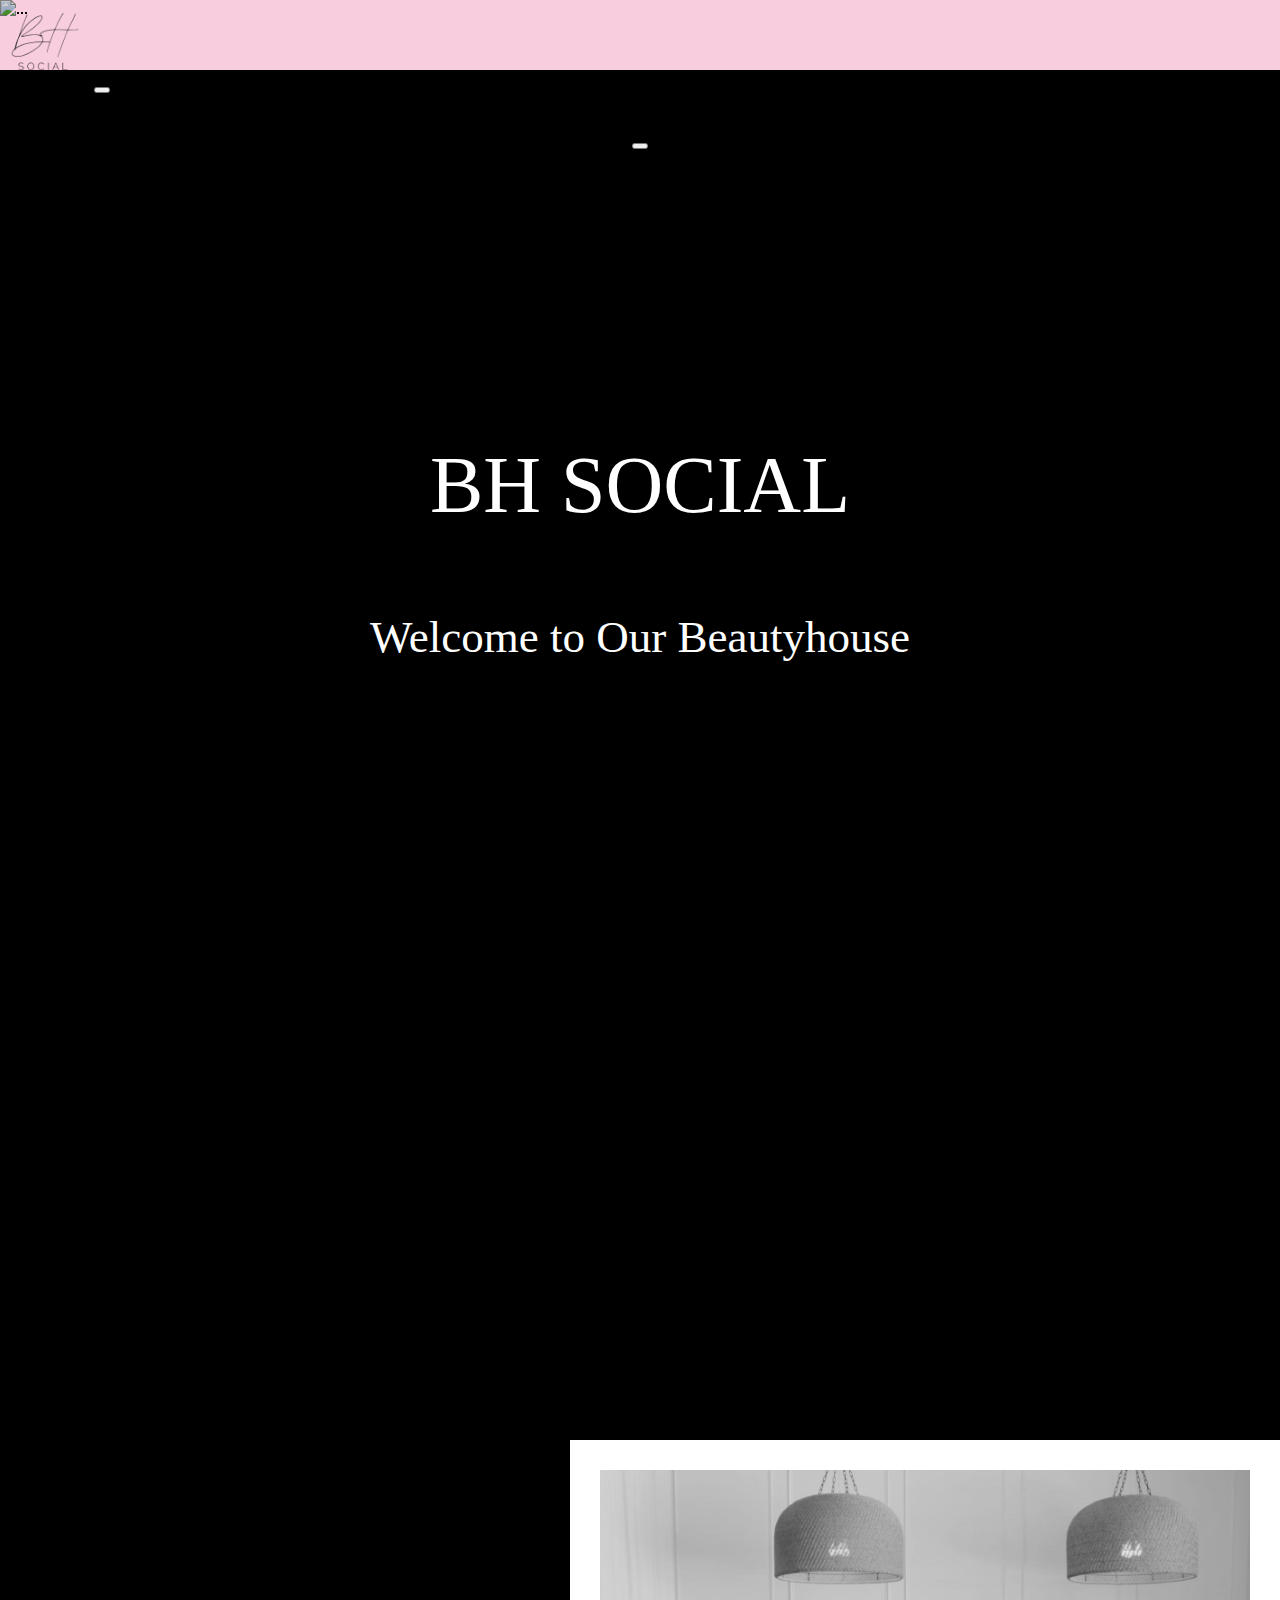
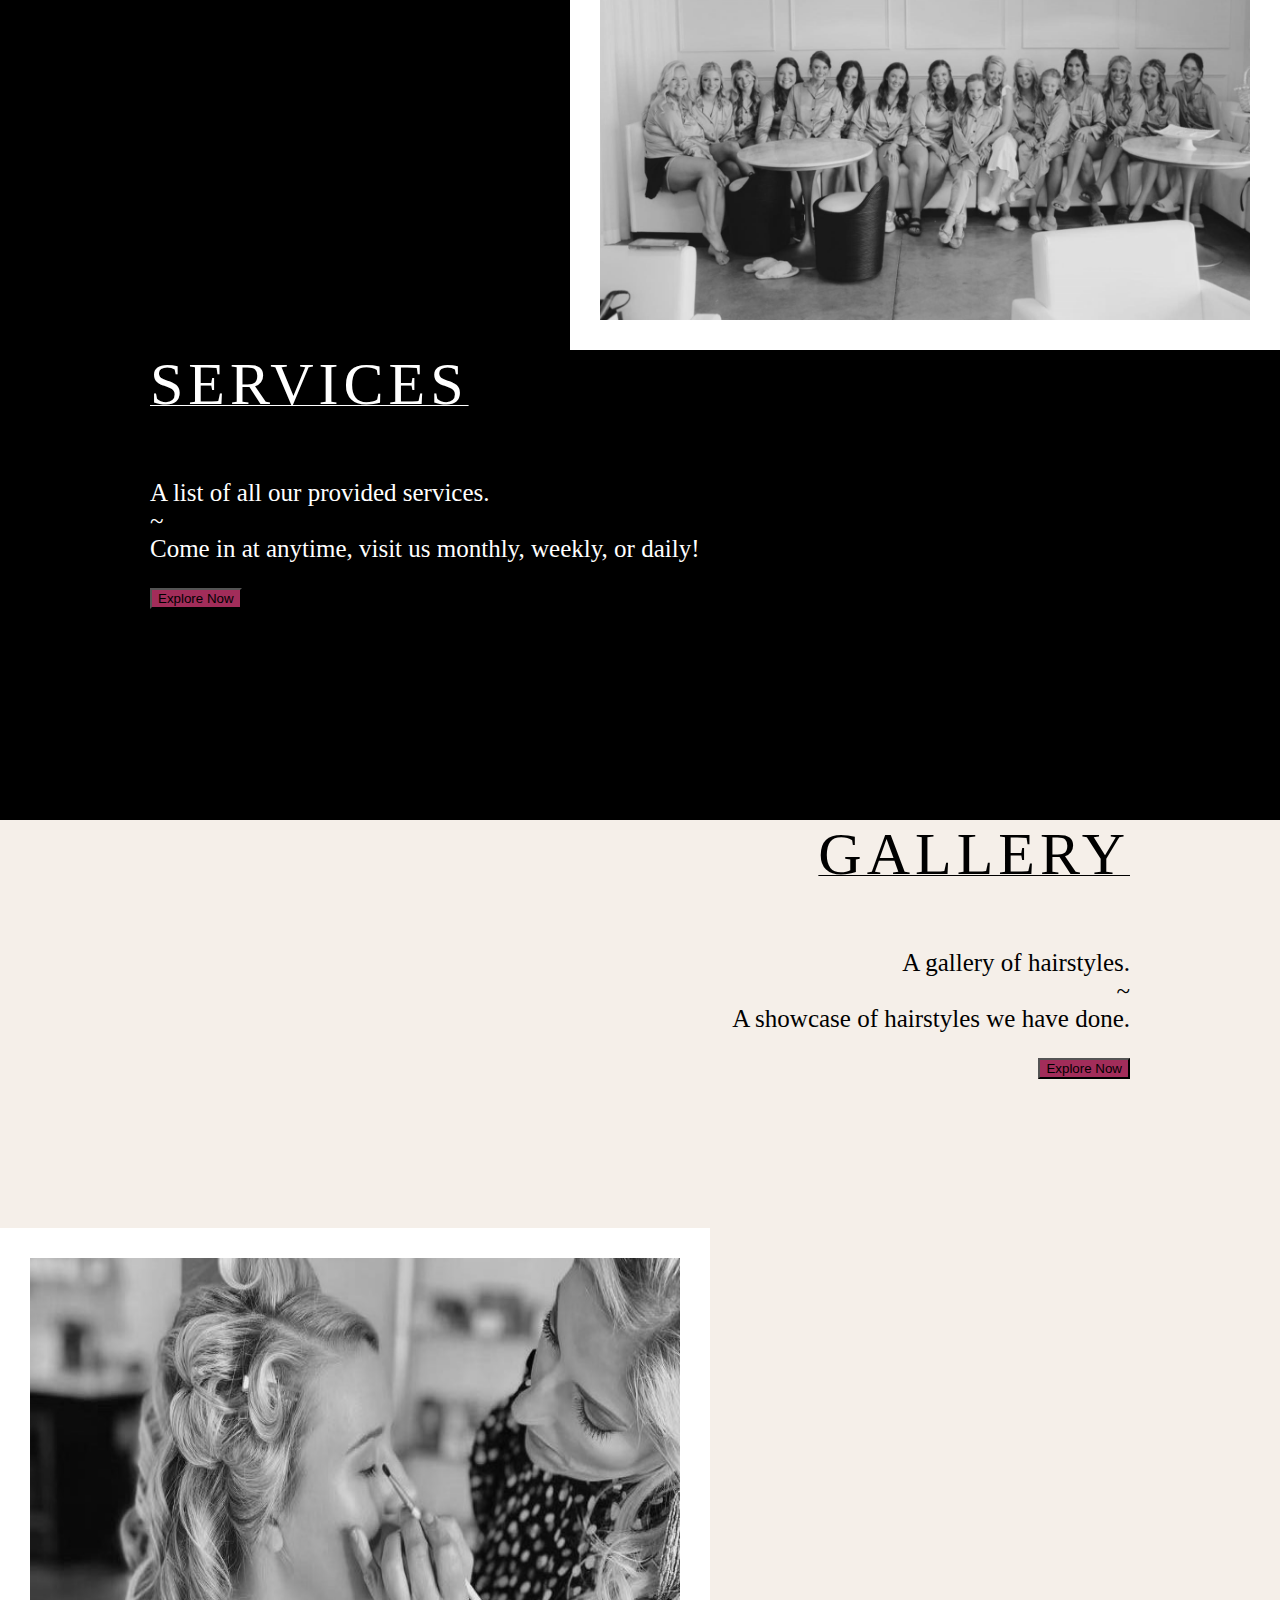
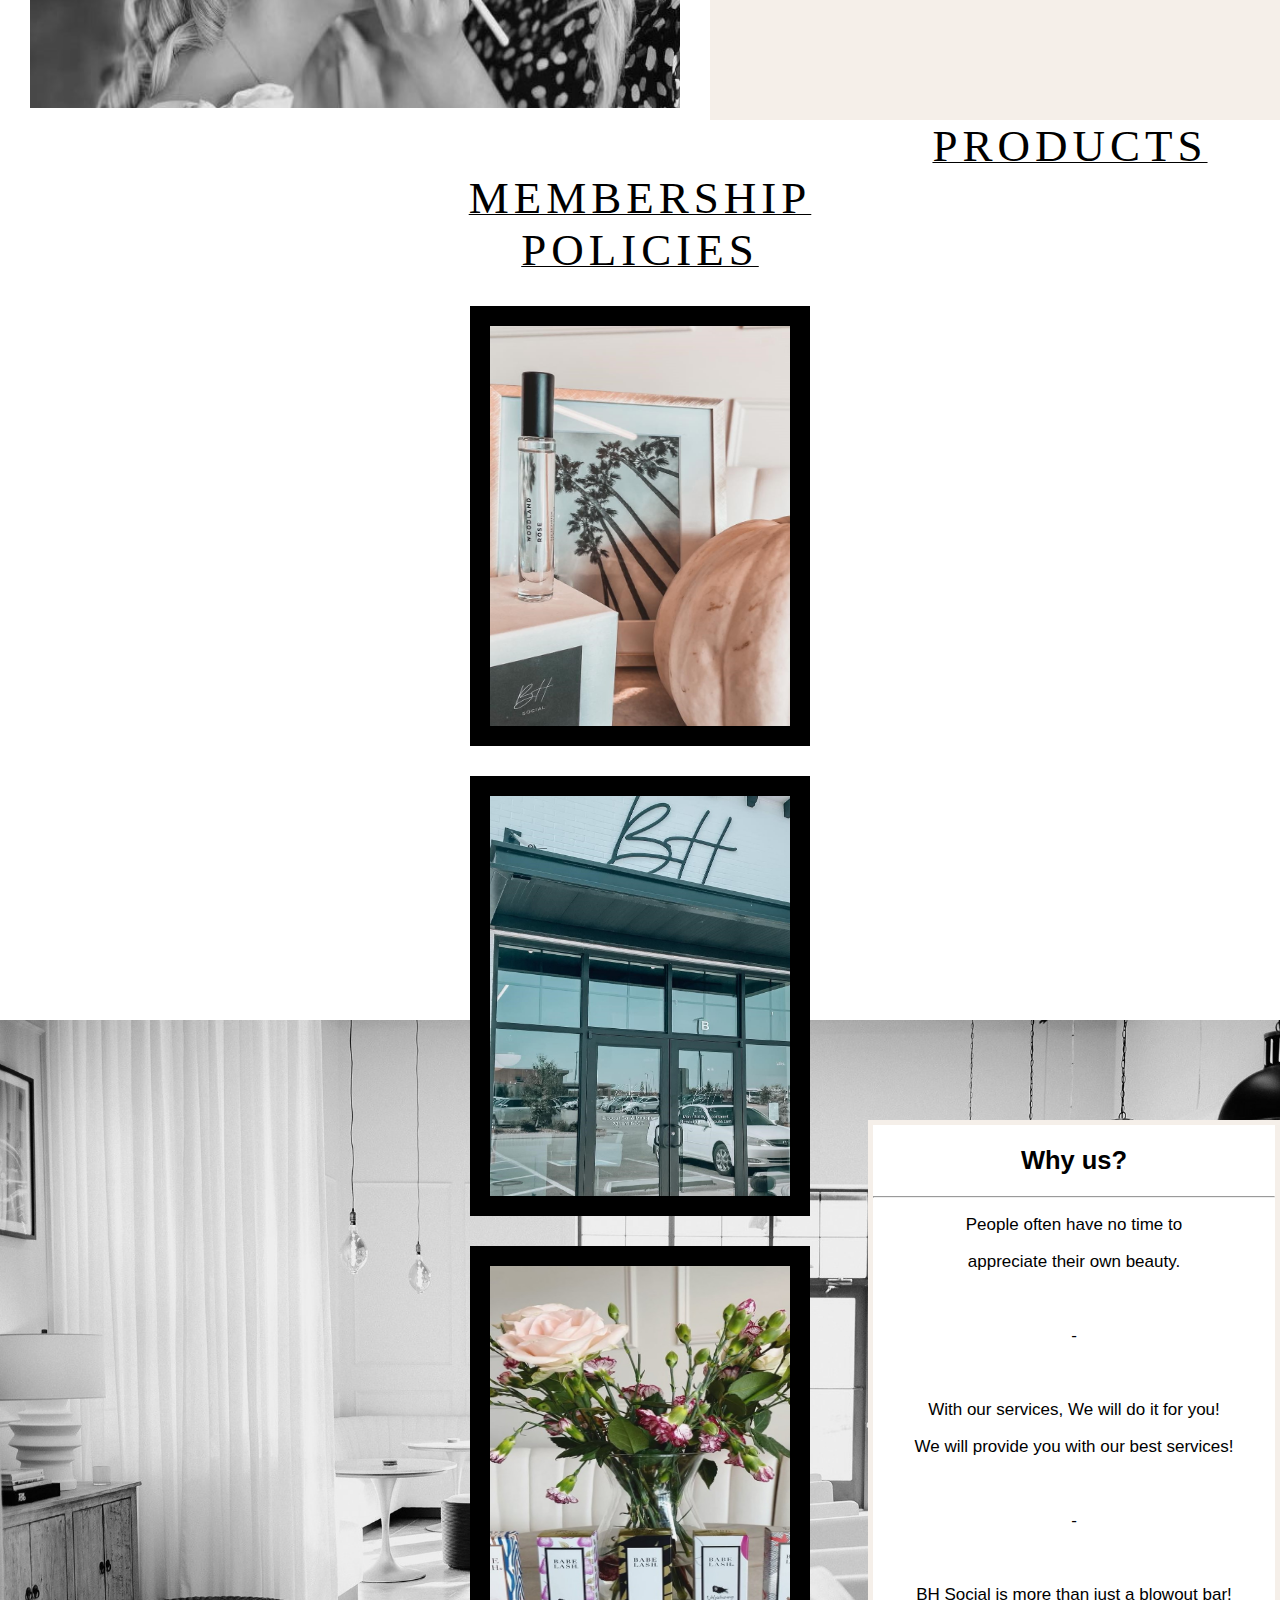
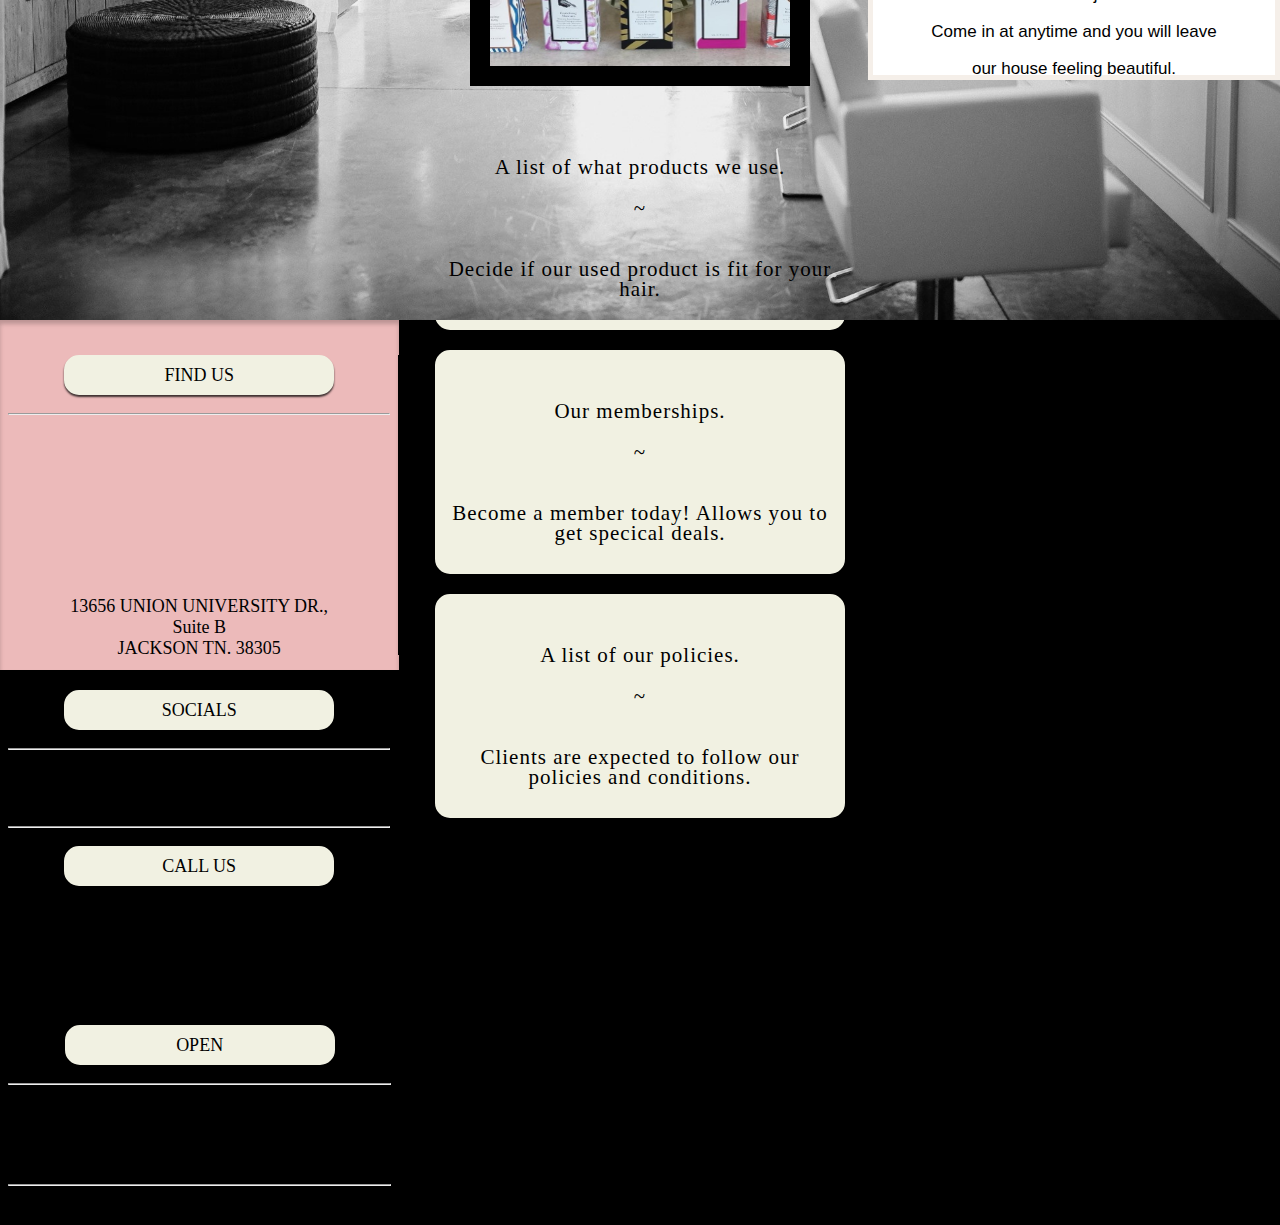
==== index.html @ e9faf334 "dec6six" ====
<!doctype html>
<html lang="en">
  <head>
    <meta charset="utf-8">
    <meta name="viewport" content="width=device-width, initial-scale=1">
    <title>BH Social | Home</title>
    <link href="https://cdn.jsdelivr.net/npm/bootstrap@5.2.2/dist/css/bootstrap.min.css" rel="stylesheet" integrity="sha384-Zenh87qX5JnK2Jl0vWa8Ck2rdkQ2Bzep5IDxbcnCeuOxjzrPF/et3URy9Bv1WTRi" crossorigin="anonymous">
    <link rel="stylesheet" href="style.css">
</head>
  <body>
    <script src="https://cdn.jsdelivr.net/npm/bootstrap@5.2.2/dist/js/bootstrap.bundle.min.js" integrity="sha384-OERcA2EqjJCMA+/3y+gxIOqMEjwtxJY7qPCqsdltbNJuaOe923+mo//f6V8Qbsw3" crossorigin="anonymous"></script>
    
    <button onclick="topFunction()" id="myBtn" title="Go to top">^<br>^<br>^</button>

    <nav class="navbar fixed-top">
        <div class="container-fluid">
          <a href="index.html" class="navbar-brand"><img src="img/logo.png" class="navbar-header-logo"></a>
          <button class="navbar-toggler" type="button" data-bs-toggle="offcanvas" data-bs-target="#offcanvasNavbar" aria-controls="offcanvasNavbar">
            <span class="navbar-toggler-icon"></span>
          </button>
          <div class="offcanvas offcanvas-end" tabindex="-1" id="offcanvasNavbar" aria-labelledby="offcanvasNavbarLabel">
            <div class="offcanvas-header">
              <h5 class="offcanvas-title" id="offcanvasNavbarLabel"></h5>
              <button type="button" class="btn-close" data-bs-dismiss="offcanvas" aria-label="Close"></button>
            </div>
            <div class="offcanvas-body">
              <ul class="navbar-nav justify-content-end flex-grow-1 pe-2"> 
                <img src="img/logo.png">
                <hr>
                <li class="nav-item">
                    <a class="nav-link active" aria-current="page" href="index.html">Home</a>
                  </li>
                <li class="nav-item">
                  <a class="nav-link" href="services.html">Services</a>
                </li>
                <li class="nav-item">
                  <a class="nav-link" href="gallery.html">Gallery</a>
                </li>
                <li class="nav-item">
                    <a class="nav-link" href="products.html">Products</a>
                  </li>
                  <li class="nav-item">
                    <a class="nav-link" href="membership.html">Membership</a>
                  </li>
                  <li class="nav-item">
                    <a class="nav-link" href="policies.html">Policies</a>
                  </li>
              </ul>
            </div>
          </div>
        </div>
      </nav>

    <div id="block-one">
      <div class="overlay">
        <p>BH SOCIAL</p>
        <p class="overlay-subheader">Welcome to Our Beautyhouse</p>
      </div>
      <div id="carouselExampleFade" class="carousel slide carousel-fade" data-bs-ride="carousel">
        <div class="carousel-inner">
          <div class="carousel-item active">
            <img src="https://static.showit.co/1600/mcZAo5TRRI26bjQBbpeEXA/shared/bhsocial2021-0626.jpg" class="d-block vw-100" alt="...">
          </div>
          <div class="carousel-item">
            <img src="https://static.showit.co/1600/m6gMKNsqTyivpcfu-LmpYA/shared/bhsocial2021-0623.jpg" class="d-block vw-100" alt="...">
          </div>
          <div class="carousel-item">
            <img src="https://static.showit.co/1600/-QhkVkiUQ9CaApZSarqsoQ/shared/bhsocial2021-0587.jpg" class="d-block vw-100" alt="...">
          </div>
        </div>
      </div>
    </div>
    
    <div class="container-fluid" id="block-two">
      <div class="row">
        <div class="col-sm-6">
          <img src="img/services.png" alt="...">
        </div>
        <div class="col-sm-6">
          <p class="blocktxt-header">
            SERVICES
            <br>
          </p>
          <p class="b2txt">
            A list of all our provided services. 
            <br>
            ~
            <br>
            Come in at anytime, visit us monthly, weekly, or daily!
          </p>
          <a href="services.html"><button id="servicebtn"type="button" class="btn btn-lg">Explore Now<span class="glyphicon glyphicon-search"></span></button></a>
        </div>
      </div>
    </div>

    <div class="container-fluid" id="block-three">
      <div class="row">
        <div class="col-sm-6">
          <p class="blocktxt-header">
            GALLERY
            <br>
          </p>
          <p class="b3txt">
             A gallery of hairstyles.
            <br>
            ~
            <br>
            A showcase of hairstyles we have done. 
          </p>
          <a href="gallery.html"><button id="gallerybtn"type="button" class="btn btn-lg">Explore Now<span class="glyphicon glyphicon-search"></span></button></a>
        </div>
        <div class="col-sm-6">
          <img src="img/gallery.jpg" alt="...">
        </div>
      </div>
    </div>

    <div class="container-fluid" id="block-four">
      <div class="row b4txtheaderrow">
        <div class="col-sm-4">
          PRODUCTS
        </div>
        <div class="col-sm-4">
          MEMBERSHIP
        </div>
        <div class="col-sm-4">
          POLICIES
        </div>
      </div>
      <div class="row b4image-col">
          <div class="container col-sm-4">
            <img src="img/products.jpg" class="image">
            <div class="middle">
              <div class="text"><a href="products.html"><button id="b4btn"type="button" class="btn btn-lg">VISIT</button></a></div>
            </div>
          </div>
          <div class="container col-sm-4">
            <img src="img/memberships.jpg" class="image">
            <div class="middle">
              <div class="text"><a href="membership.html"><button id="b4btn"type="button" class="btn btn-lg">JOIN US</button></a></div>
            </div>
          </div>
          <div class="container col-sm-4">
            <img src="img/policies.jpg" class="image">
            <div class="middle">
              <div class="text"><a href="policies.html"><button id="b4btn"type="button" class="btn btn-lg">VISIT</button></a></div>
            </div>
          </div>
        </div>
        <div class="row b4txtrow">
          <div class="b4-desctxt">
            <p>
              <br>
              A list of what products we use.
            </p>
            
            ~
            
             <p>
              <br>
              Decide if our used product is fit for your hair.
             </p>
          </div>
          <div class="b4-desctxt">
            <p>
              <br>
              Our memberships.
            </p>
            
            ~
            
             <p>
              <br>
              Become a member today! Allows you to get specical deals.
             </p>
          </div>
          <div class="b4-desctxt">
            <p>
              <br>
              A list of our policies.
            </p>
            ~
            <br>
             <p>
              <br>
              Clients are expected to follow our policies and conditions.
             </p>
          </div>
        </div>
    </div>

    <div class="container-fluid"id="section-split">
      <br>
      <br>
      <br>
      <br>
      <br>
      <div class="section-txt">
        <h2>Why us?</h2> 
        <hr>
          <p>
            People often have no time to
          </p>
        <p>
          appreciate their own beauty.
        </p>
        <br>
          <p>
            -
          </p>
          <br>
          <p>
            With our services, We will do it for you!
          </p>
          <p
          >We will provide you with our best services!
          </p>
          <br>
          <p>
            -
          </p>
          <br>
          <p>
            BH Social is more than just a blowout bar!
          </p>
        <p>
            Come in at anytime and you will leave
        </p>
        <p>
            our house feeling beautiful.
        </p>
      </div>
    </div>

    <div class="container-fluid footer">
        <div class="row">
          <div class="col-sm-4 fter section-footer-1 vl">
            <p class="fter-header">FIND US</p>
            <hr>    
            <iframe src="https://www.google.com/maps/embed?pb=!1m18!1m12!1m3!1d3240.694690485392!2d-88.86637498479942!3d35.684518937399204!2m3!1f0!2f0!3f0!3m2!1i1024!2i768!4f13.1!3m3!1m2!1s0x887ea769d5a84f81%3A0xf9dc0cb30f6c4db6!2sBH%20Social!5e0!3m2!1sen!2sus!4v1669740401954!5m2!1sen!2sus" style="border:0;" allowfullscreen="" loading="lazy" referrerpolicy="no-referrer-when-downgrade"></iframe>
            <p>13656 UNION UNIVERSITY DR.,
              <br>
              Suite B 
              <br>
              JACKSON TN. 38305
            </p>
          </div>
          <div class="col-sm-4 fter section-footer-2 vl">
            <p class="fter-header">SOCIALS</p>
            <hr>
            <a href="https://www.instagram.com/beautyhousesocial/?hl=en"><img src="img/instagram-logo.png" class="logo-fter"></a>
            <a href="https://www.facebook.com/beautyhousesocial/"><img src="img/facebook-4408642-3649924.webp" class="logo-fter"></a>
            <hr>
            <p class="fter-header">CALL US</p>
            <p>731 - 616 - 6660</p>
            <div class="cp-info">
              <p>
                PHOTOS TAKEN FROM @beautyhousesocial ON INSTAGRAM | @BH Social ON FACEBOOK
              </p>
            </div>
          </div>
          <div class="col-sm-4 fter section-footer-3">
            <p class="fter-header">OPEN</p>
            <hr>
            <p>MONDAY
              <br>
              -
              <br>
              SATURDAY
            </p>
            <hr>
            <p>9 A.M. - 5 P.M.</p>
          </div>
        </div>
        
    </div>
    <script>
      
      let mybutton = document.getElementById("myBtn");
      
      window.onscroll = function() {scrollFunction()};
      
      function scrollFunction() {
        if (document.body.scrollTop > 20 || document.documentElement.scrollTop > 20) {
          mybutton.style.display = "block";
        } else {
          mybutton.style.display = "none";
        }
      }
      
      function topFunction() {
        document.body.scrollTop = 0;
        document.documentElement.scrollTop = 0;
      }
      </script>
</body>
</html>
---- style.css ----
html, 
body{
    background-color:black;
    margin: 0;
    height:100%;
    width:100%;
    padding:0;
}
 .carousel-inner{
     height:100%;
}
.footer{
    height: 350px;
    background-color:#ECBABA;
    box-shadow: inset 0px 4px 4px #bb9393;
    position: absolute;
}
.cp-info{
    font-size: 10px;
    font-family: helpa slab;
    margin-left: auto;
    margin-right: auto;
    margin-top: 70px;
}
#myBtn {
    display: none;
    position: fixed;
    bottom: 20px;
    right: 30px;
    z-index: 99;
    font-size: 18px;
    border: none;
    outline: none;
    cursor: pointer;
    padding: 13px;
    border-radius: 10px;
    width: 50px;
    line-height: 8px;
    color: white;
    background-color: black;
    border-width: 10px;
    border-color: white;
  } 
.navbar{
    background-color: #F8CEDE;
    height: 70px;
    align-content: center;
    box-shadow: 2px 2px 10px 8px #F8CEDE;
}
.navbar-header-logo{
    height: 90px;
    width: 90px;
    margin-left: justify;
}
.navbar-brand{
    margin-left: justify;
    margin-right: auto;
    
}
.offcanvas,
.col-form-label{
    background-color: #ECBABA;
    font-family: Helpa Slab;
    font-size: 20px;
    font-weight: 400;
    line-height: 35px;
    letter-spacing: 0em;
    text-align: center;
}
.offcanvas-body img{
    height: 100px;
    width: 100px;
    margin-left: 135px;
    margin-right: auto;
}
.carousel-inner{
    height: 950px;
    width: auto;
    background-color: black;
}
.logo{
    align-items: center;
    size: 640px;
}
.logo-fter{
    height: 55px;
    width: 55px;
}
.logo-fter:hover{
    opacity: 0.70;
}
.overlay { 
    color: white;
    position:absolute;
    z-index:11;
    top:40%;
    left:0;
    width:100%;
    text-align:center;
    font-family: 'Cormorant', serif;
    font-size: 80px;
  }
  .overlay-subheader{
    font-size: 45px;
    font-family: 'Cormorant', serif;
  }
.carousel-item img{
    position: absolute;
    object-fit:cover;
    top: 0;
    left: 0;
    min-height: 500px;
    filter: brightness(80%);
}
.fter{
    text-align: center;
    margin-top: 70px;
    font-family: Helpa Slab;
    font-size: 18px;
    margin-top:35px;
}
.vl{
    border-right: 1px solid black;
    height: 300px;
}
.fter-header{
    font-family: 'Nanum Myeongjo', serif;
    font-size: 18px;
    font-weight: 400;
    line-height: 20px;
    letter-spacing: 0em;
    text-align: center;
    border-style: solid;
    box-shadow: 0px 2px 2px rgba(0, 0, 0, 0.75);
    border-color: rgb(241, 241, 226);
    padding: 7px;
    border-radius: 15px;
    background-color: rgb(241, 241, 226);
    width: 250px;
    height: fit-content;
    margin-left: auto;
    margin-right: auto;
}
.btn{
    background-color: #A22D5A;
}
.btn:hover{
    background-color: #c25d84;
    opacity: 0.85;
}
iframe{
    height: auto;
    width: auto;
}
.a-item{
    height: 480px;
    
}

.a-img {
    height: 100%;
    object-fit:cover;
    filter: brightness(o.6);
}
span, hr{
    color: black;
}
.footer hr{
    color:#ECBABA;
    margin: 8px;
}
#section-split{
    text-align: center;
    font-family:  'Jost', sans-serif;
    font-size: 17px;
    background-image: url('img/home-bg-one.png');
    background-size: cover;
    height: 100%;
    display: block;
}
#section-split hr{
    width: 400px;
    margin-left: auto;
    margin-right: auto;
}
.blocktxt-header{
    letter-spacing: 5px;
    font-size: 60px;
    font-family: 'Oranienbaum', serif;
    margin-left: 150px;
    margin-right: auto;
    margin-top: 250px;
    color: white;
    text-decoration: underline 1px;
}

.b2txt{
    margin-left: 150px;
    color: white;
    font-size: 25px;
    font-family: Helpa Slab;
}

#servicebtn{
    margin-left: 150px;
    color: black;
}
#block-two{
    background-color: black;
    background-size: cover;
    height: 100%;
    width: auto;
}
#block-two img{
    height: 450px;
    width: 650px;
    margin-left: 150px;
    margin-right: auto;
    margin-top: 170px;
    border: white solid 30px;
    max-width: 100%;
    max-height: 100%;
    float: right;
}
#block-three{
    background-color: #f5efe9;
    height: 100%;
    color: white;
    width: auto;
}
#gallerybtn{
    margin-right: 150px;
    float: right;
    color: black;
}
.b3txt{
    margin-right: 150px;
    color: black;
    font-size: 25px;
    font-family: Helpa Slab;
    text-align: right;
}
#block-three .blocktxt-header{
    letter-spacing: 5px;
    font-size: 60px;
    font-family: 'Oranienbaum', serif;
    text-align: right;
    margin-right: 150px;
    margin-top: 250px;
    color: black;
    text-decoration: underline 1px;
}
#block-three img{
    height: 450px;
    width: 650px;
    margin-left: auto;
    margin-right: 150px;
    margin-top: 170px;
    border: white solid 30px;
    max-width: 100%;
    max-height: 100%;
    float: left;
}
#block-four{
    height: 100%;
    background-color:white;
    width: auto;
    margin-left: auto;
    margin-right: auto;
    display: block;
}
.image{
    opacity: 1;
    display: block;
    width: 100%;
    height: auto;
    transition: .5s ease;
    backface-visibility: hidden;
    
}
.middle {
    transition: .5s ease;
    opacity: 0;
    position: absolute;
    top: 50%;	
    left: 50%;
    transform: translate(-50%, -50%);
    -ms-transform: translate(-50%, -50%);
    text-align: center;
}
#b4btn{
    background-color: #A22D5A;
}
.container {
    position: relative;
  }
.container:hover .image {
    opacity: 0.3;
    
}  
.container:hover .middle {
    opacity: 1;
}
.text a{
    padding: 7px;
    background-color: #A22D5A;
    color: black;
    font-size: 23px;
    padding: 16px 32px;
    font-family: 'Noto Serif Display', serif;
    box-shadow: 0px 2px 2px rgba(0, 0, 0, 0.75);
    border-radius: 16px;
}
.text a:hover{
    color: #ECBABA;
}
#block-four img{
    height: 400px;
    width: 300px;
    margin-top: 30px;
    display: block;
    margin-left: auto;
    margin-right: auto;
    border: rgb(0, 0, 0) solid 20px;
    
}
.b4txtrow{
    text-align: center;
    color: black;
    font-size: 25px;
    font-family: Helpa Slab;
}
.b4txtheaderrow{
    letter-spacing: 5px;
    font-size: 45px;
    font-family: 'Oranienbaum', serif;
    margin-left: auto;
    margin-right: auto;
    color: black;
    text-decoration: underline 1px;
    text-align: center;
}
.b4-desctxt{
    font-size: 21px;
    font-family: Helpa Slab;
    font-weight: 400;
    line-height: 20px;
    letter-spacing: 1px;
    text-align: center;
    border-style: solid;
    box-shadow: 0px 2px 2px rgba(0, 0, 0, 0.75);
    border-color: rgb(241, 241, 226);
    padding: 7px;
    border-radius: 15px;
    background-color: rgb(241, 241, 226);
    width: 390px;
    height: fit-content;
    margin-left: auto;
    margin-right: auto;
    margin-top: 20px;
}
.section-txt{
    border: #f5efe9 solid 5px;
    background-color: white;
    width: fit-content;
    height: fit-content;
    margin-left: auto;
    margin-right: auto;
    height: 550px;
    float: inline-end;
}
a{
    text-decoration: none;
    color: black;
}



/**//**//**//**//**//**//**//**//**//**//**/



#gallery-pics{
    background-color: #f5efe9;
    height: 2200px;
    color: white;
    width: auto;
}
.bg-gal{
    background-color: #f5efe9;
}
.gal-header{
    font-size: 60px;
    margin-top: 200px;
    color: #000000;
    font-family: Lora;
    background-color: #ECBABA;
    margin-left: 400px;
    margin-right: auto;
    line-height: 123px;
    text-decoration-line: underline;
    border: #ECBABA solid 1px;
    padding: 4px;
    width: 290px;
}
.rect{
    position: absolute;
    width: 330px;
    height: 70px;
    background: #ECBABA;
    box-shadow: -10px -10px 0px #cca3b2;
    margin-left:300px;
    text-align: right;
}
.galleryrow img{
    margin-left: 80px;
    margin-right: auto;
    margin-bottom: 100px;
    background: url(gallery2.png);
    box-shadow: -24px 24px 0px #000000;
}
#carousel-gallery .carousel-inner{
    background-color: #f5efe9;
}
.galcol img{
    height: 40vh;
    width: 40vh;
}
.top3{
    margin-top: 200px;
    max-width: 100%;
    max-height: 100%;
    background-size: contain;
}
.top2{
    margin-top: 400px;
    max-width: 100%;
    max-height: 100%;
    background-size: contain;
}
.top1{
    margin-top: 600px;
    max-width: 100%;
    max-height: 100%;
    background-size: contain;
}
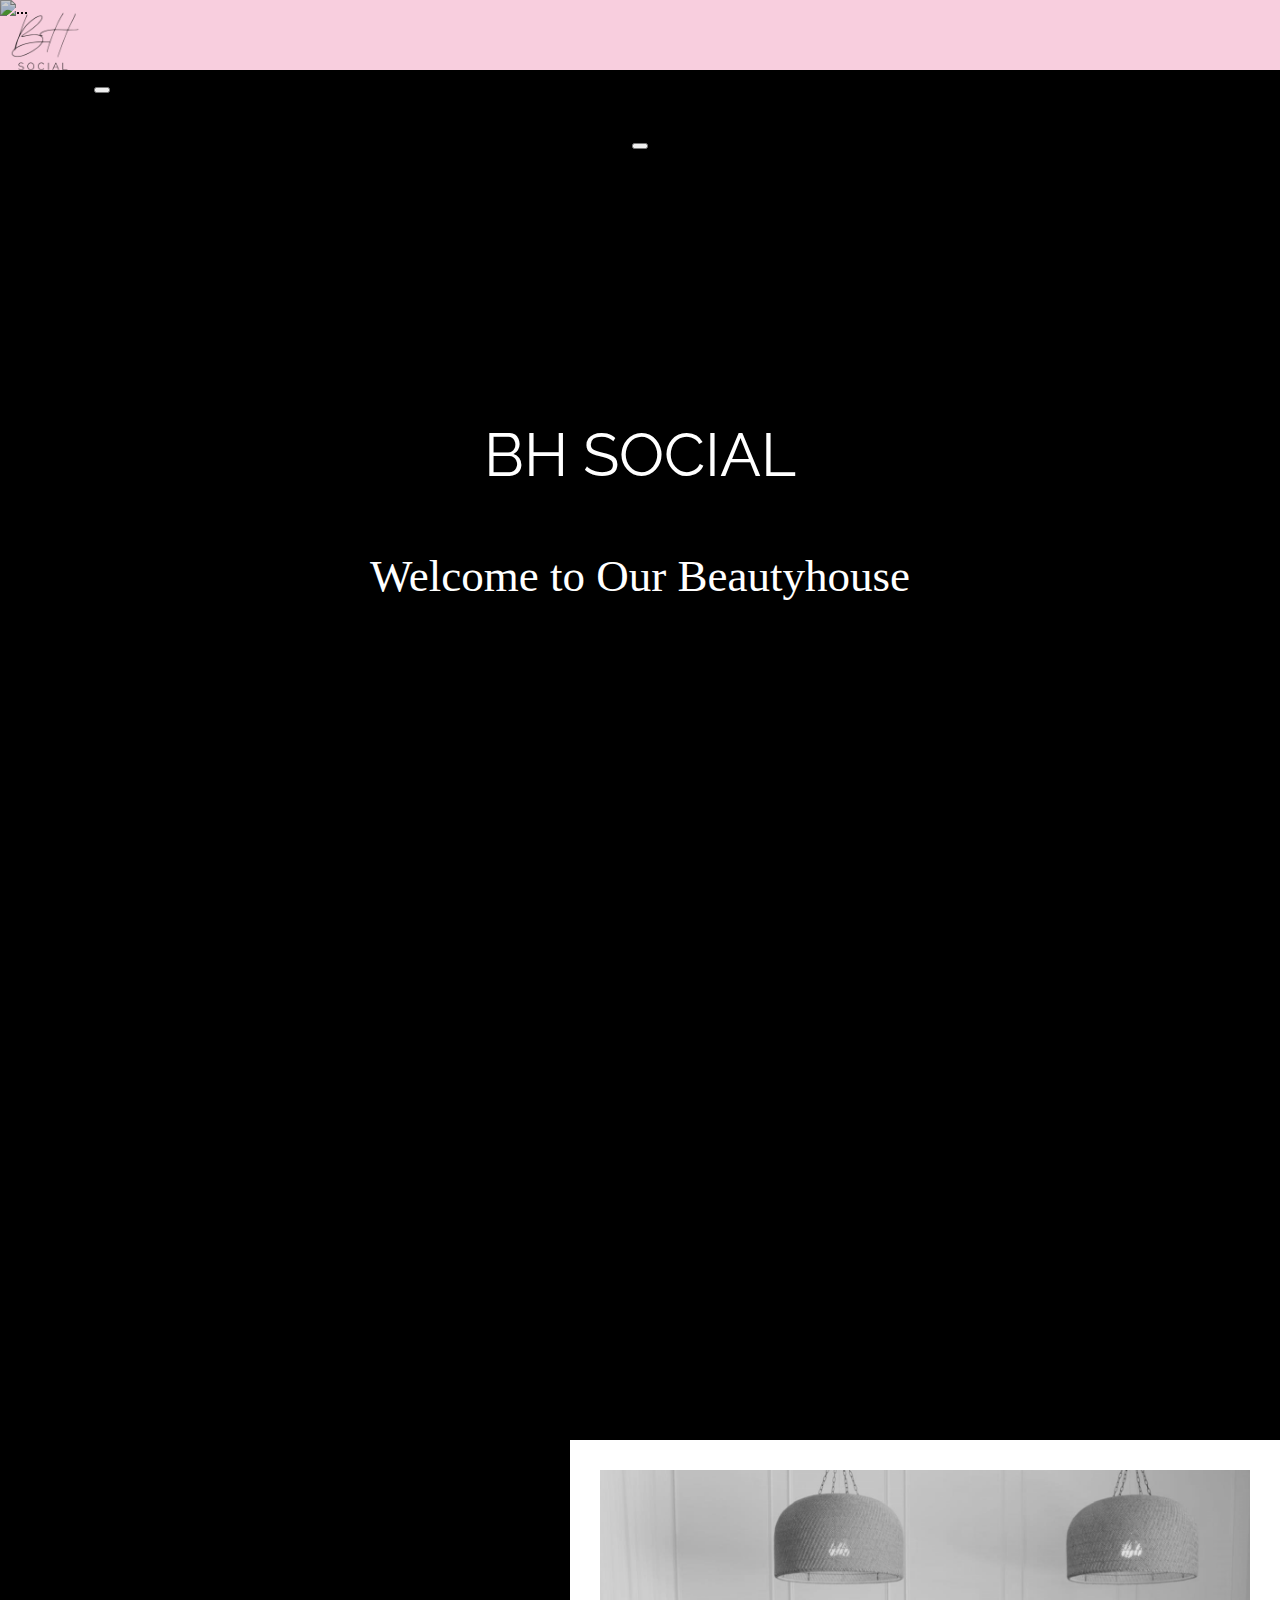
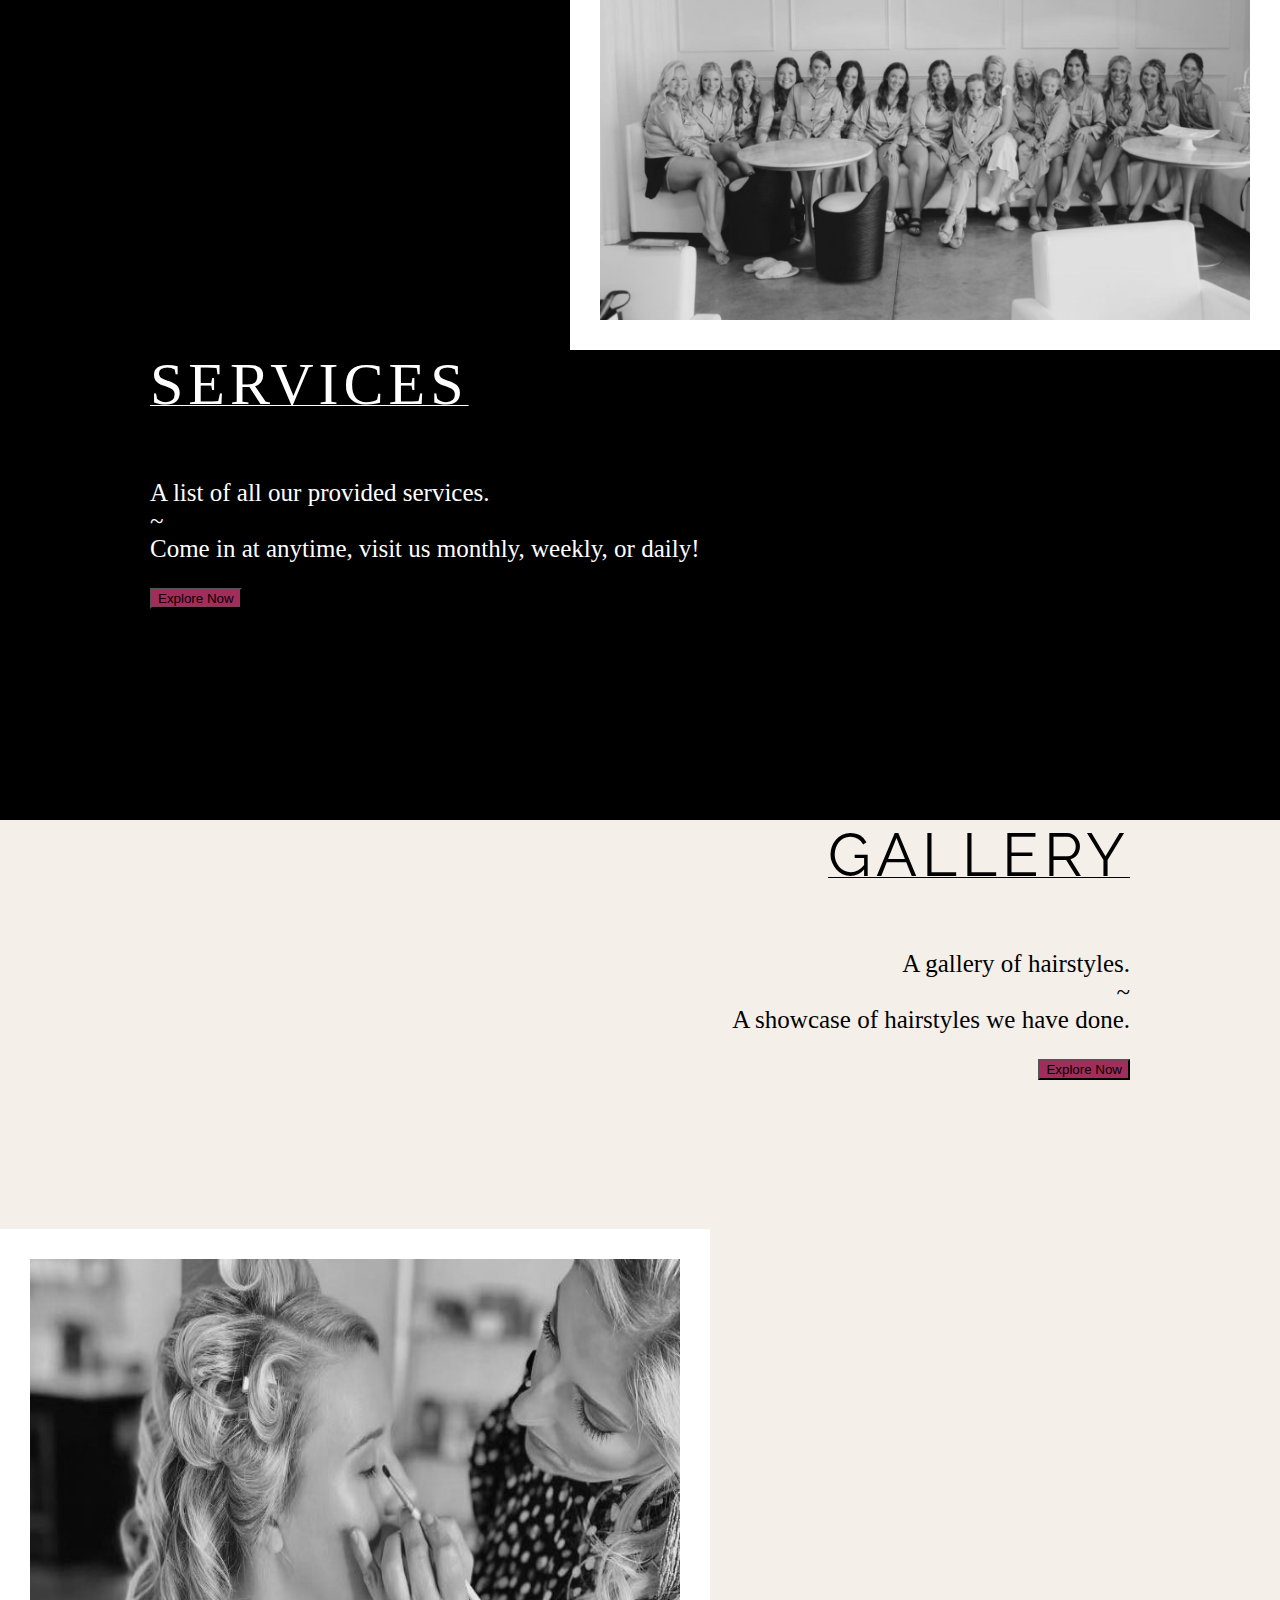
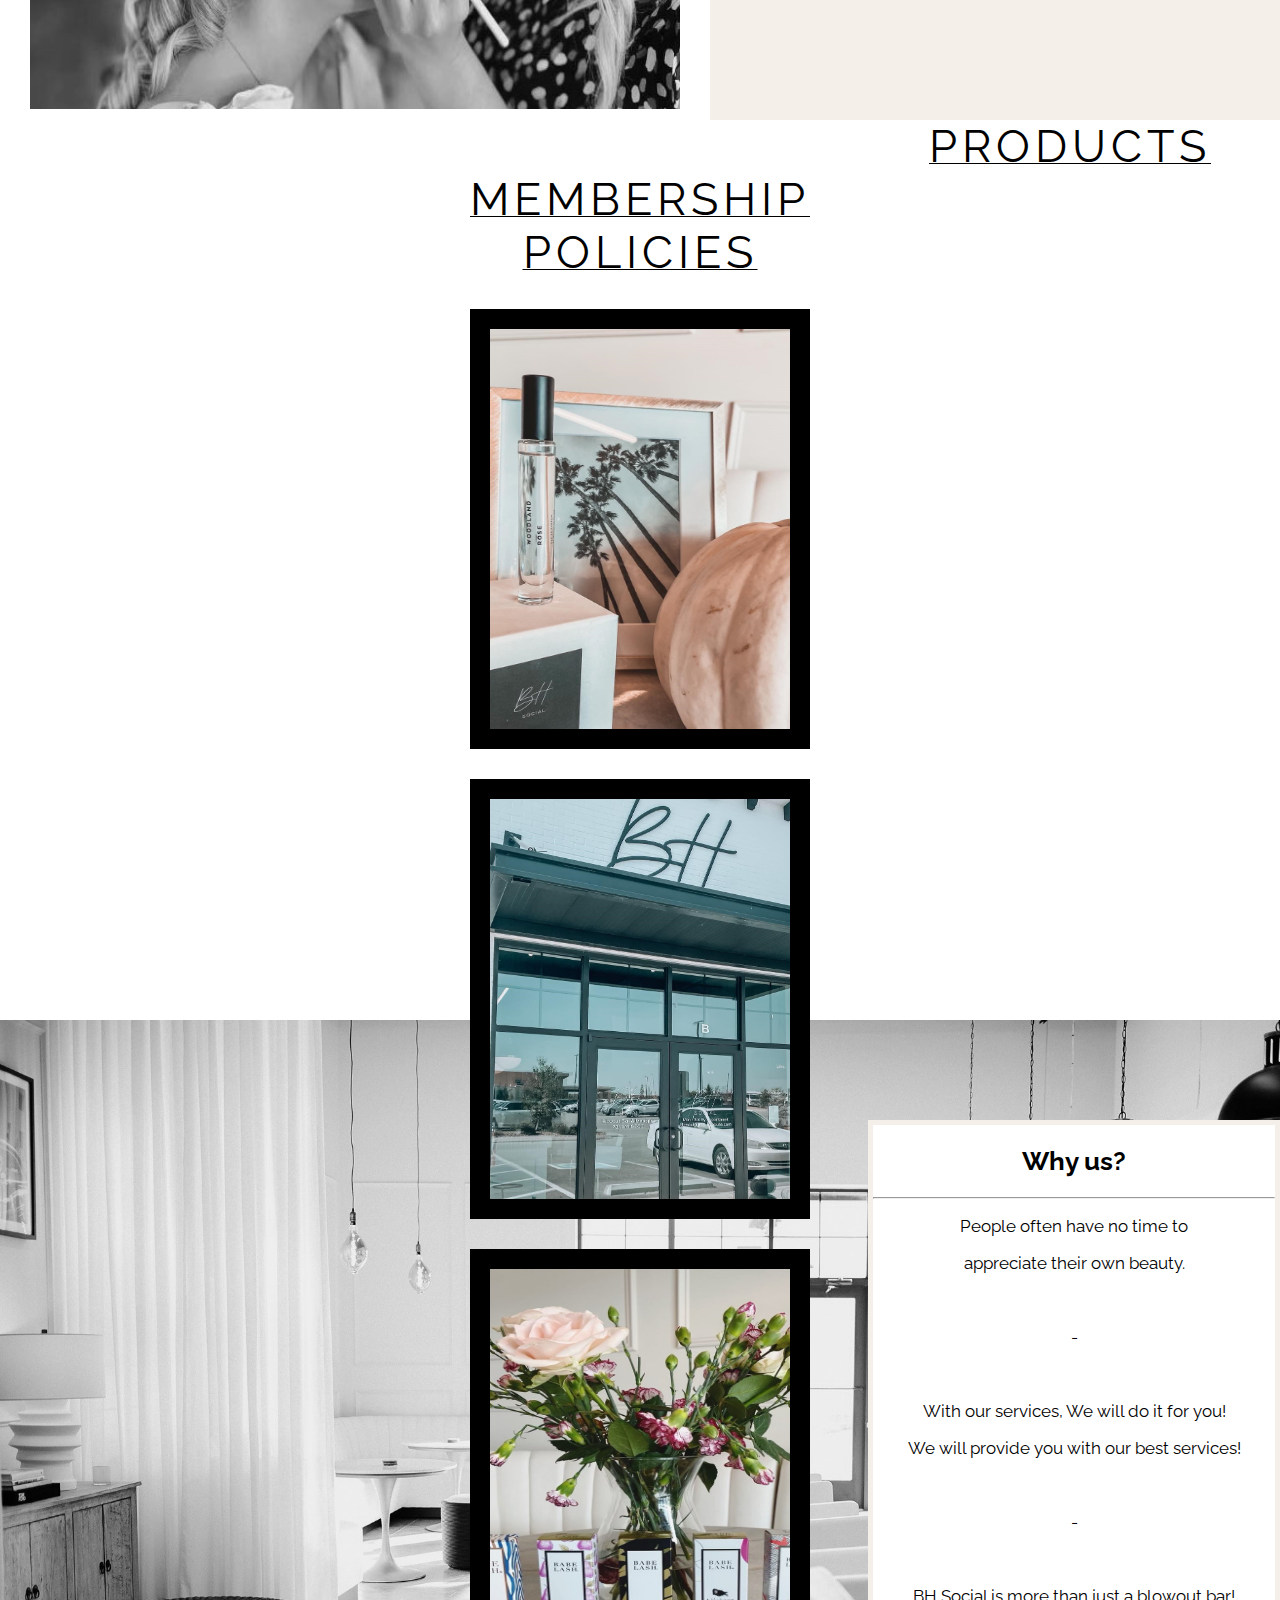
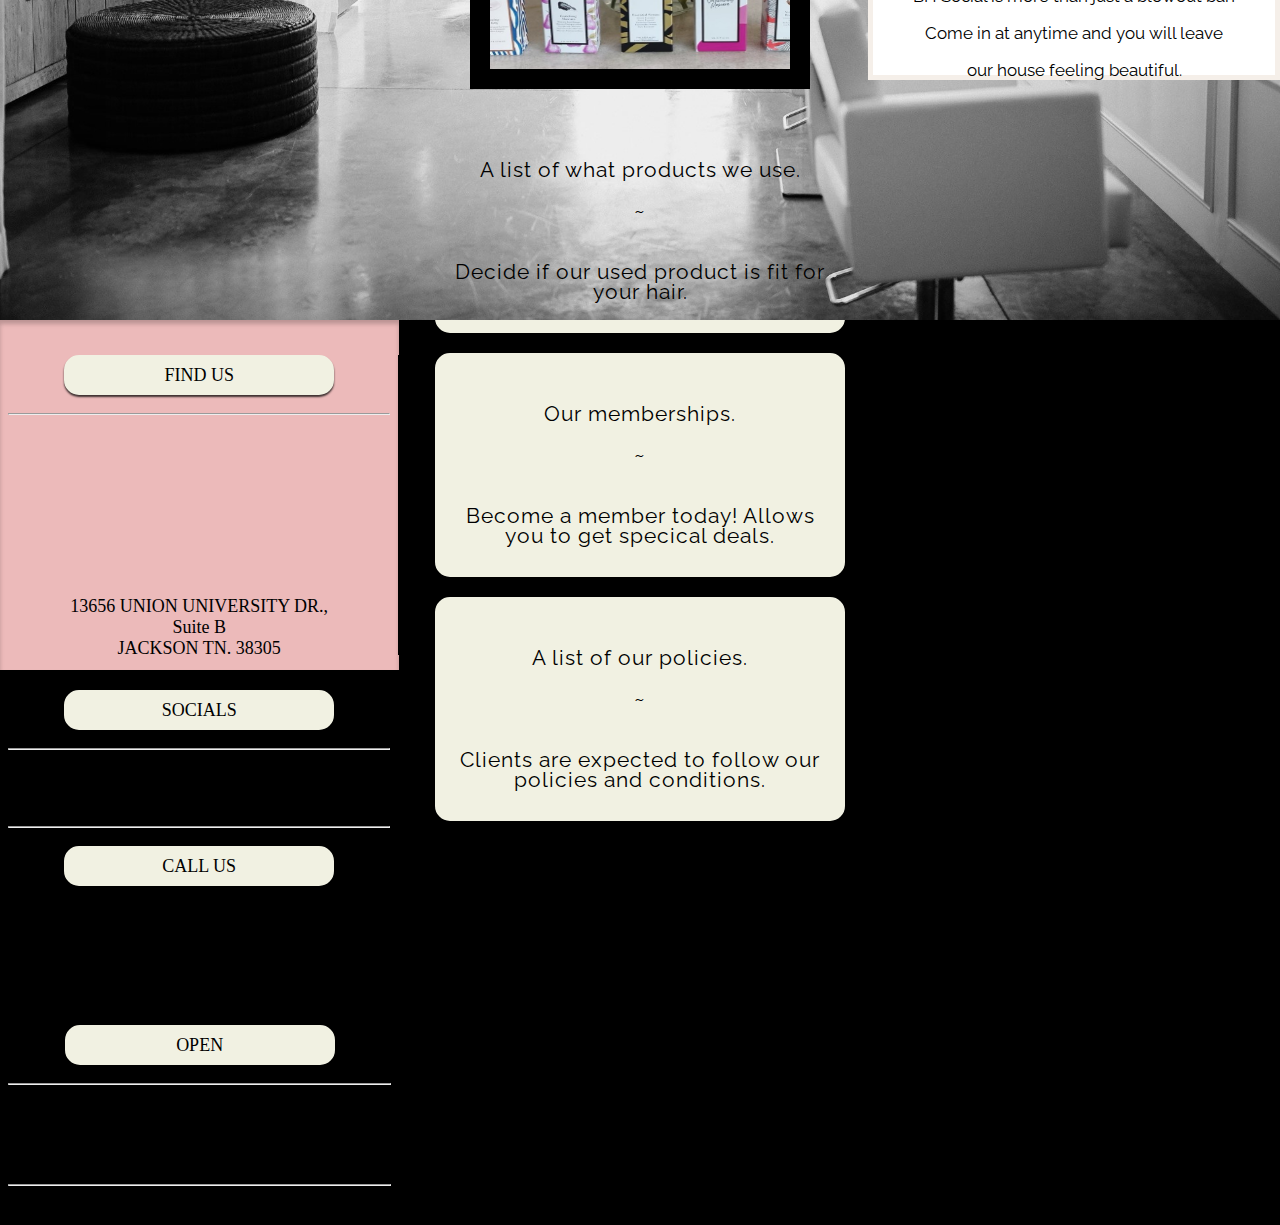
==== commit f81cd697: "sfuiwef" ====
--- a/index.html
+++ b/index.html
@@ -6,9 +6,8 @@
     <title>BH Social | Home</title>
     <link href="https://cdn.jsdelivr.net/npm/bootstrap@5.2.2/dist/css/bootstrap.min.css" rel="stylesheet" integrity="sha384-Zenh87qX5JnK2Jl0vWa8Ck2rdkQ2Bzep5IDxbcnCeuOxjzrPF/et3URy9Bv1WTRi" crossorigin="anonymous">
     <link rel="stylesheet" href="style.css">
-</head>
-  <body>
-    <script src="https://cdn.jsdelivr.net/npm/bootstrap@5.2.2/dist/js/bootstrap.bundle.min.js" integrity="sha384-OERcA2EqjJCMA+/3y+gxIOqMEjwtxJY7qPCqsdltbNJuaOe923+mo//f6V8Qbsw3" crossorigin="anonymous"></script>
+    <link rel="preconnect" href="https://fonts.googleapis.com"><link rel="preconnect" href="https://fonts.gstatic.com" crossorigin><link href="https://fonts.googleapis.com/css2?family=Montserrat:wght@100;200&family=Nunito+Sans:wght@200&family=Raleway:wght@100&display=swap" rel="stylesheet">
+   
     
     <button onclick="topFunction()" id="myBtn" title="Go to top">^<br>^<br>^</button>
 
--- a/style.css
+++ b/style.css
@@ -1,3 +1,6 @@
+
+/**//**//**//**//**//*home page*//**//**//**//**//**/
+
 html, 
 body{
     background-color:black;
@@ -97,8 +100,8 @@
     left:0;
     width:100%;
     text-align:center;
-    font-family: 'Cormorant', serif;
-    font-size: 80px;
+    font-family: 'Raleway', sans-serif;
+    font-size: 60px;
   }
   .overlay-subheader{
     font-size: 45px;
@@ -171,7 +174,7 @@
 }
 #section-split{
     text-align: center;
-    font-family:  'Jost', sans-serif;
+    font-family:  'Raleway', sans-serif;
     font-size: 17px;
     background-image: url('img/home-bg-one.png');
     background-size: cover;
@@ -243,7 +246,7 @@
 #block-three .blocktxt-header{
     letter-spacing: 5px;
     font-size: 60px;
-    font-family: 'Oranienbaum', serif;
+    font-family: 'Raleway', sans-serif;
     text-align: right;
     margin-right: 150px;
     margin-top: 250px;
@@ -307,7 +310,7 @@
     color: black;
     font-size: 23px;
     padding: 16px 32px;
-    font-family: 'Noto Serif Display', serif;
+    font-family: 'Raleway', sans-serif;
     box-shadow: 0px 2px 2px rgba(0, 0, 0, 0.75);
     border-radius: 16px;
 }
@@ -328,12 +331,12 @@
     text-align: center;
     color: black;
     font-size: 25px;
-    font-family: Helpa Slab;
+    font-family: 'Raleway', sans-serif;
 }
 .b4txtheaderrow{
     letter-spacing: 5px;
     font-size: 45px;
-    font-family: 'Oranienbaum', serif;
+    font-family: 'Raleway', sans-serif;
     margin-left: auto;
     margin-right: auto;
     color: black;
@@ -342,7 +345,7 @@
 }
 .b4-desctxt{
     font-size: 21px;
-    font-family: Helpa Slab;
+    font-family: 'Raleway', sans-serif;
     font-weight: 400;
     line-height: 20px;
     letter-spacing: 1px;
@@ -376,7 +379,7 @@
 
 
 
-/**//**//**//**//**//**//**//**//**//**//**/
+/**//**//**//**//**//*gallery page*//**//**//**//**//**/
 
 
 
@@ -408,8 +411,8 @@
     width: 330px;
     height: 70px;
     background: #ECBABA;
-    box-shadow: -10px -10px 0px #cca3b2;
-    margin-left:300px;
+    box-shadow: -10px -10px 0px #ebcbd6;
+    margin-left:250px;
     text-align: right;
 }
 .galleryrow img{
@@ -444,3 +447,32 @@
     max-height: 100%;
     background-size: contain;
 }
+
+
+
+/**//**//**//**//**//*services page*//**//**//**//**//**/
+
+
+
+#bg-ser{
+    background-color: white;
+}
+#service-txt{
+    background-color: white;
+    height: 2000px;
+}
+.ser-txt-top{
+    margin-top: 200px;
+    text-align: center;
+}
+.ser-txt-bottom{
+    margin-top: 50px;
+    text-align: center;
+}
+
+
+
+/**//**//**//**//**//*products page*//**//**//**//**//**/
+
+
+
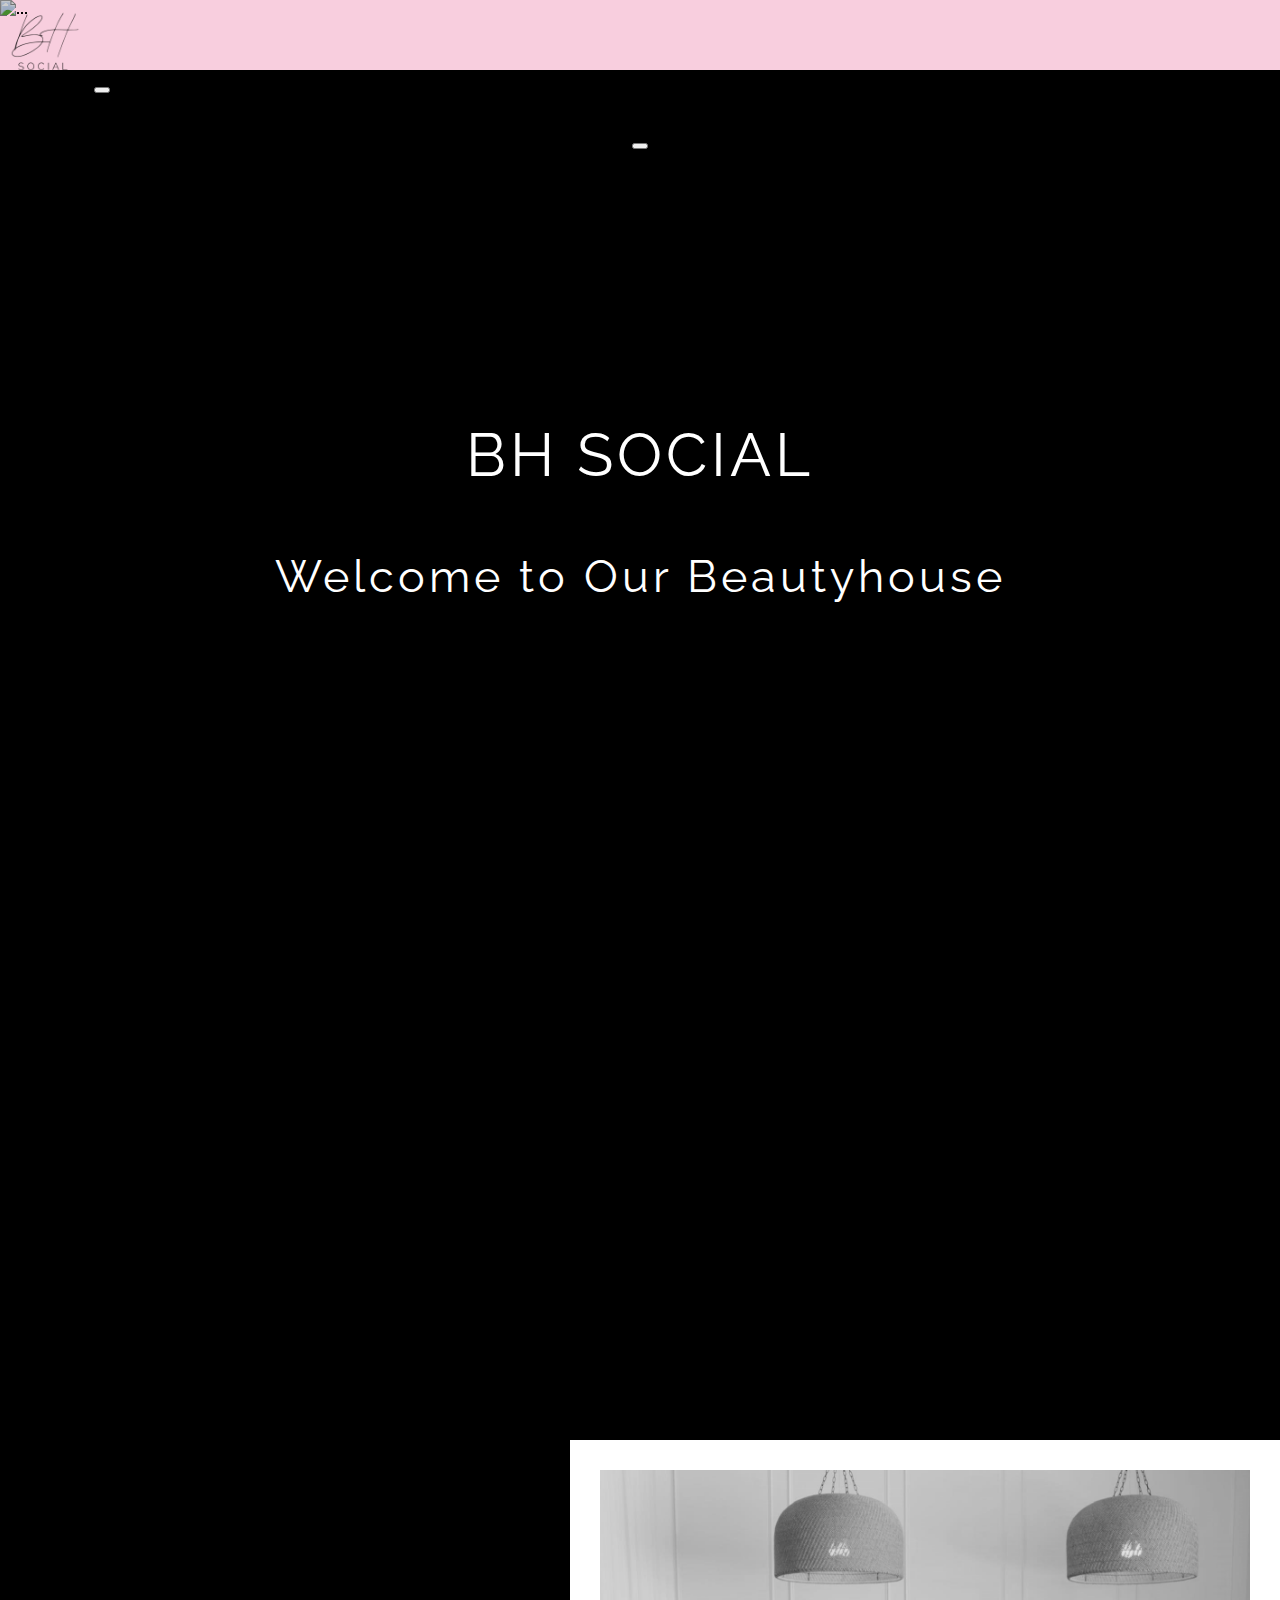
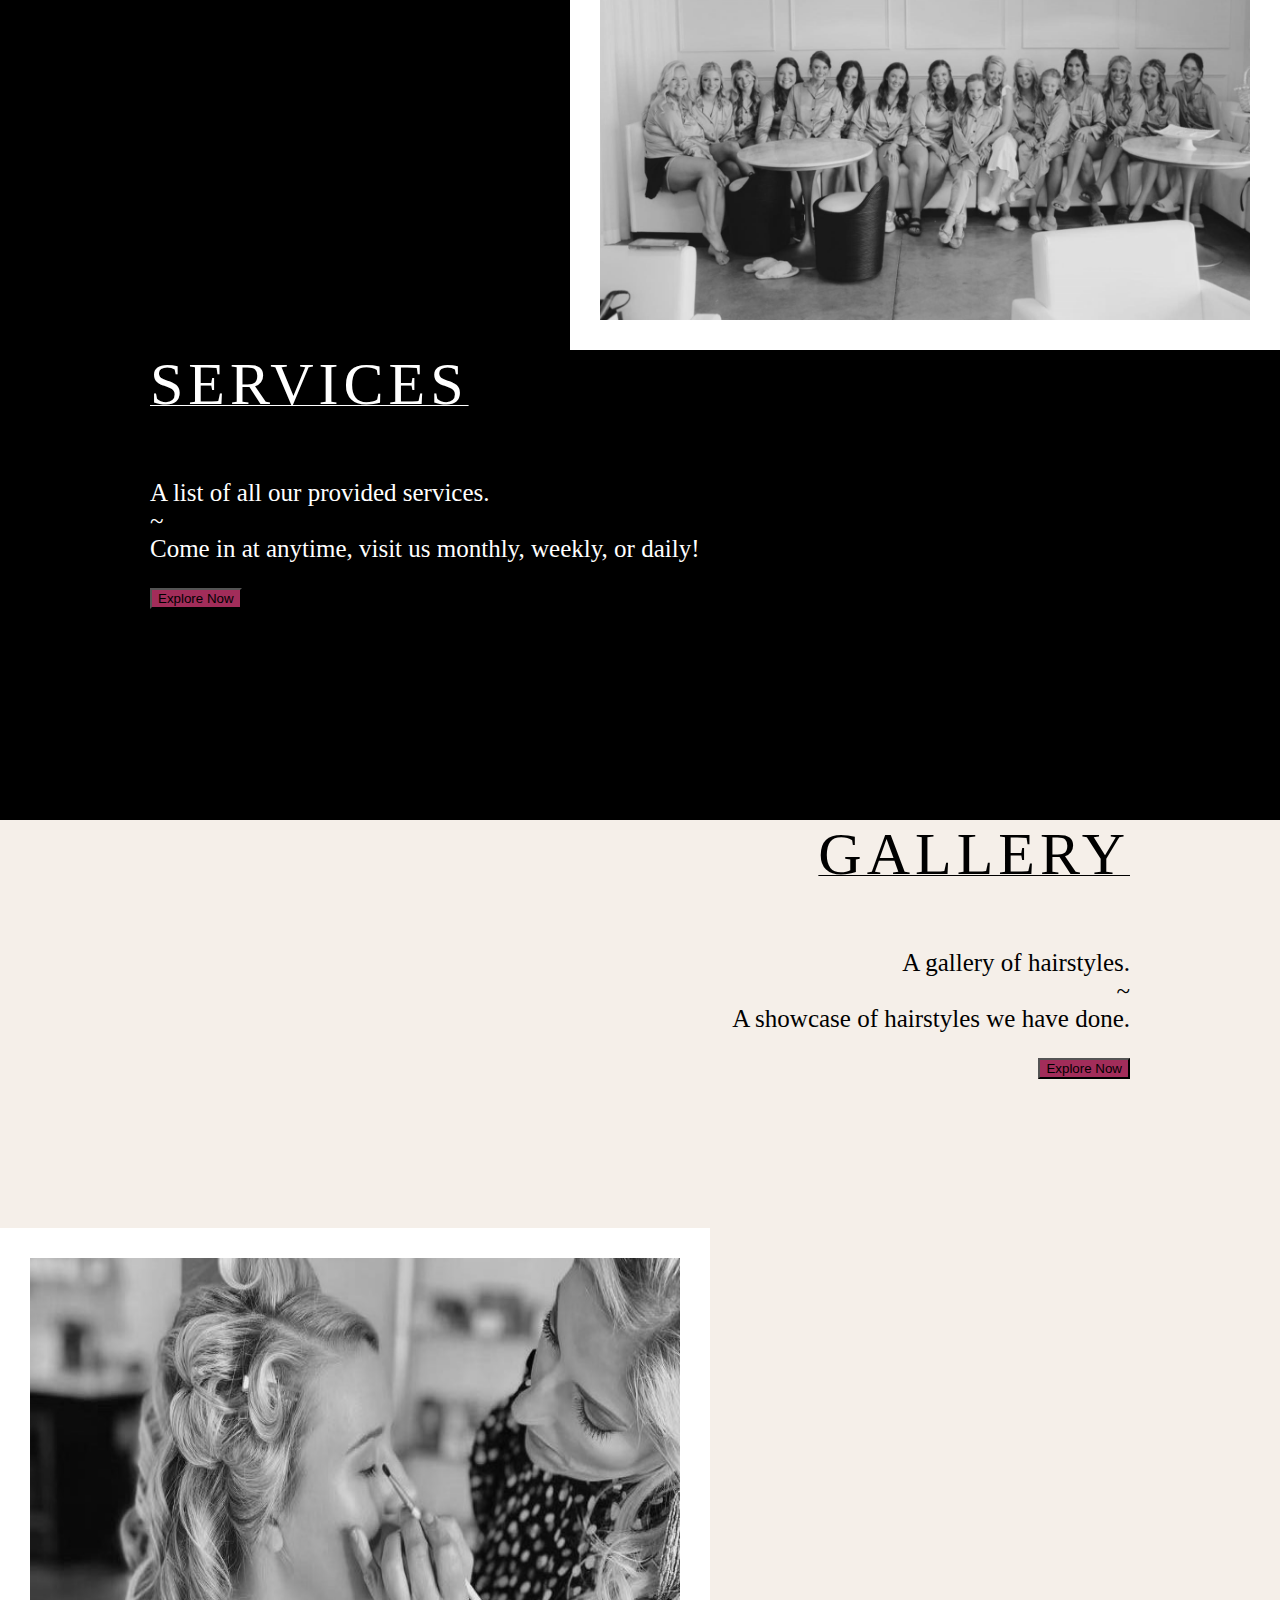
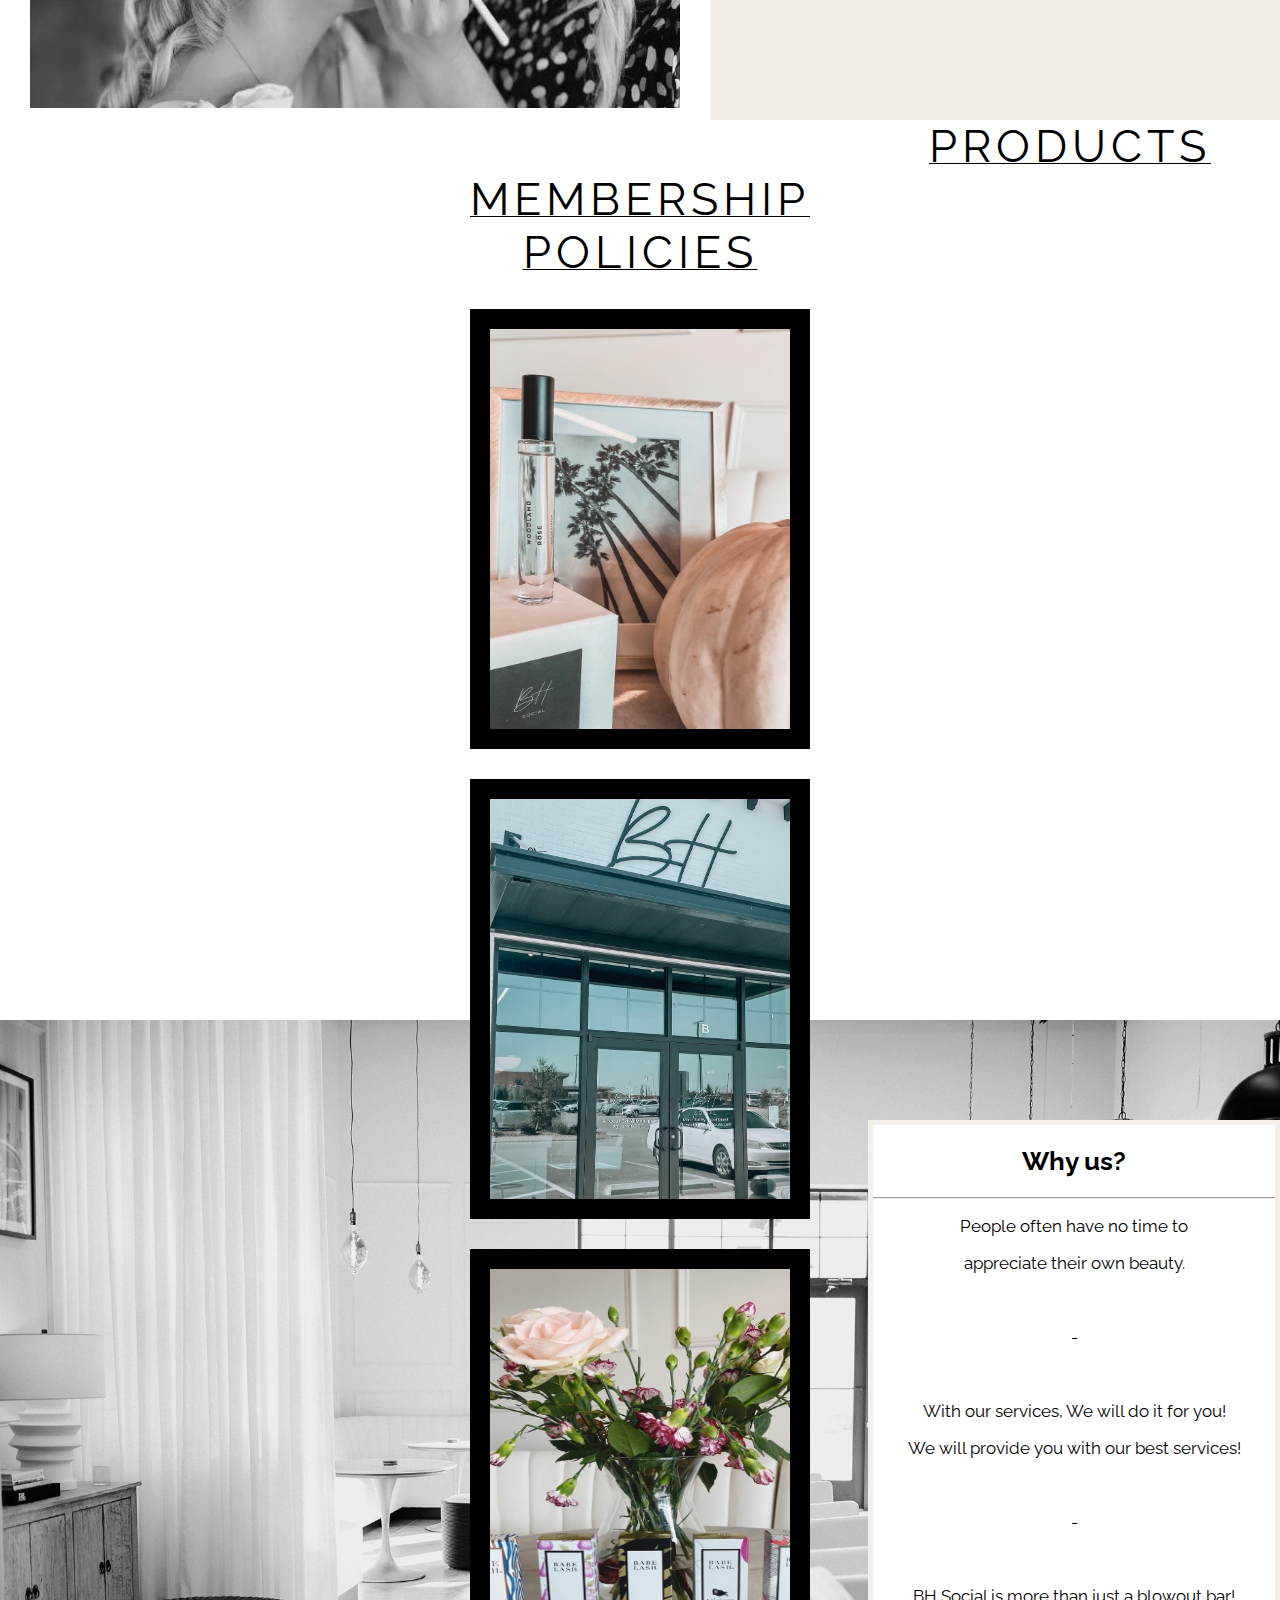
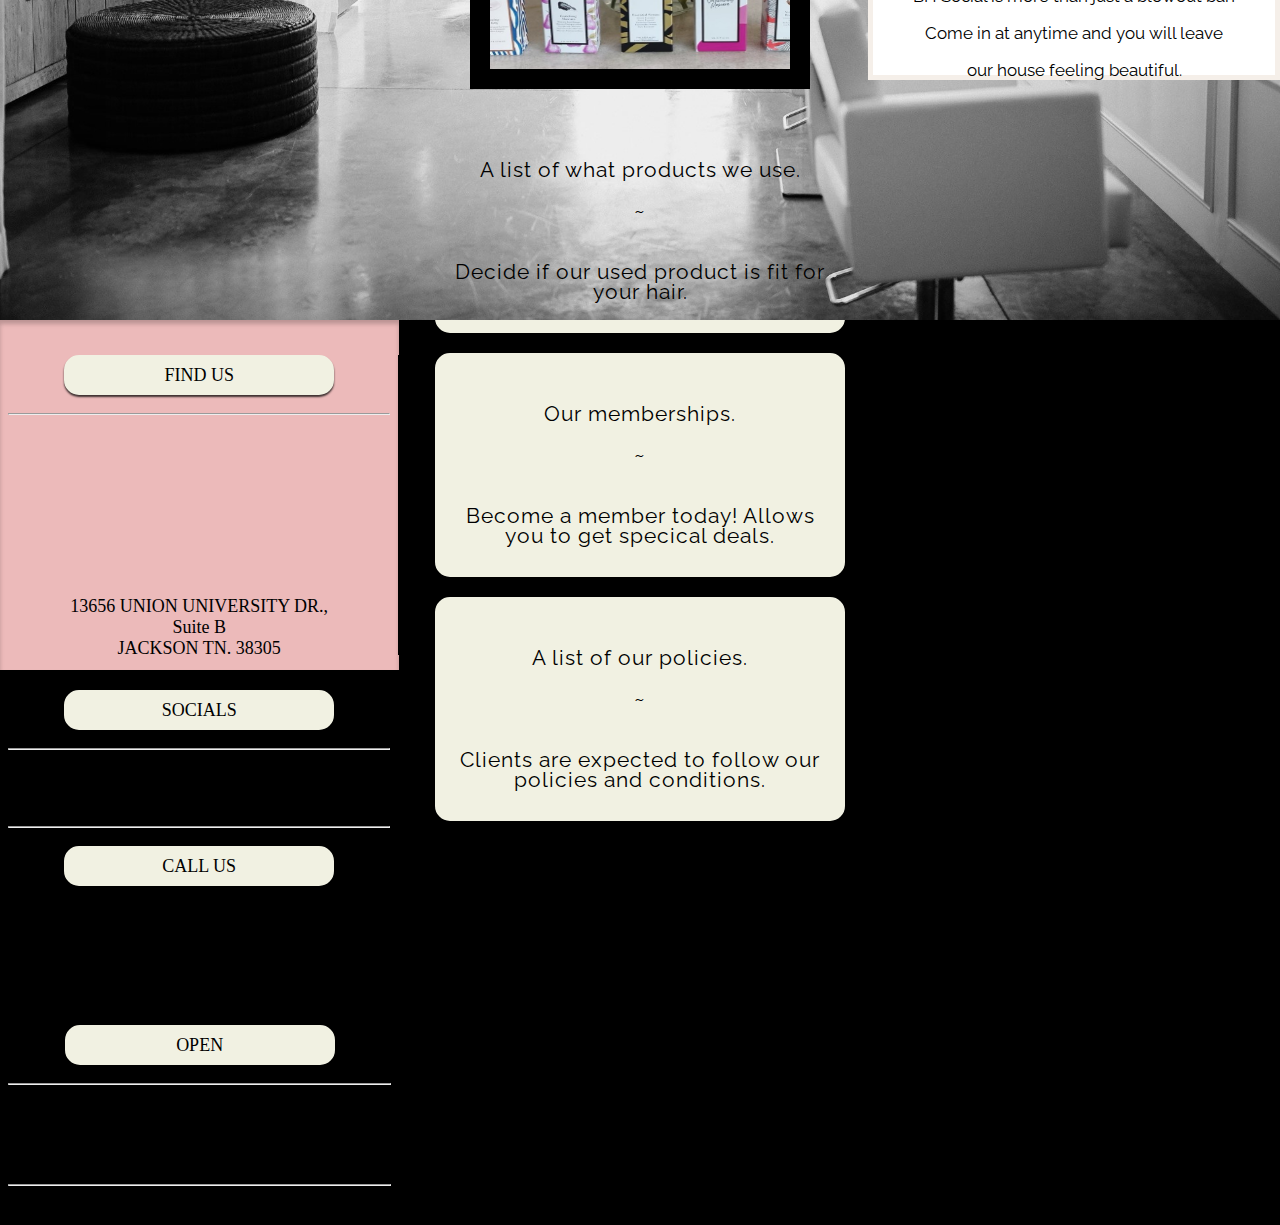
==== commit db363463: "dec8one" ====
--- a/index.html
+++ b/index.html
@@ -12,43 +12,43 @@
     <button onclick="topFunction()" id="myBtn" title="Go to top">^<br>^<br>^</button>
 
     <nav class="navbar fixed-top">
-        <div class="container-fluid">
-          <a href="index.html" class="navbar-brand"><img src="img/logo.png" class="navbar-header-logo"></a>
-          <button class="navbar-toggler" type="button" data-bs-toggle="offcanvas" data-bs-target="#offcanvasNavbar" aria-controls="offcanvasNavbar">
-            <span class="navbar-toggler-icon"></span>
-          </button>
-          <div class="offcanvas offcanvas-end" tabindex="-1" id="offcanvasNavbar" aria-labelledby="offcanvasNavbarLabel">
-            <div class="offcanvas-header">
-              <h5 class="offcanvas-title" id="offcanvasNavbarLabel"></h5>
-              <button type="button" class="btn-close" data-bs-dismiss="offcanvas" aria-label="Close"></button>
-            </div>
-            <div class="offcanvas-body">
-              <ul class="navbar-nav justify-content-end flex-grow-1 pe-2"> 
-                <img src="img/logo.png">
-                <hr>
+      <div class="container-fluid">
+        <a href="index.html" class="navbar-brand"><img src="img/logo.png" class="navbar-header-logo"></a>
+        <button class="navbar-toggler" type="button" data-bs-toggle="offcanvas" data-bs-target="#offcanvasNavbar" aria-controls="offcanvasNavbar">
+          <span class="navbar-toggler-icon"></span>
+        </button>
+        <div class="offcanvas offcanvas-end" tabindex="-1" id="offcanvasNavbar" aria-labelledby="offcanvasNavbarLabel">
+          <div class="offcanvas-header">
+            <h5 class="offcanvas-title" id="offcanvasNavbarLabel"></h5>
+            <button type="button" class="btn-close" data-bs-dismiss="offcanvas" aria-label="Close"></button>
+          </div>
+          <div class="offcanvas-body">
+            <ul class="navbar-nav justify-content-end flex-grow-1 pe-2"> 
+              <img src="img/logo.png">
+              <hr>
+              <li class="nav-item">
+                  <a class="nav-link active" aria-current="page" href="index.html">Home</a>
+                </li>
+              <li class="nav-item">
+                <a class="nav-link" href="services.html">Services</a>
+              </li>
+              <li class="nav-item">
+                <a class="nav-link" href="gallery.html">Gallery</a>
+              </li>
+              <li class="nav-item">
+                  <a class="nav-link" href="products.html">Products</a>
+                </li>
                 <li class="nav-item">
-                    <a class="nav-link active" aria-current="page" href="index.html">Home</a>
-                  </li>
+                  <a class="nav-link" href="membership.html">Membership</a>
+                </li>
                 <li class="nav-item">
-                  <a class="nav-link" href="services.html">Services</a>
-                </li>
-                <li class="nav-item">
-                  <a class="nav-link" href="gallery.html">Gallery</a>
-                </li>
-                <li class="nav-item">
-                    <a class="nav-link" href="products.html">Products</a>
-                  </li>
-                  <li class="nav-item">
-                    <a class="nav-link" href="membership.html">Membership</a>
-                  </li>
-                  <li class="nav-item">
-                    <a class="nav-link" href="policies.html">Policies</a>
-                  </li>
-              </ul>
-            </div>
-          </div>
-        </div>
-      </nav>
+                  <a class="nav-link" href="policies.html">Policies</a>
+                </li>
+            </ul>
+          </div>
+        </div>
+      </div>
+    </nav>
 
     <div id="block-one">
       <div class="overlay">
--- a/style.css
+++ b/style.css
@@ -102,10 +102,12 @@
     text-align:center;
     font-family: 'Raleway', sans-serif;
     font-size: 60px;
+    letter-spacing: 4px;
   }
   .overlay-subheader{
     font-size: 45px;
-    font-family: 'Cormorant', serif;
+    font-family: 'Raleway', sans-serif;
+    letter-spacing: 4px;
   }
 .carousel-item img{
     position: absolute;
@@ -246,7 +248,7 @@
 #block-three .blocktxt-header{
     letter-spacing: 5px;
     font-size: 60px;
-    font-family: 'Raleway', sans-serif;
+    font-family: 'Oranienbaum', serif;
     text-align: right;
     margin-right: 150px;
     margin-top: 250px;
@@ -457,20 +459,64 @@
 #bg-ser{
     background-color: white;
 }
+#ser-txt-header{
+    margin-left: 1300px;
+    text-align: left;
+    margin-top: 90px;
+}
 #service-txt{
     background-color: white;
-    height: 2000px;
-}
+    height: 100%;
+    background-size: cover;
+}
+#service-txt-group{
+    border: #000000 solid 7px;
+    height: auto;
+    margin-top: 100px;
+    width: 500px;
+    height: 500px;
+    margin-left: 350px;
+    margin-right: auto;
+    border-radius: 100%;
+    background-color: #f5efe9;
+}
+.ser-txt-boxlist{
+    height: 600px;
+    width: 400px;
+    border: #c25d84 solid 5px;
+    margin-right: 300px;
+    margin-left: auto;
+}
+
 .ser-txt-top{
-    margin-top: 200px;
-    text-align: center;
+    margin-top: 100px;
+    text-align: left;
+    text-transform: lowercase;
+    color: rgba(0, 0, 0, 0.6);
+    font-family: 'Hepta Slab';
+    font-style: normal;
+    font-weight: 400;
+    font-size: 25px;
+    line-height: 38px;
+    text-transform: lowercase;
+    margin-left: 60px;
 }
 .ser-txt-bottom{
-    margin-top: 50px;
-    text-align: center;
-}
-
-
+    margin-top: 60px;
+    text-align: left;
+    font-family: 'Hepta Slab';
+    font-style: normal;
+    font-weight: 400;
+    font-size: 25px;
+    line-height: 40px;
+    margin-left: 50px;
+}
+
+#ser-block{
+    background-size: cover;
+    height: 100%;
+    background-color: #faf2f6;
+}
 
 /**//**//**//**//**//*products page*//**//**//**//**//**/
 
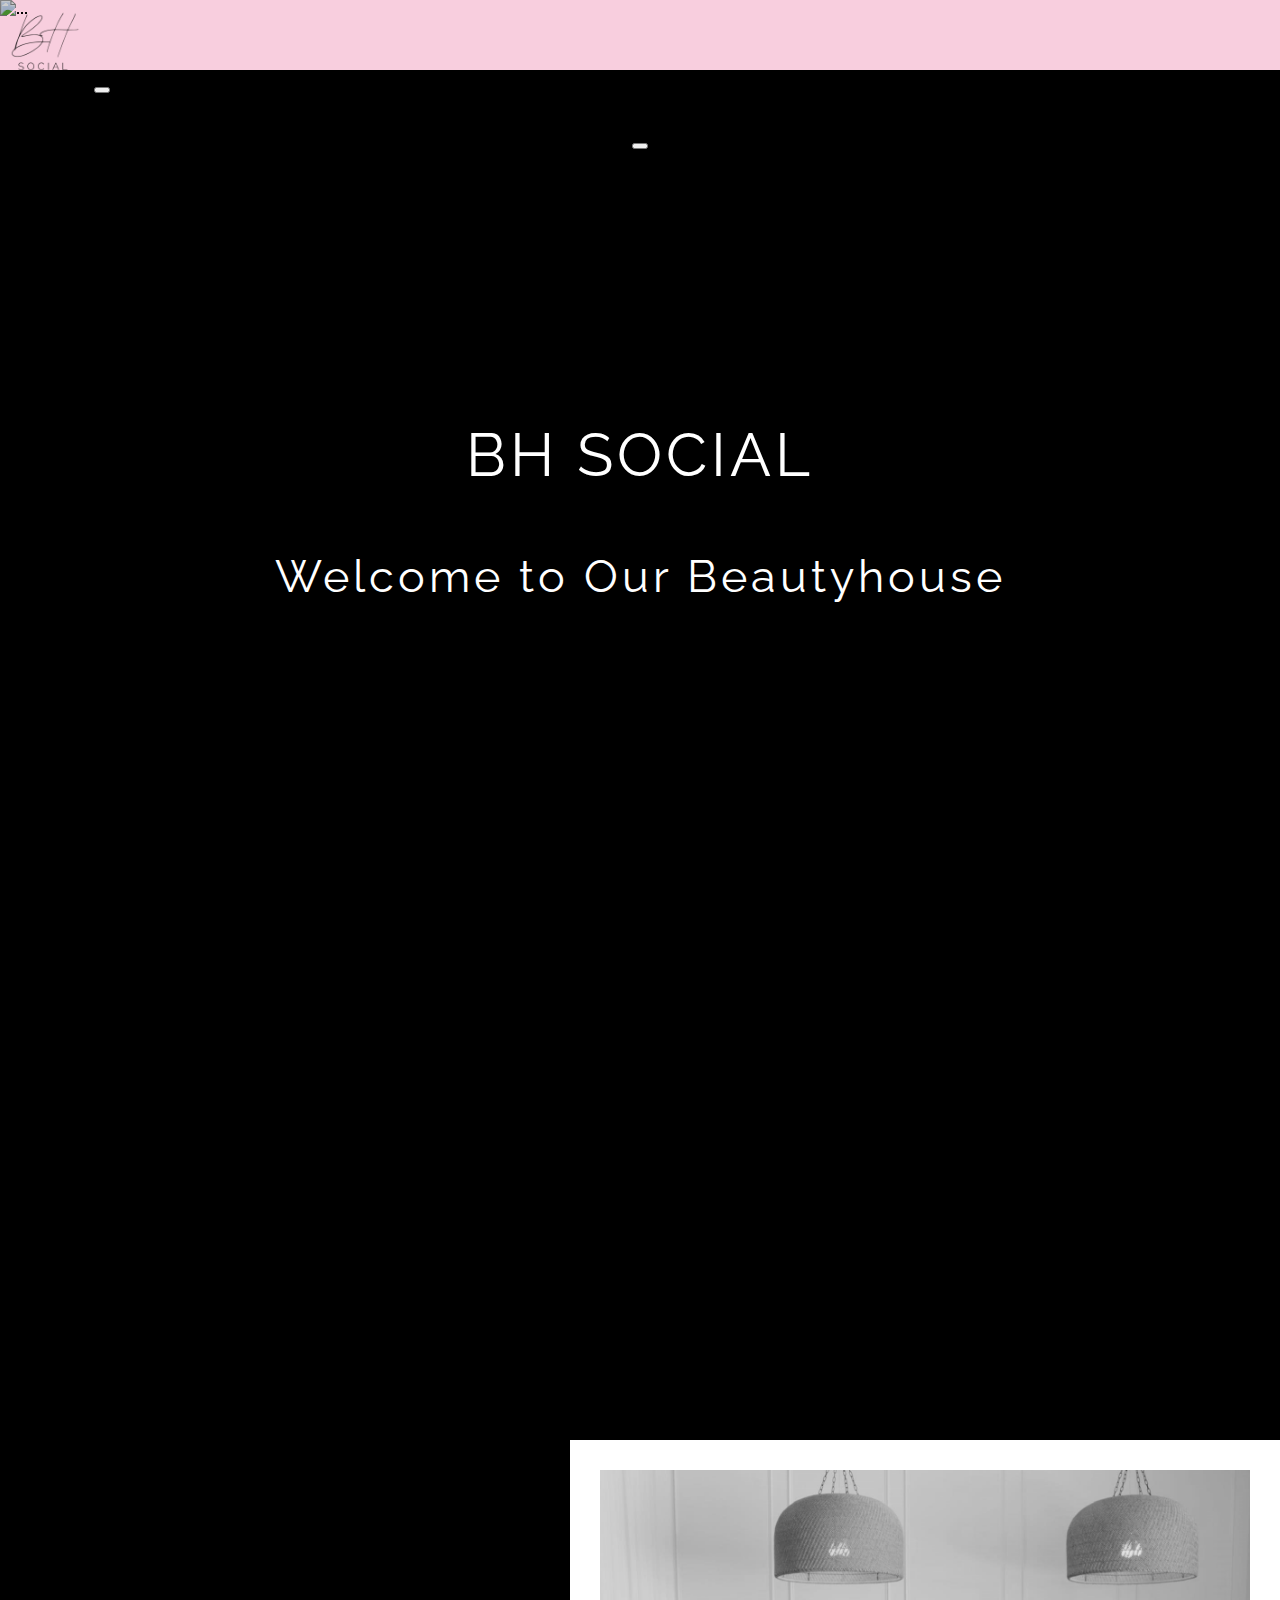
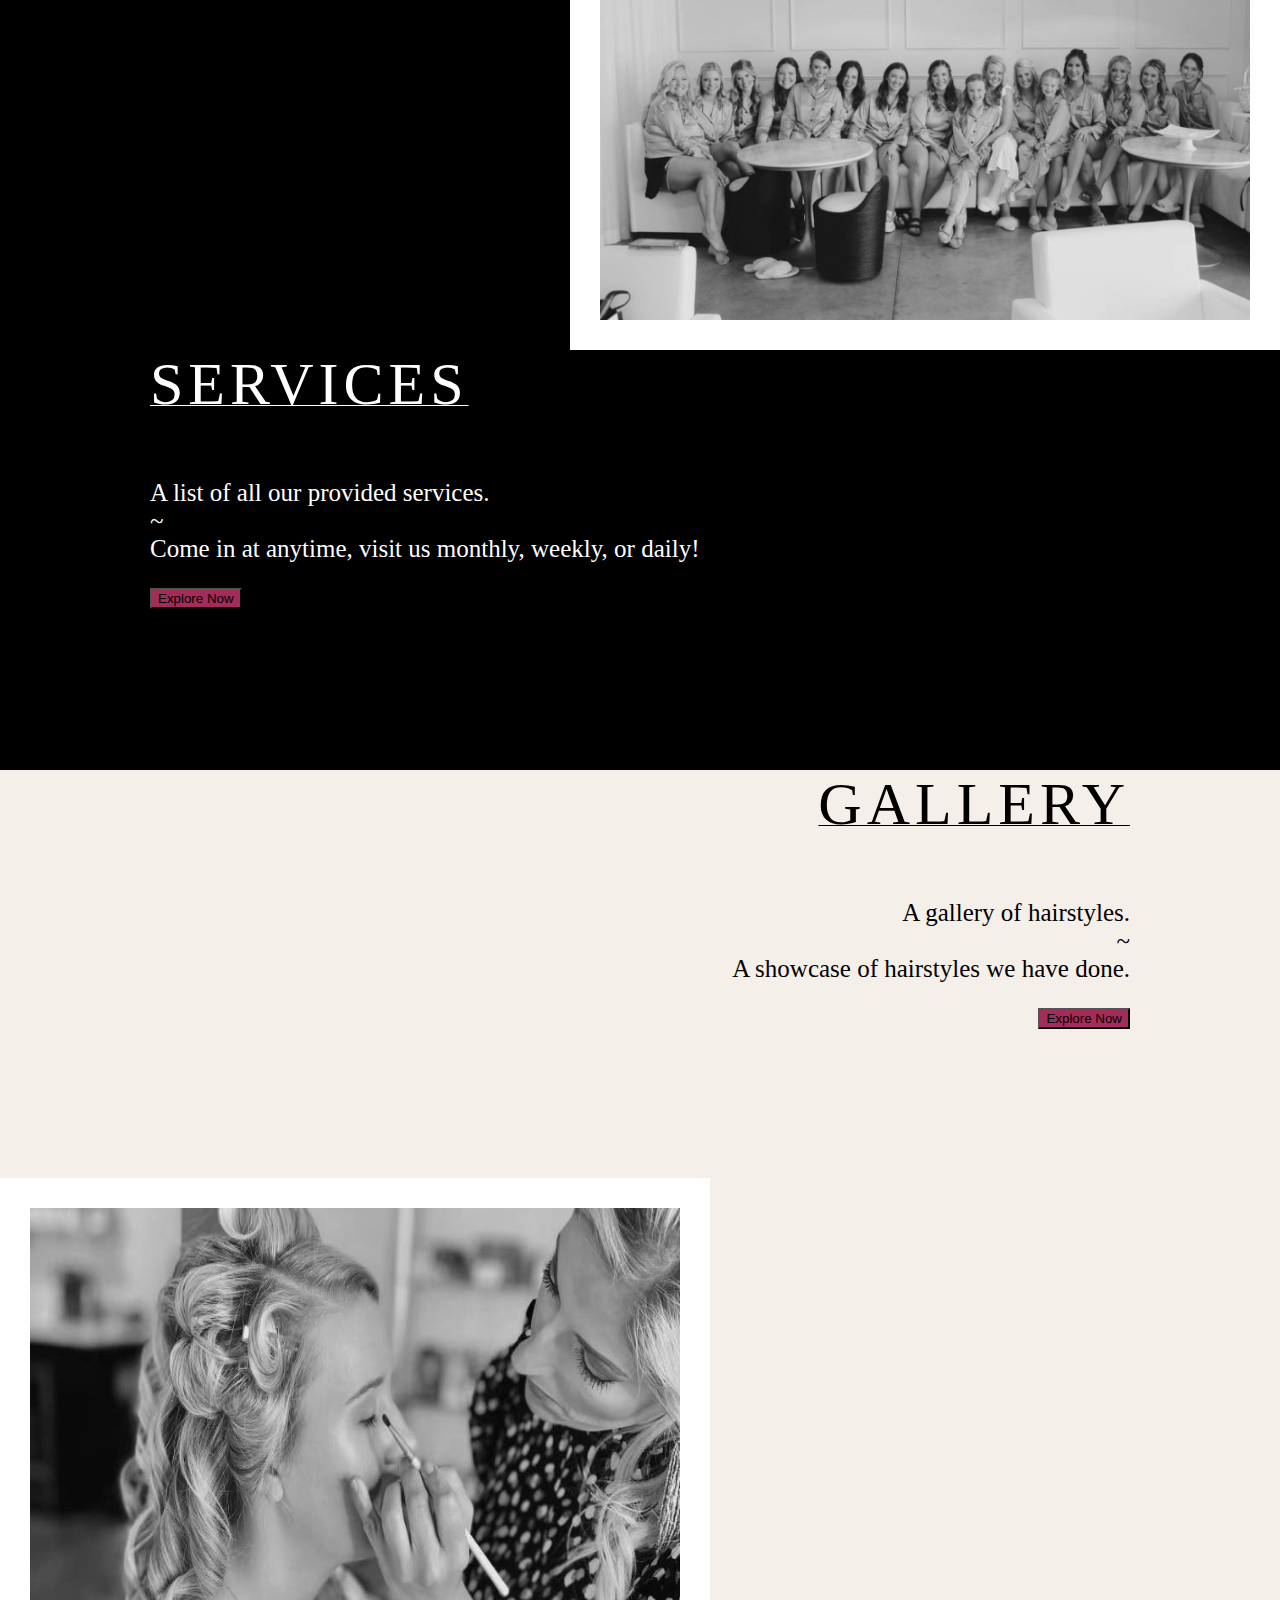
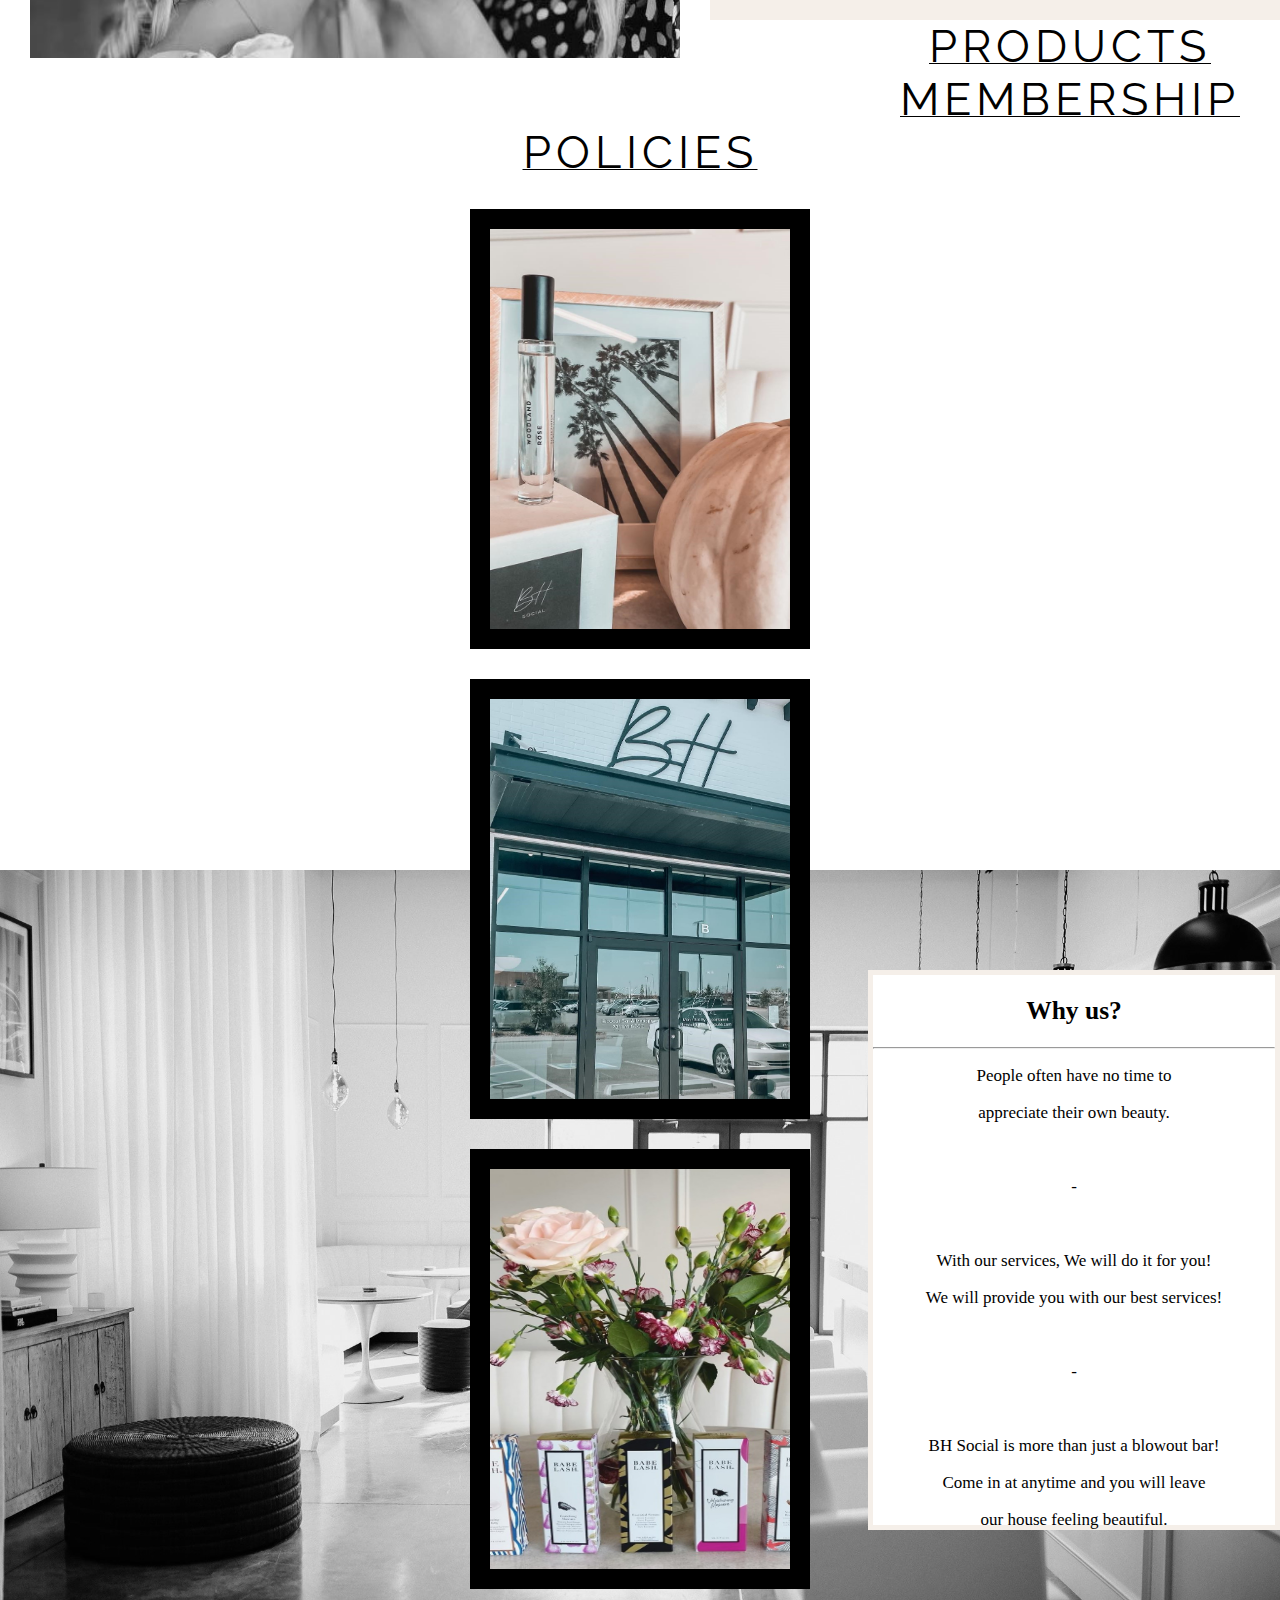
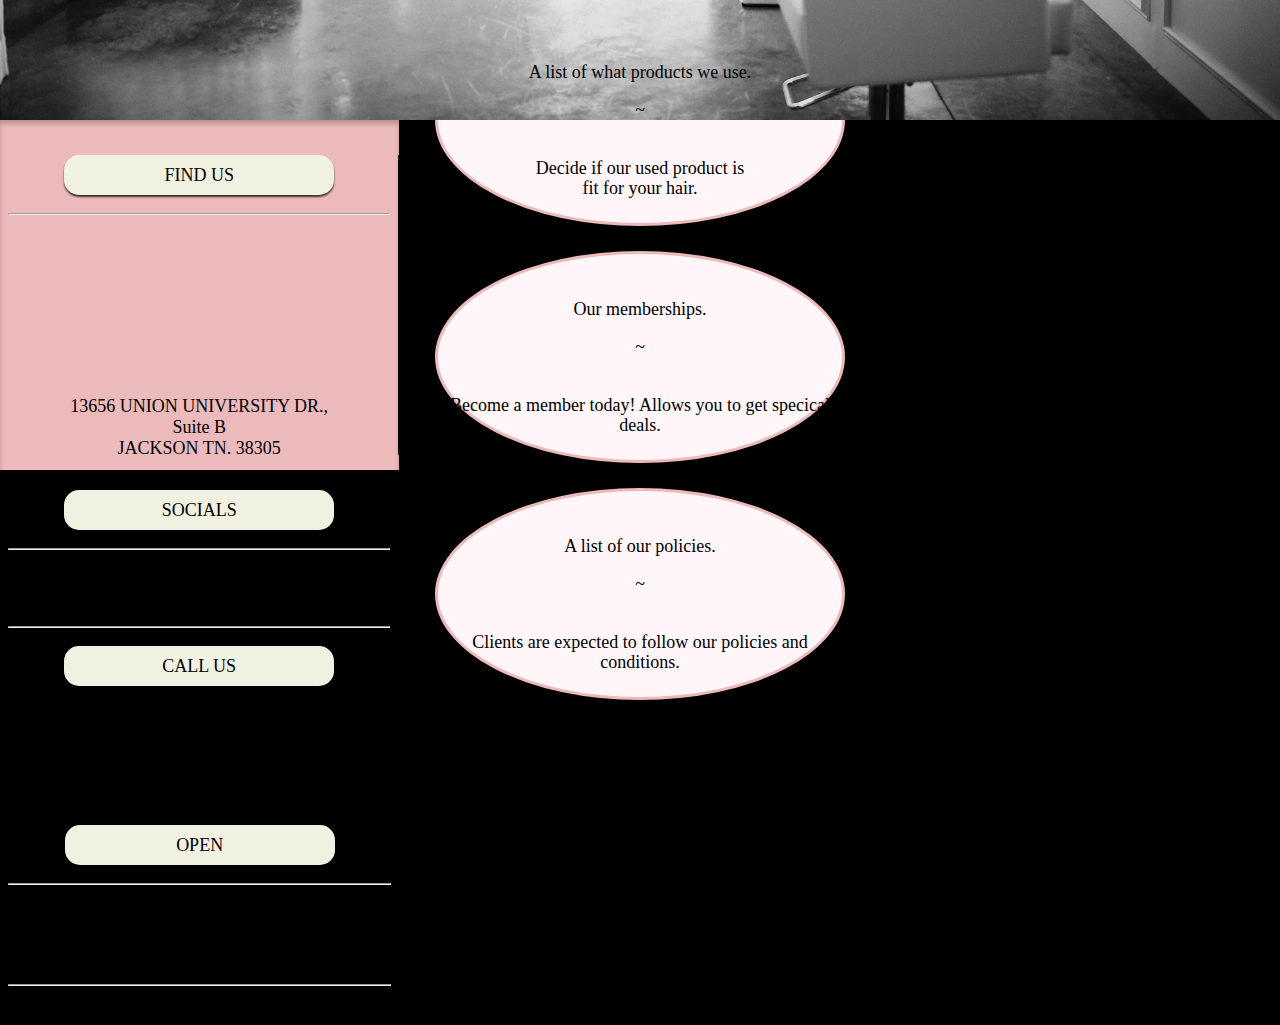
==== commit 78a422aa: "dec9one" ====
--- a/index.html
+++ b/index.html
@@ -7,7 +7,9 @@
     <link href="https://cdn.jsdelivr.net/npm/bootstrap@5.2.2/dist/css/bootstrap.min.css" rel="stylesheet" integrity="sha384-Zenh87qX5JnK2Jl0vWa8Ck2rdkQ2Bzep5IDxbcnCeuOxjzrPF/et3URy9Bv1WTRi" crossorigin="anonymous">
     <link rel="stylesheet" href="style.css">
     <link rel="preconnect" href="https://fonts.googleapis.com"><link rel="preconnect" href="https://fonts.gstatic.com" crossorigin><link href="https://fonts.googleapis.com/css2?family=Montserrat:wght@100;200&family=Nunito+Sans:wght@200&family=Raleway:wght@100&display=swap" rel="stylesheet">
-   
+  </head>
+  <body class="bg-gal">
+    <script src="https://cdn.jsdelivr.net/npm/bootstrap@5.2.2/dist/js/bootstrap.bundle.min.js" integrity="sha384-OERcA2EqjJCMA+/3y+gxIOqMEjwtxJY7qPCqsdltbNJuaOe923+mo//f6V8Qbsw3" crossorigin="anonymous"></script>
     
     <button onclick="topFunction()" id="myBtn" title="Go to top">^<br>^<br>^</button>
 
@@ -56,6 +58,7 @@
         <p class="overlay-subheader">Welcome to Our Beautyhouse</p>
       </div>
       <div id="carouselExampleFade" class="carousel slide carousel-fade" data-bs-ride="carousel">
+        
         <div class="carousel-inner">
           <div class="carousel-item active">
             <img src="https://static.showit.co/1600/mcZAo5TRRI26bjQBbpeEXA/shared/bhsocial2021-0626.jpg" class="d-block vw-100" alt="...">
@@ -157,7 +160,9 @@
             
              <p>
               <br>
-              Decide if our used product is fit for your hair.
+              Decide if our used product is 
+              <br>
+              fit for your hair.
              </p>
           </div>
           <div class="b4-desctxt">
--- a/style.css
+++ b/style.css
@@ -5,11 +5,11 @@
 body{
     background-color:black;
     margin: 0;
-    height:100%;
-    width:100%;
+    height: 90vh;
+    height: calc(100vh - 50px);
     padding:0;
 }
- .carousel-inner{
+.carousel-inner{
      height:100%;
 }
 .footer{
@@ -176,7 +176,6 @@
 }
 #section-split{
     text-align: center;
-    font-family:  'Raleway', sans-serif;
     font-size: 17px;
     background-image: url('img/home-bg-one.png');
     background-size: cover;
@@ -198,14 +197,12 @@
     color: white;
     text-decoration: underline 1px;
 }
-
 .b2txt{
     margin-left: 150px;
     color: white;
     font-size: 25px;
     font-family: Helpa Slab;
 }
-
 #servicebtn{
     margin-left: 150px;
     color: black;
@@ -312,7 +309,8 @@
     color: black;
     font-size: 23px;
     padding: 16px 32px;
-    font-family: 'Raleway', sans-serif;
+    font-family: LORA;
+    font-weight: bolder;
     box-shadow: 0px 2px 2px rgba(0, 0, 0, 0.75);
     border-radius: 16px;
 }
@@ -334,6 +332,7 @@
     color: black;
     font-size: 25px;
     font-family: 'Raleway', sans-serif;
+    font-style: bold;
 }
 .b4txtheaderrow{
     letter-spacing: 5px;
@@ -346,23 +345,21 @@
     text-align: center;
 }
 .b4-desctxt{
-    font-size: 21px;
-    font-family: 'Raleway', sans-serif;
-    font-weight: 400;
+    font-size: 18px;
+    font-family: Helpa Slab;
     line-height: 20px;
-    letter-spacing: 1px;
     text-align: center;
     border-style: solid;
     box-shadow: 0px 2px 2px rgba(0, 0, 0, 0.75);
-    border-color: rgb(241, 241, 226);
+    border-color: #ECBABA;
     padding: 7px;
-    border-radius: 15px;
-    background-color: rgb(241, 241, 226);
+    border-radius: 100%;
+    background-color: #fff6fa;
     width: 390px;
     height: fit-content;
     margin-left: auto;
     margin-right: auto;
-    margin-top: 20px;
+    margin-top: 25px;
 }
 .section-txt{
     border: #f5efe9 solid 5px;
@@ -373,6 +370,7 @@
     margin-right: auto;
     height: 550px;
     float: inline-end;
+    font-family: 'Nanum Myeongjo', serif;
 }
 a{
     text-decoration: none;
@@ -407,6 +405,9 @@
     border: #ECBABA solid 1px;
     padding: 4px;
     width: 290px;
+    display: block;
+    float: left;
+    position: absolute;
 }
 .rect{
     position: absolute;
@@ -459,10 +460,12 @@
 #bg-ser{
     background-color: white;
 }
-#ser-txt-header{
-    margin-left: 1300px;
-    text-align: left;
-    margin-top: 90px;
+#ser-header-txt{
+    text-align: center;
+    font-family: Lora;
+    margin-top: 100px;
+    background-color: white;
+    font-size: 60px;
 }
 #service-txt{
     background-color: white;
@@ -472,22 +475,38 @@
 #service-txt-group{
     border: #000000 solid 7px;
     height: auto;
-    margin-top: 100px;
     width: 500px;
     height: 500px;
-    margin-left: 350px;
-    margin-right: auto;
+    margin-left: auto;
+    margin-right: auto;
+    margin-top: 60px;
     border-radius: 100%;
     background-color: #f5efe9;
-}
-.ser-txt-boxlist{
-    height: 600px;
-    width: 400px;
+    display: block;
+}
+.ser-hr1{
+    width: 660px;
+    margin-left: auto;
+    margin-right: auto;
+}
+#ser-block p{
+    display: block;
+    text-align: right;
+    margin-right: 400px;
+}
+.sertxt2{
+    margin-top: 200px;
+    font-size: 30px;
+    font-family: helpa slab;
+    line-height: 70px;
     border: #c25d84 solid 5px;
-    margin-right: 300px;
-    margin-left: auto;
-}
-
+    height: 430px;
+    width: 250px;
+    text-align: center;
+    float: right;
+    margin-left: 150px;
+    background-color: white;
+}
 .ser-txt-top{
     margin-top: 100px;
     text-align: left;
@@ -511,13 +530,25 @@
     line-height: 40px;
     margin-left: 50px;
 }
-
 #ser-block{
     background-size: cover;
     height: 100%;
     background-color: #faf2f6;
 }
-
+.sertxt2 a{
+    font-family: 'Bad Script';
+}
+#ser-block img{
+    height: 600px;
+    width: 400px;
+    border: 10px solid #000000;
+    filter: drop-shadow(25px 25px 4px rgba(0, 0, 0, 0.5));
+    margin-left: 200px;
+    margin-top: 120px;
+    max-width: 100%;
+    max-height: 100%;
+    display: block;
+}
 /**//**//**//**//**//*products page*//**//**//**//**//**/
 
 
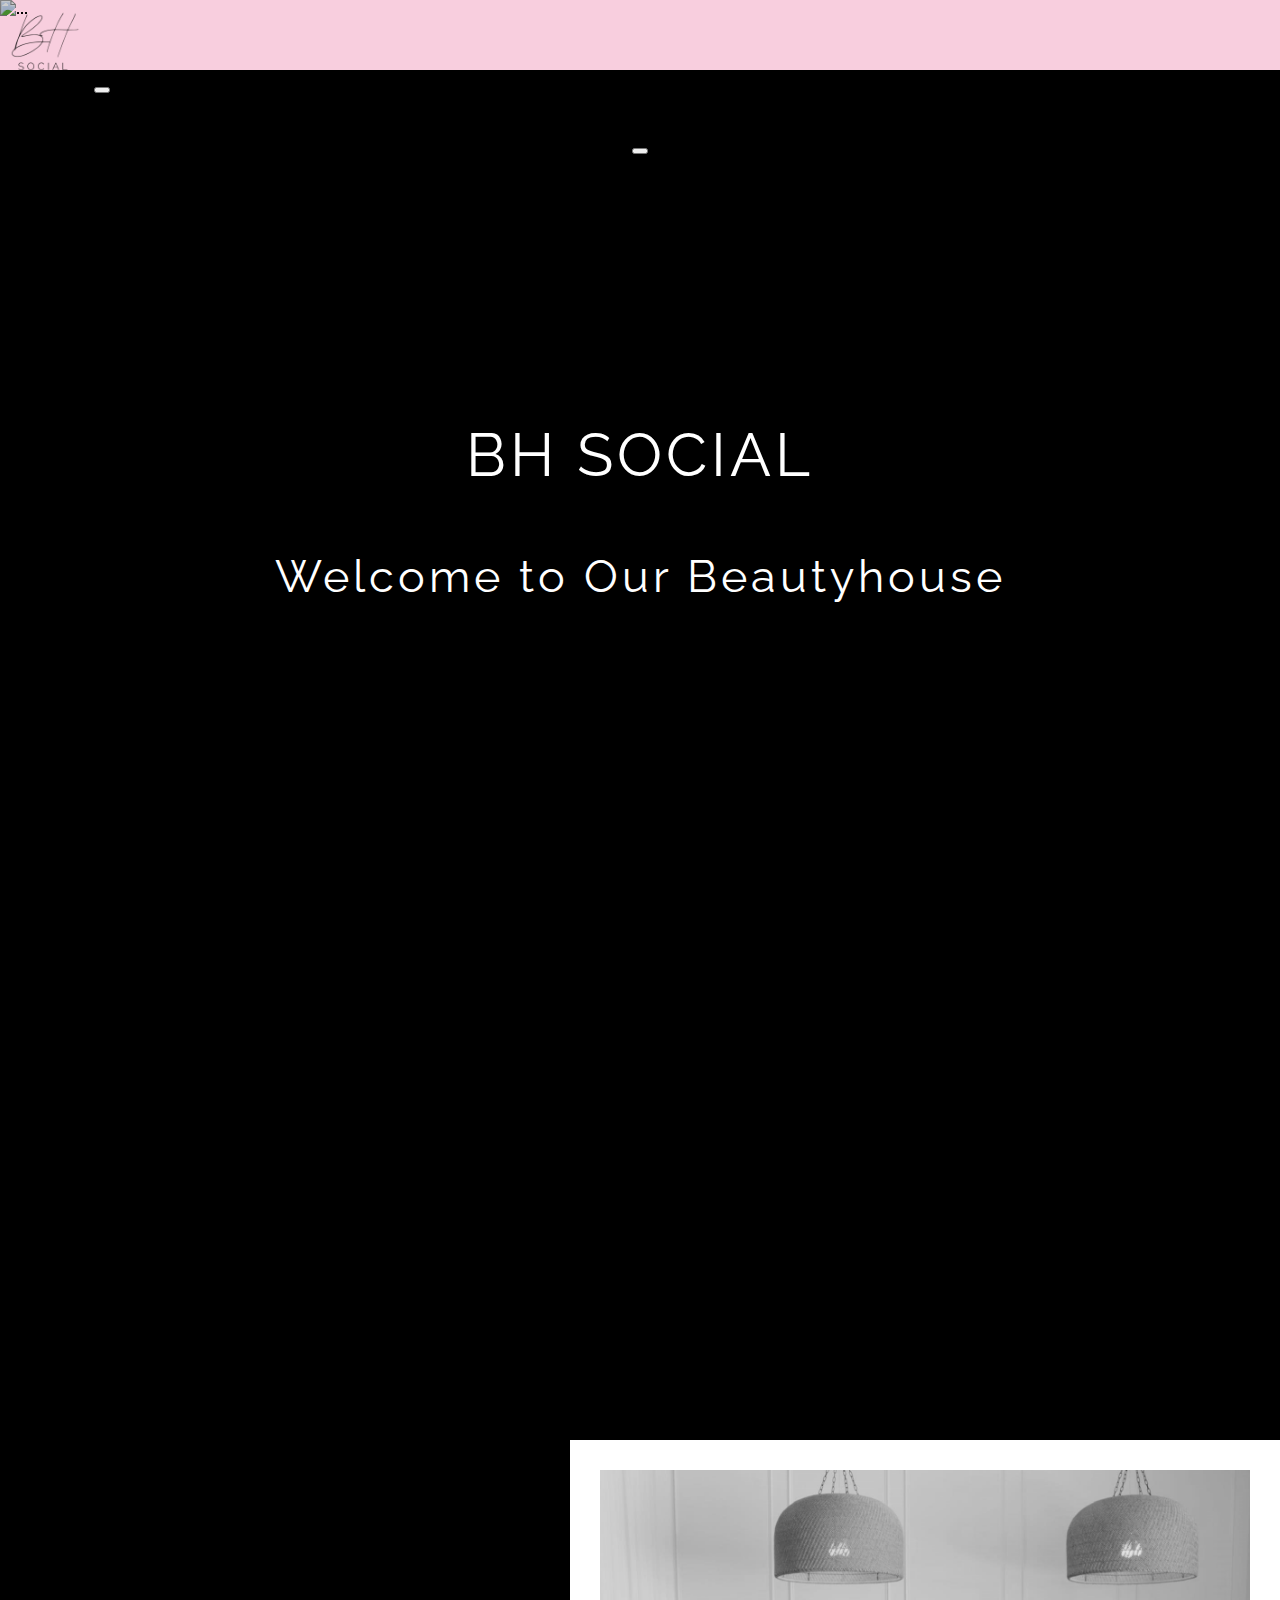
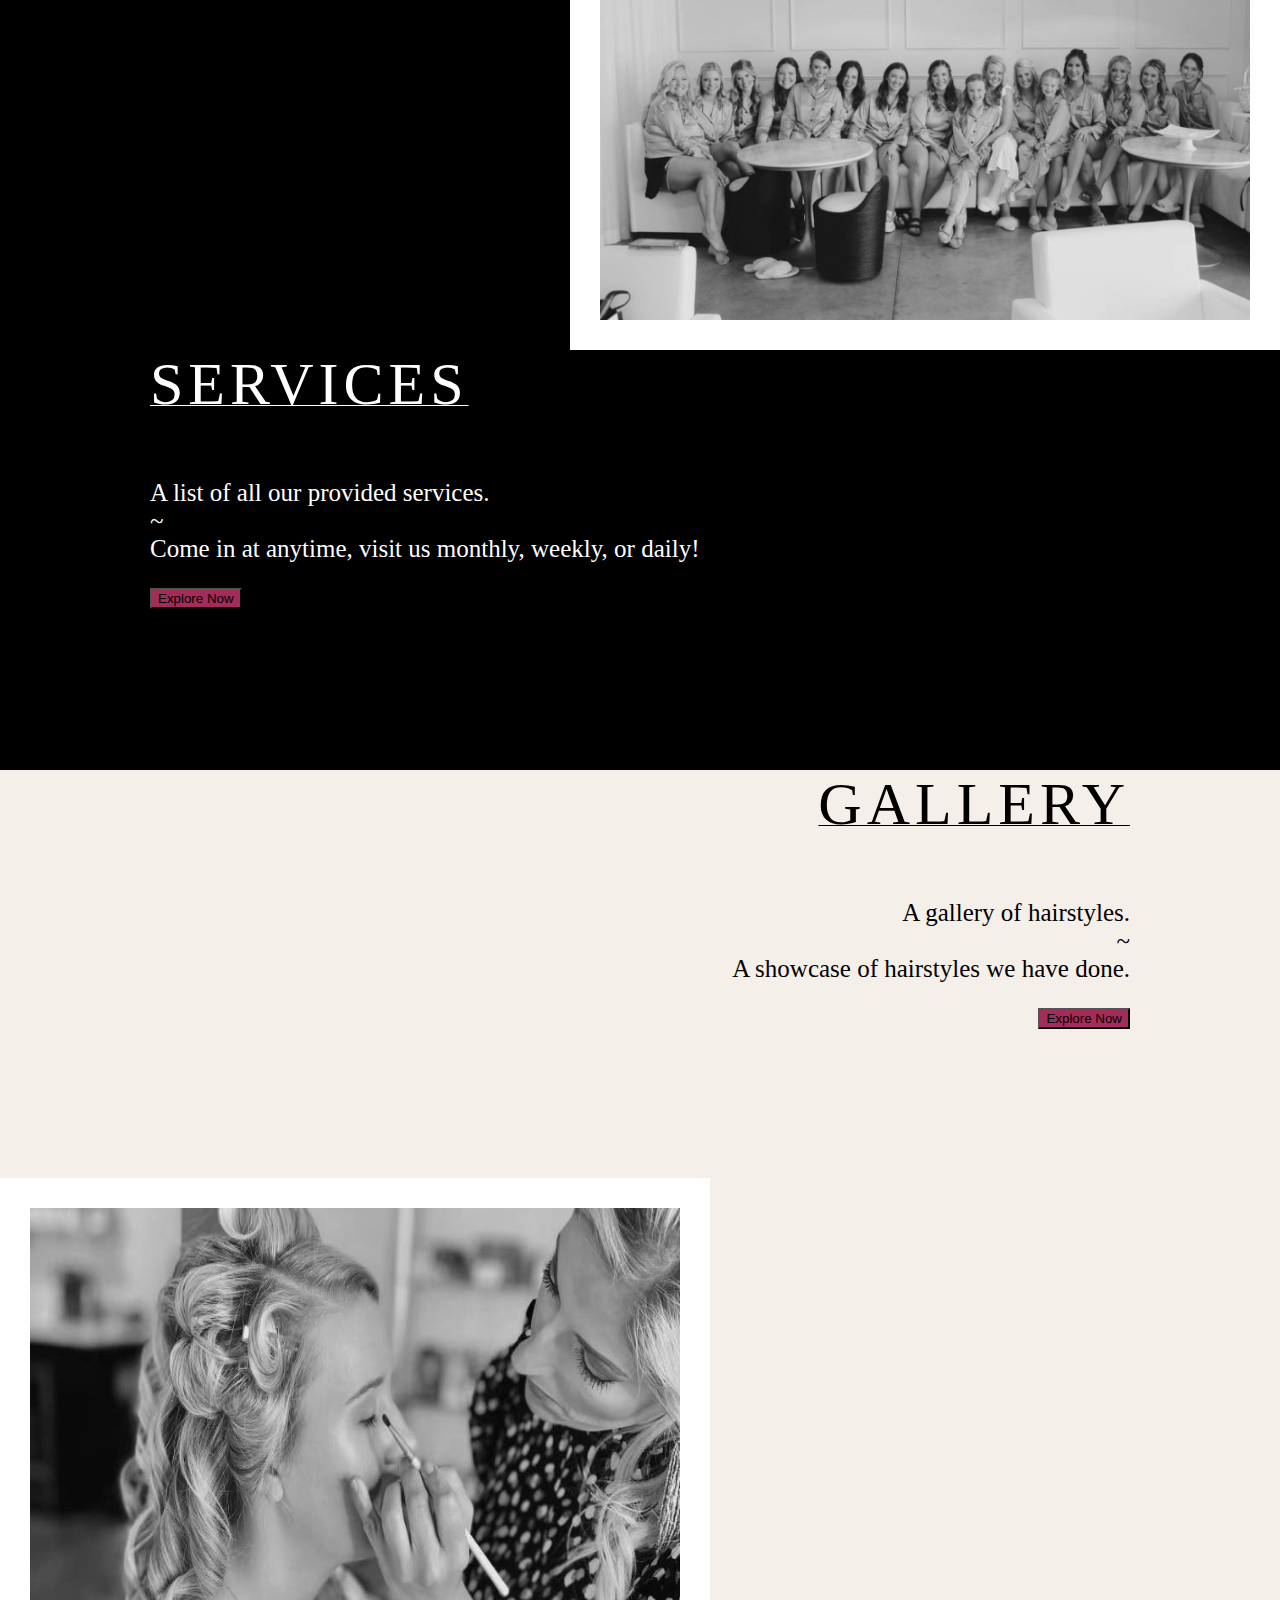
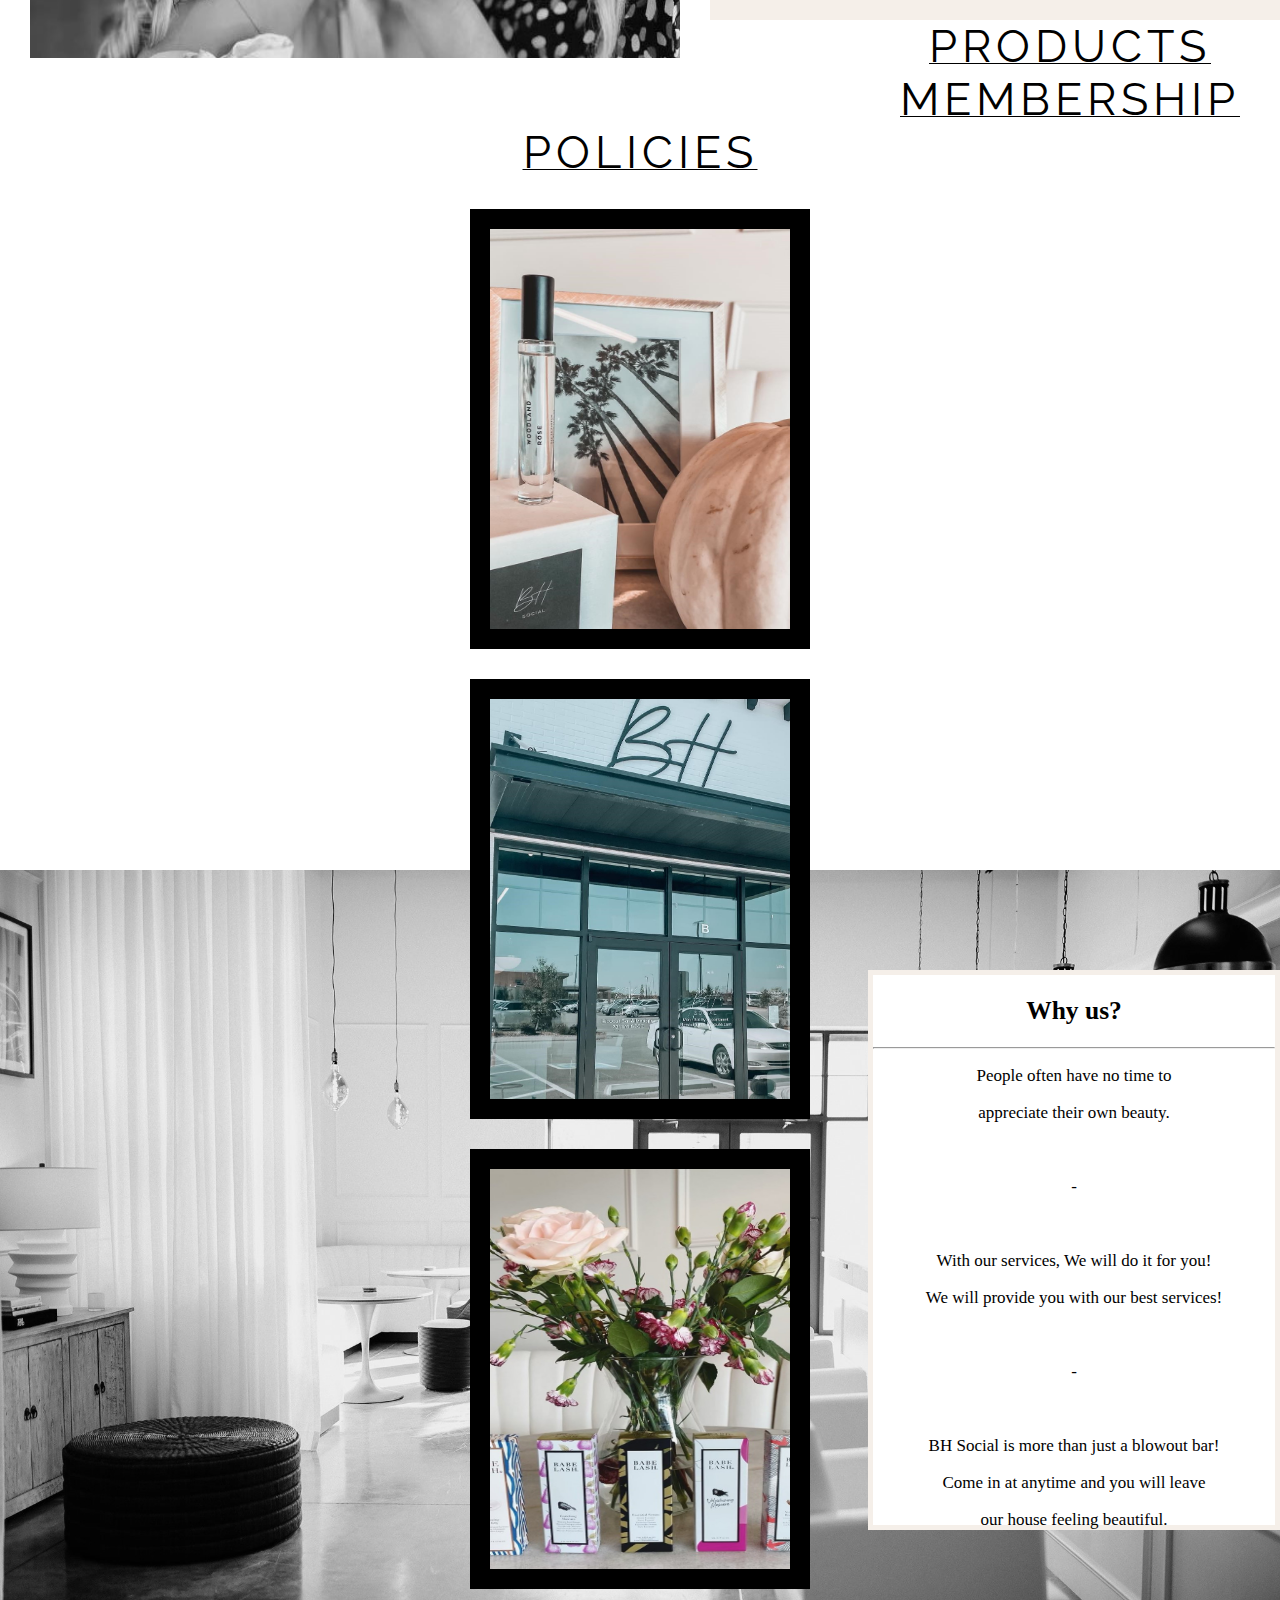
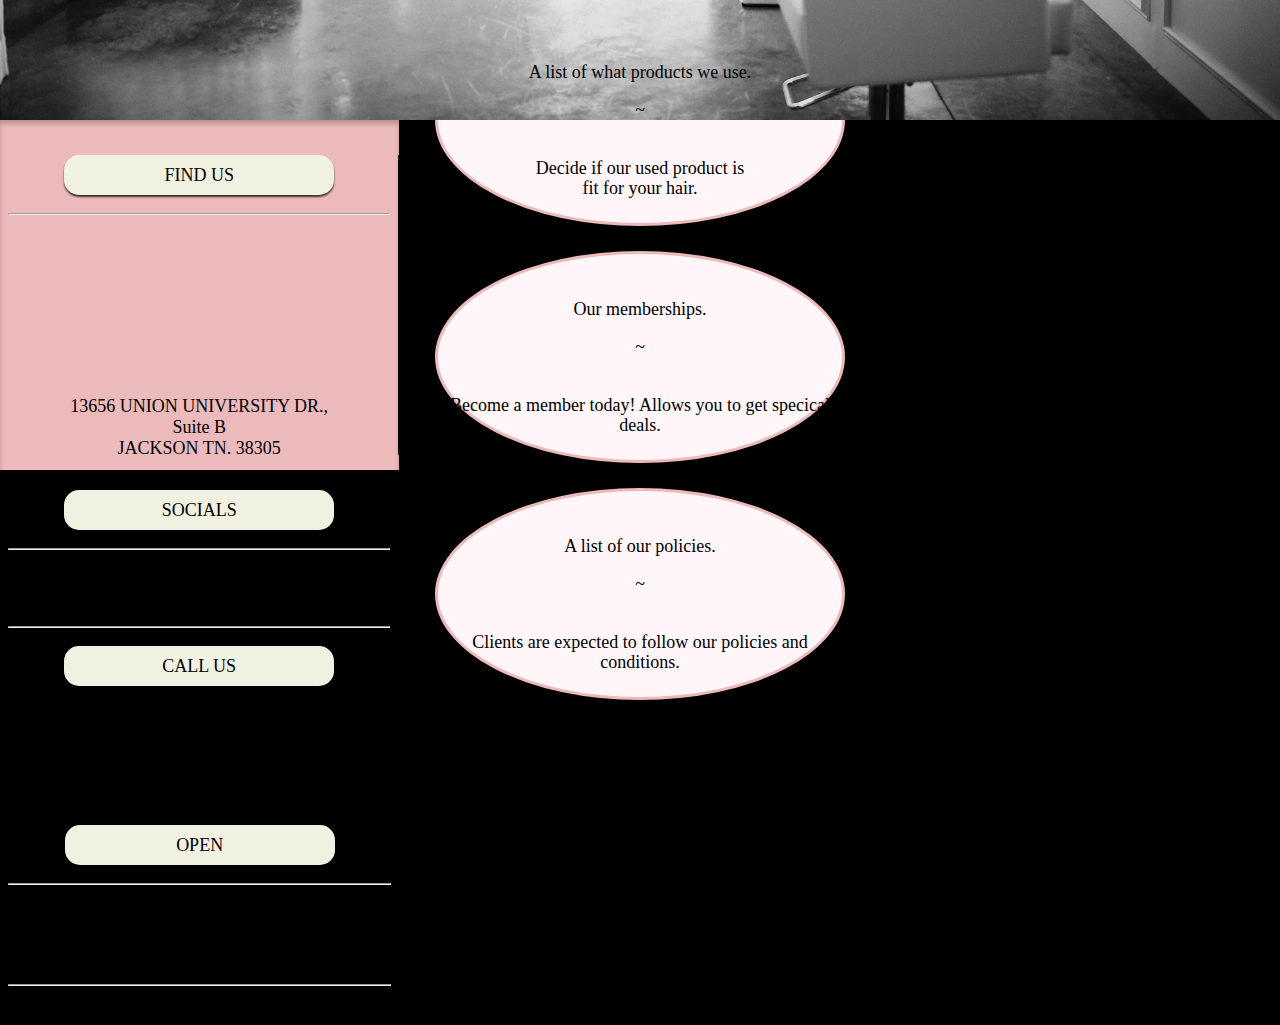
==== commit 2b4a590a: "dec11one" ====
--- a/index.html
+++ b/index.html
@@ -29,10 +29,20 @@
               <img src="img/logo.png">
               <hr>
               <li class="nav-item">
-                  <a class="nav-link active" aria-current="page" href="index.html">Home</a>
+                  <a class="nav-link" aria-current="page" href="index.html">Home</a>
                 </li>
               <li class="nav-item">
-                <a class="nav-link" href="services.html">Services</a>
+                <a class="nav-link dropdown-toggle" href="services.html" role="button" data-bs-toggle="dropdown" aria-expanded="false">
+                   Services
+                </a>
+                <ul class="dropdown-menu">
+                  <li><a class="dropdown-item" href="#">Hair Styling</a></li>
+                  <li><a class="dropdown-item" href="#">Hair Care</a></li>
+                  <li><a class="dropdown-item" href="#">Face</a></li>
+                  <li><a class="dropdown-item" href="#">Make-up</a></li>
+                  <li><a class="dropdown-item" href="#">Eyebrows</a></li>
+                  <li><a class="dropdown-item" href="#">Eyelashes</a></li>
+                </ul>
               </li>
               <li class="nav-item">
                 <a class="nav-link" href="gallery.html">Gallery</a>
@@ -41,7 +51,7 @@
                   <a class="nav-link" href="products.html">Products</a>
                 </li>
                 <li class="nav-item">
-                  <a class="nav-link" href="membership.html">Membership</a>
+                  <a class="nav-link active" href="membership.html">Membership</a>
                 </li>
                 <li class="nav-item">
                   <a class="nav-link" href="policies.html">Policies</a>
@@ -260,6 +270,8 @@
             <div class="cp-info">
               <p>
                 PHOTOS TAKEN FROM @beautyhousesocial ON INSTAGRAM | @BH Social ON FACEBOOK
+                <br>
+                  WEBITE BY TechTip
               </p>
             </div>
           </div>
--- a/style.css
+++ b/style.css
@@ -23,7 +23,7 @@
     font-family: helpa slab;
     margin-left: auto;
     margin-right: auto;
-    margin-top: 70px;
+    margin-top: 60px;
 }
 #myBtn {
     display: none;
@@ -63,10 +63,10 @@
 .offcanvas,
 .col-form-label{
     background-color: #ECBABA;
-    font-family: Helpa Slab;
+    font-family: 'Darker Grotesque', sans-serif;
     font-size: 20px;
     font-weight: 400;
-    line-height: 35px;
+    line-height: 45px;
     letter-spacing: 0em;
     text-align: center;
 }
@@ -80,6 +80,24 @@
     height: 950px;
     width: auto;
     background-color: black;
+}
+.dropdown-menu{
+    width: fit-content;
+    margin-left: auto;
+    margin-right: auto;
+    text-align: center;
+    background-color: #ffe3e3;
+    font-family: 'Darker Grotesque', sans-serif;
+    line-height: 29px;
+    letter-spacing: 1px;
+    font-size: 15px;
+    height: fit-content;
+}
+.dropdown-item:visited{
+    background-color: #f5b3cc;
+}
+.dropdown-item:hover{
+    background-color: #ebcbd6;
 }
 .logo{
     align-items: center;
@@ -161,7 +179,6 @@
     height: 480px;
     
 }
-
 .a-img {
     height: 100%;
     object-fit:cover;
@@ -469,7 +486,7 @@
 }
 #service-txt{
     background-color: white;
-    height: 100%;
+    height: 1100px;
     background-size: cover;
 }
 #service-txt-group{
@@ -479,11 +496,39 @@
     height: 500px;
     margin-left: auto;
     margin-right: auto;
-    margin-top: 60px;
+    
     border-radius: 100%;
     background-color: #f5efe9;
     display: block;
 }
+#service-txt-group2{
+    border: #000000 solid 7px;
+    height: auto;
+    width: 300px;
+    height: 300px;
+    margin-left: auto;
+    margin-right: auto;
+    margin-top: 350px;
+    border-radius: 100%;
+    background-color: #f5efe9;
+    display: block;
+    
+}
+#service-txt-group3{
+    border: #000000 solid 7px;
+    height: auto;
+    width: 300px;
+    height: 300px;
+    margin-left: auto;
+    margin-right: 200px;
+    margin-top: 600px;
+    border-radius: 100%;
+    background-color: #f5efe9;
+    display: block;
+    background-image: url(img/servicesblk1.jpg);
+    background-repeat: no-repeat;
+    background-size: cover;
+}
 .ser-hr1{
     width: 660px;
     margin-left: auto;
@@ -492,7 +537,7 @@
 #ser-block p{
     display: block;
     text-align: right;
-    margin-right: 400px;
+    margin-right: 250px;
 }
 .sertxt2{
     margin-top: 200px;
@@ -500,11 +545,13 @@
     font-family: helpa slab;
     line-height: 70px;
     border: #c25d84 solid 5px;
+    box-shadow: 15px 15px 5px #db9fb6;
     height: 430px;
     width: 250px;
     text-align: center;
     float: right;
-    margin-left: 150px;
+
+    margin-left: 200px;
     background-color: white;
 }
 .ser-txt-top{
@@ -530,6 +577,29 @@
     line-height: 40px;
     margin-left: 50px;
 }
+.ser-txt-top2{
+    margin-top: 25px;
+    text-align: right;
+    text-transform: lowercase;
+    color: rgba(0, 0, 0, 0.6);
+    font-family: 'Hepta Slab';
+    font-style: normal;
+    font-weight: 400;
+    font-size: 23px;
+    margin-right: 55px;
+}
+.ser-txt-bottom2{
+    margin-top: 50px;
+    text-align: right;
+    font-family: 'Hepta Slab';
+    font-style: normal;
+    font-weight: 400;
+    font-size: 18px;
+    margin-right: 30px;
+}
+a:hover{
+    color: #887d82;
+}
 #ser-block{
     background-size: cover;
     height: 100%;
@@ -544,12 +614,54 @@
     border: 10px solid #000000;
     filter: drop-shadow(25px 25px 4px rgba(0, 0, 0, 0.5));
     margin-left: 200px;
-    margin-top: 120px;
+    margin-top: 100px;
     max-width: 100%;
     max-height: 100%;
     display: block;
 }
-/**//**//**//**//**//*products page*//**//**//**//**//**/
-
-
-
+
+
+
+/**//**//**//**//**//*service list page*//**//**//**//**//**/
+
+
+
+#serlist{
+    background-color: white;
+    height: 4000px;
+    background-size: cover;
+}
+.serlist-txt{
+    margin-top: 200px;
+}
+.serlist-header{
+    margin-top: 150px;
+    margin-left: auto;
+    margin-right: aut;
+}
+
+
+
+/**//**//**//**//**//*Products page*//**//**//**//**//**/
+
+
+.prodtxt2{
+    margin-top: 200px;
+    font-size: 30px;
+    font-family: helpa slab;
+    line-height: 70px;
+    border: #c25d84 solid 5px;
+    box-shadow: 15px 15px 5px #db9fb6;
+    height: 430px;
+    width: 400px;
+    text-align: center;
+    float: right;
+
+    margin-left: 200px;
+    background-color: white;
+}
+#prod-block p{
+    display: block;
+    text-align: center;
+    margin-right: 890px;
+}
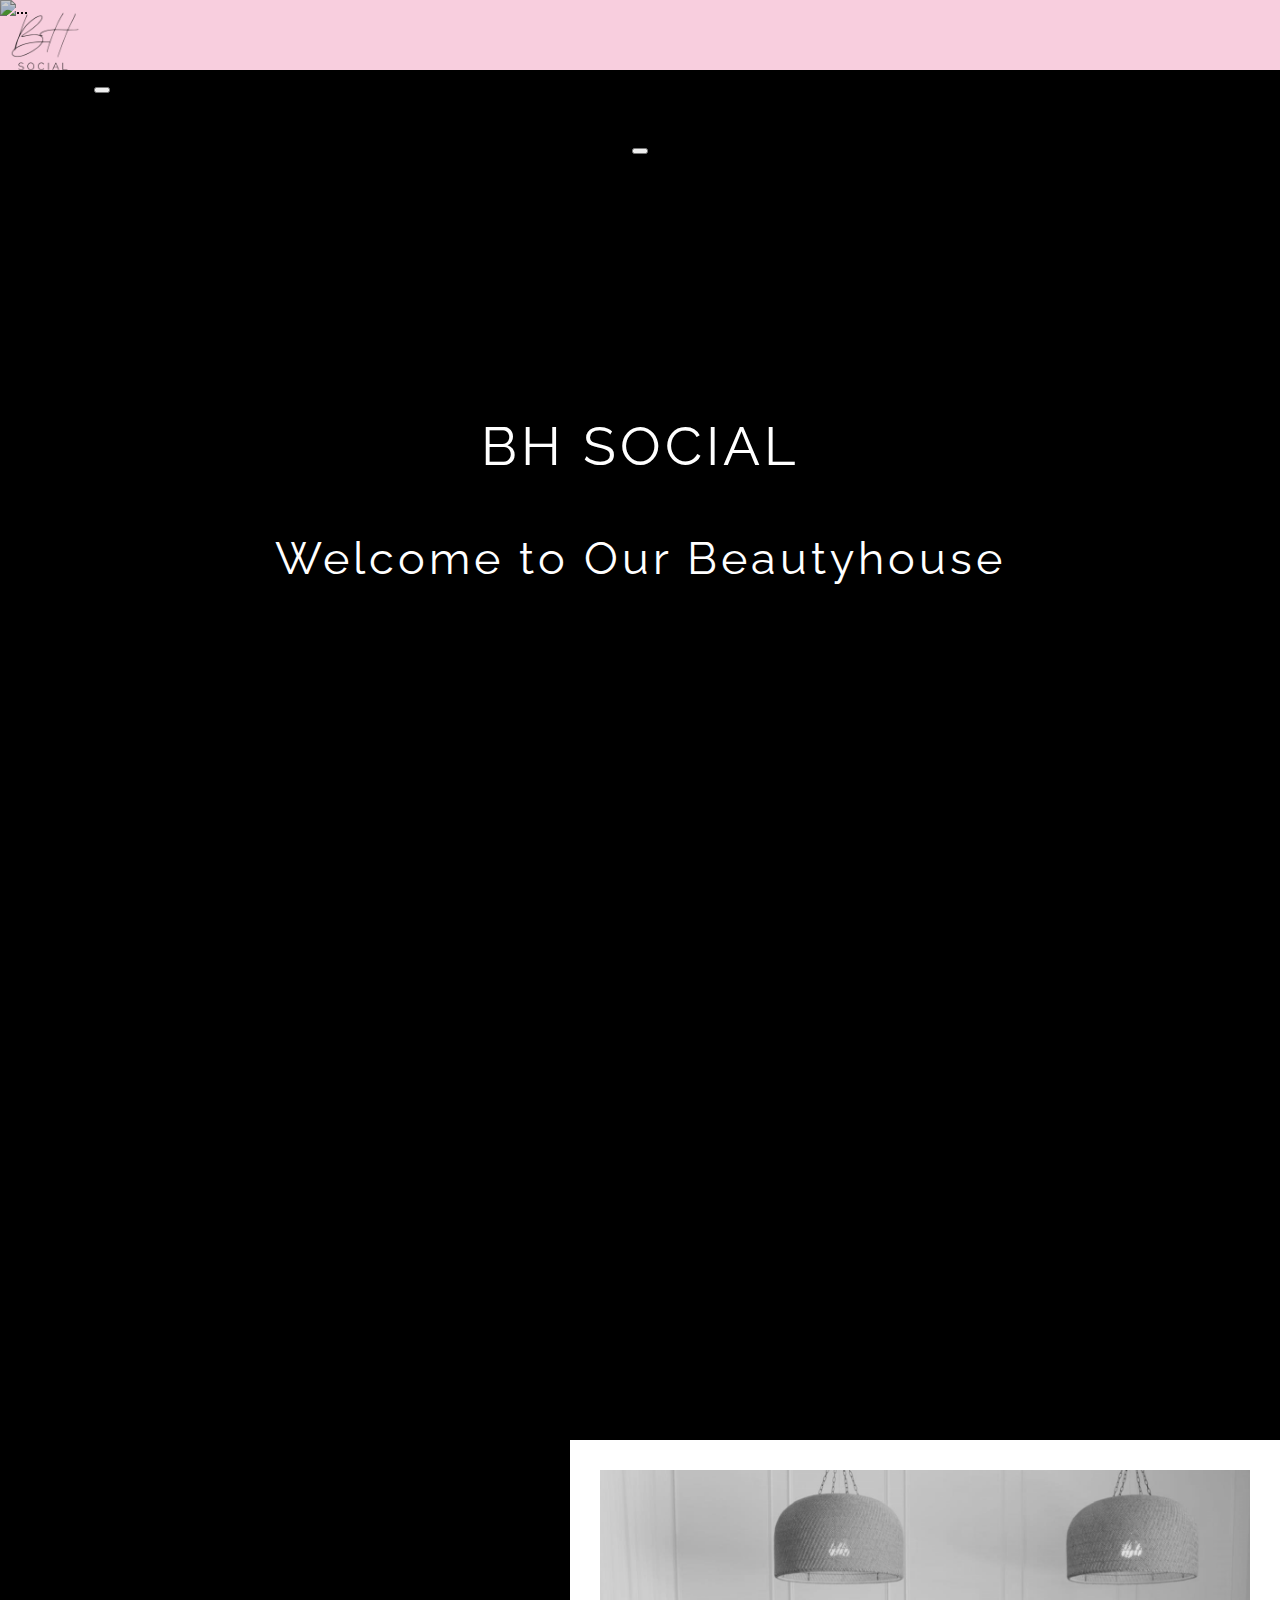
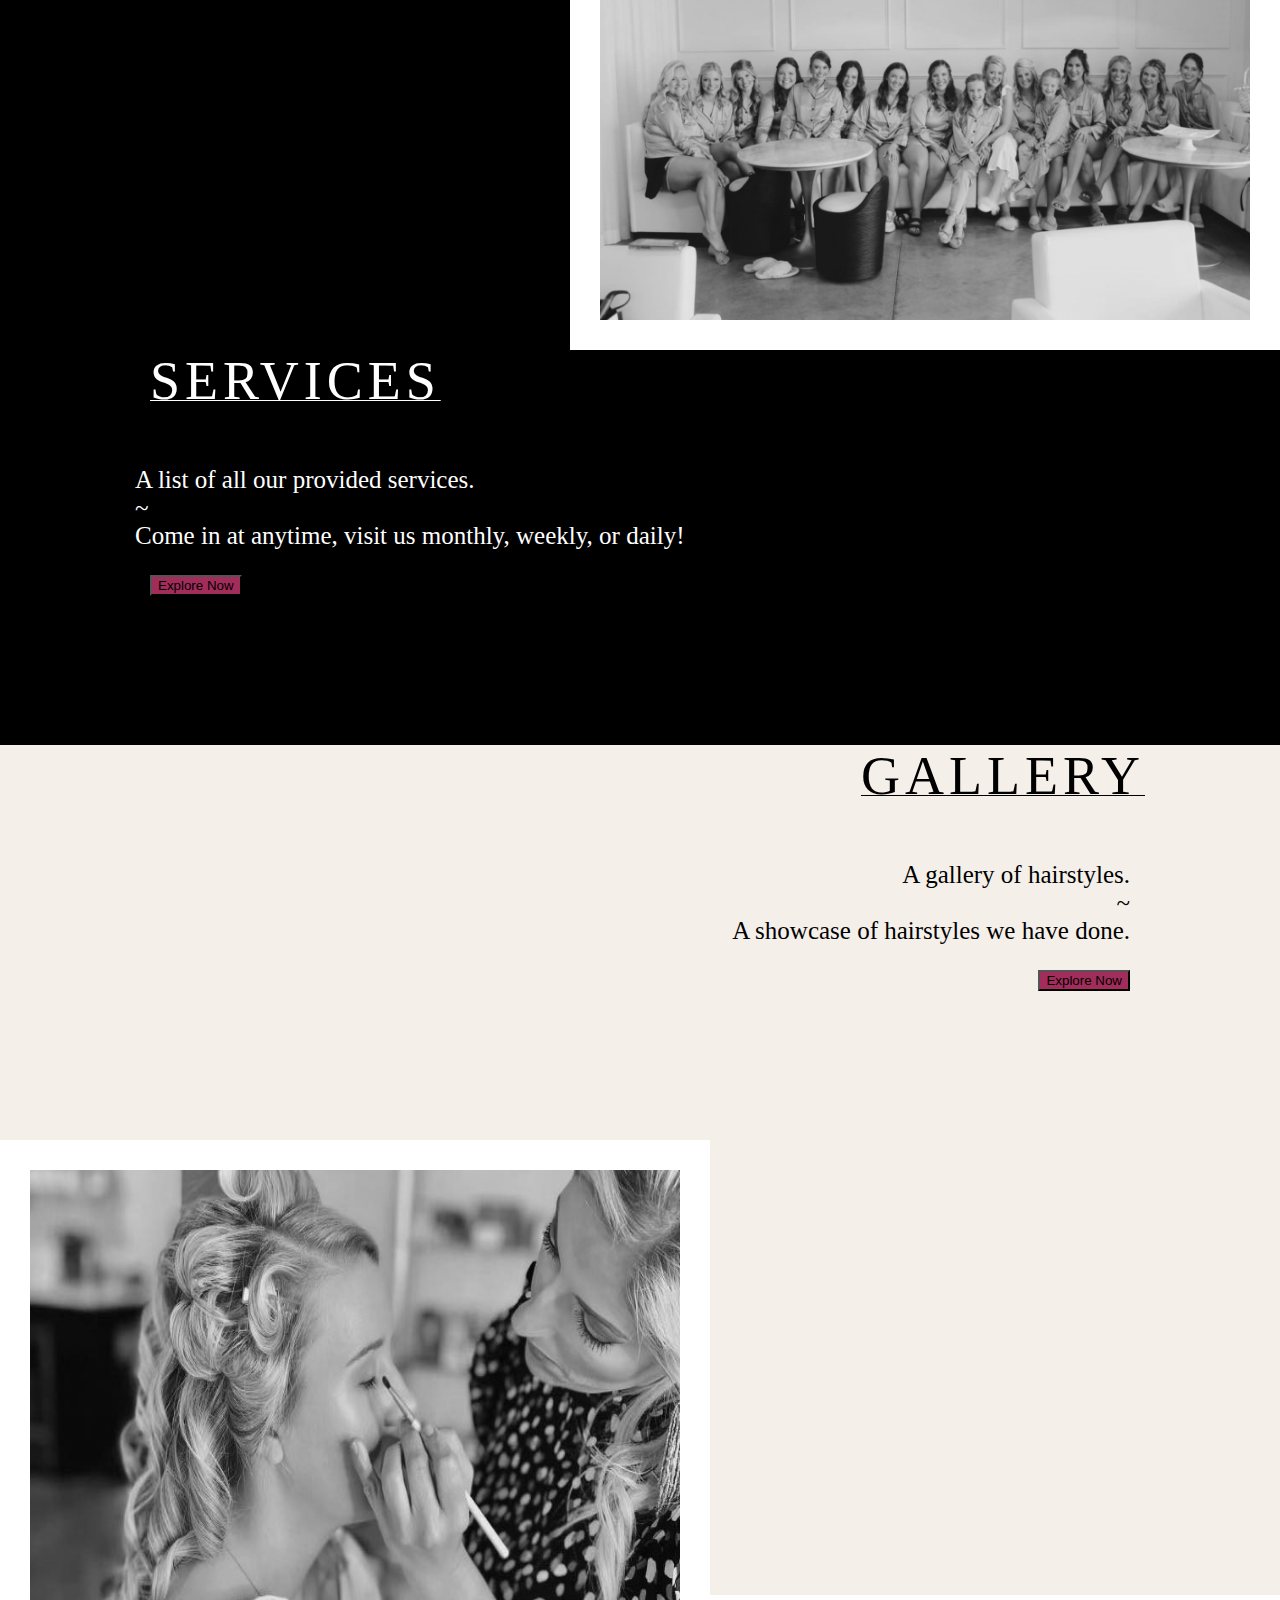
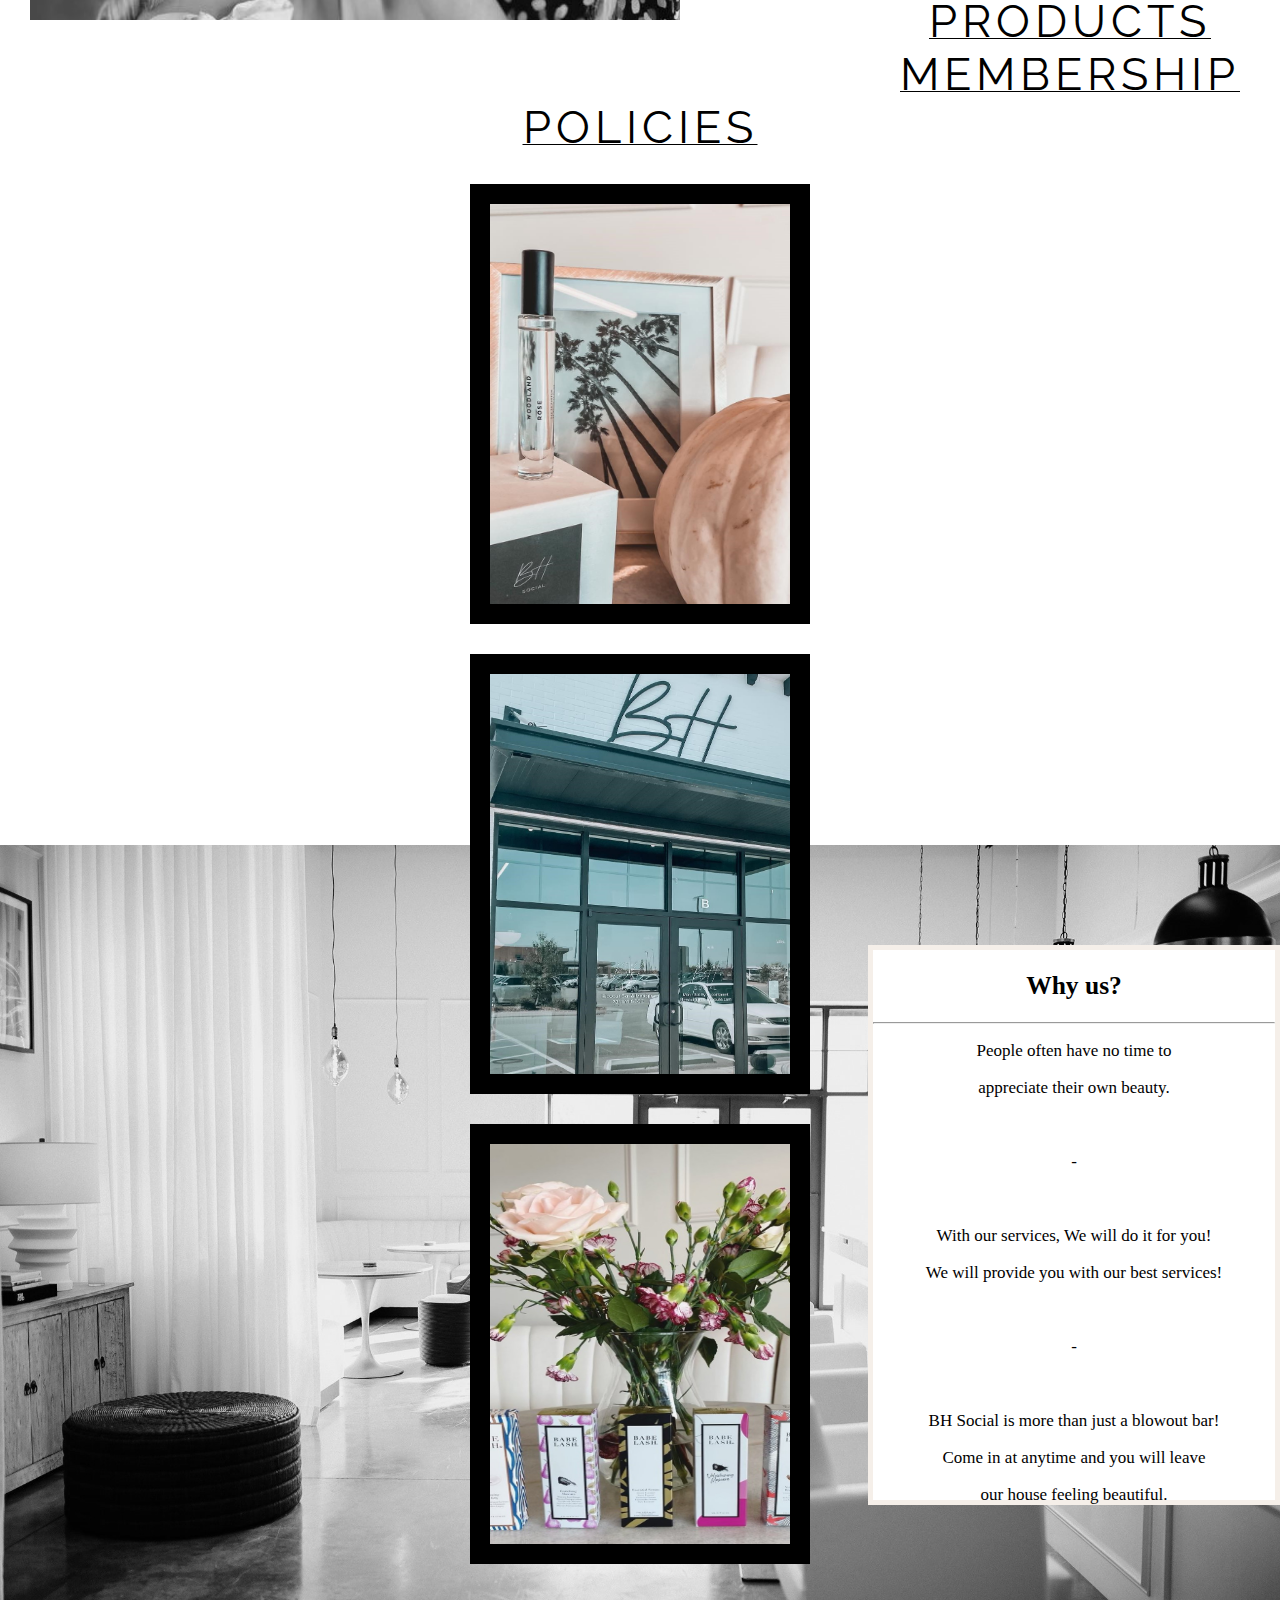
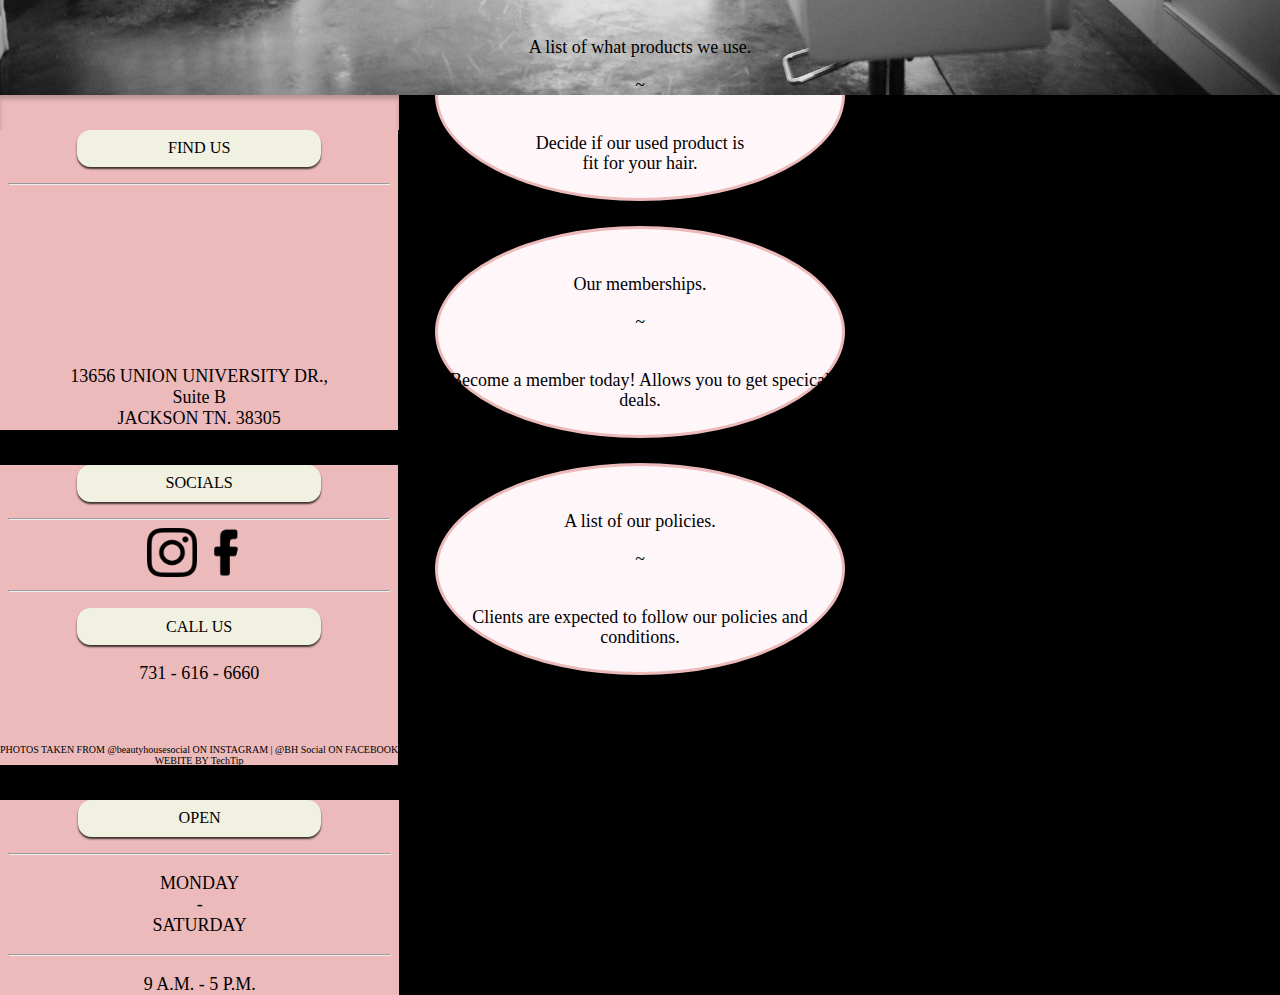
==== commit 25c72052: "dec15one" ====
--- a/index.html
+++ b/index.html
@@ -29,7 +29,7 @@
               <img src="img/logo.png">
               <hr>
               <li class="nav-item">
-                  <a class="nav-link" aria-current="page" href="index.html">Home</a>
+                  <a class="nav-link active" aria-current="page" href="index.html">Home</a>
                 </li>
               <li class="nav-item">
                 <a class="nav-link dropdown-toggle" href="services.html" role="button" data-bs-toggle="dropdown" aria-expanded="false">
@@ -51,7 +51,7 @@
                   <a class="nav-link" href="products.html">Products</a>
                 </li>
                 <li class="nav-item">
-                  <a class="nav-link active" href="membership.html">Membership</a>
+                  <a class="nav-link" href="membership.html">Membership</a>
                 </li>
                 <li class="nav-item">
                   <a class="nav-link" href="policies.html">Policies</a>
--- a/style.css
+++ b/style.css
@@ -13,10 +13,19 @@
      height:100%;
 }
 .footer{
-    height: 350px;
+    height: 35vh;
     background-color:#ECBABA;
     box-shadow: inset 0px 4px 4px #bb9393;
     position: absolute;
+    max-width: 100%;
+    max-height: 100%;
+}
+.section-footer-2,
+.section-footer-1,
+.section-footer-3{
+    background-color: #ECBABA;
+    max-width: 100%;
+    max-height: 100%;
 }
 .cp-info{
     font-size: 10px;
@@ -104,8 +113,10 @@
     size: 640px;
 }
 .logo-fter{
-    height: 55px;
-    width: 55px;
+    height: 5.5vh;
+    width: 5.5vh;
+    max-width: 100%;
+    max-height: 100%;
 }
 .logo-fter:hover{
     opacity: 0.70;
@@ -113,14 +124,16 @@
 .overlay { 
     color: white;
     position:absolute;
-    z-index:11;
-    top:40%;
+    z-index:2;
+    top:40vh;
     left:0;
     width:100%;
     text-align:center;
     font-family: 'Raleway', sans-serif;
-    font-size: 60px;
+    font-size: 6vh;
     letter-spacing: 4px;
+    max-width: 100%;
+    max-height: 100%;
   }
   .overlay-subheader{
     font-size: 45px;
@@ -132,7 +145,7 @@
     object-fit:cover;
     top: 0;
     left: 0;
-    min-height: 500px;
+    min-height: 50vh;
     filter: brightness(80%);
 }
 .fter{
@@ -141,6 +154,8 @@
     font-family: Helpa Slab;
     font-size: 18px;
     margin-top:35px;
+    max-width: 100%;
+    max-height: 100%;
 }
 .vl{
     border-right: 1px solid black;
@@ -148,21 +163,23 @@
 }
 .fter-header{
     font-family: 'Nanum Myeongjo', serif;
-    font-size: 18px;
+    font-size: 1.8vh;
     font-weight: 400;
-    line-height: 20px;
+    line-height: 2vh;
     letter-spacing: 0em;
     text-align: center;
     border-style: solid;
     box-shadow: 0px 2px 2px rgba(0, 0, 0, 0.75);
     border-color: rgb(241, 241, 226);
-    padding: 7px;
-    border-radius: 15px;
+    padding: .7vh;
+    border-radius: 1.5vh;
     background-color: rgb(241, 241, 226);
-    width: 250px;
+    width: 25vh;
     height: fit-content;
     margin-left: auto;
     margin-right: auto;
+    max-width: 100%;
+    max-height: 100%;
 }
 .btn{
     background-color: #A22D5A;
@@ -176,7 +193,7 @@
     width: auto;
 }
 .a-item{
-    height: 480px;
+    height: 48vh;
     
 }
 .a-img {
@@ -206,7 +223,7 @@
 }
 .blocktxt-header{
     letter-spacing: 5px;
-    font-size: 60px;
+    font-size: 6vh;
     font-family: 'Oranienbaum', serif;
     margin-left: 150px;
     margin-right: auto;
@@ -215,7 +232,7 @@
     text-decoration: underline 1px;
 }
 .b2txt{
-    margin-left: 150px;
+    margin-left: 15vh;
     color: white;
     font-size: 25px;
     font-family: Helpa Slab;
@@ -229,6 +246,8 @@
     background-size: cover;
     height: 100%;
     width: auto;
+    max-width: 100%;
+    max-height: 100%;
 }
 #block-two img{
     height: 450px;
@@ -246,6 +265,8 @@
     height: 100%;
     color: white;
     width: auto;
+    max-width: 100%;
+    max-height: 100%;
 }
 #gallerybtn{
     margin-right: 150px;
@@ -261,11 +282,11 @@
 }
 #block-three .blocktxt-header{
     letter-spacing: 5px;
-    font-size: 60px;
+    font-size: 6vh;
     font-family: 'Oranienbaum', serif;
     text-align: right;
-    margin-right: 150px;
-    margin-top: 250px;
+    margin-right: 15vh;
+    margin-top: 25vh;
     color: black;
     text-decoration: underline 1px;
 }
@@ -496,7 +517,8 @@
     height: 500px;
     margin-left: auto;
     margin-right: auto;
-    
+    max-width: 100%;
+    max-height: 100%;
     border-radius: 100%;
     background-color: #f5efe9;
     display: block;
@@ -512,7 +534,8 @@
     border-radius: 100%;
     background-color: #f5efe9;
     display: block;
-    
+    max-width: 100%;
+    max-height: 100%;
 }
 #service-txt-group3{
     border: #000000 solid 7px;
@@ -528,6 +551,8 @@
     background-image: url(img/servicesblk1.jpg);
     background-repeat: no-repeat;
     background-size: cover;
+    max-width: 100%;
+    max-height: 100%;
 }
 .ser-hr1{
     width: 660px;
@@ -631,18 +656,41 @@
     height: 4000px;
     background-size: cover;
 }
-.serlist-txt{
-    margin-top: 200px;
-}
 .serlist-header{
     margin-top: 150px;
     margin-left: auto;
-    margin-right: aut;
-}
+    margin-right: auto;
+    text-align: center;
+    font-size: 60px;
+    font-family: Lora;
+}
+.service-list-alltxt{
+    font-family: helpa slab;
+    line-height: 45px;
+}
+.serlist-txt{
+    border: #000000 solid 2px;
+    width: 400px;
+    height: 150px;
+    margin-top: 2vw;
+    margin-left: 2vw;
+    margin-right: 0;
+    box-shadow: 0px 2px 2px rgba(0, 0, 0, 0.50);
+}
+.serlist-txtblock{
+    margin-right: auto;
+    margin-left: auto;
+}
+.serlist-txt-header{
+    margin-left: 20vh;
+    margin-top: 10vh;
+}
+
 
 
 
 /**//**//**//**//**//*Products page*//**//**//**//**//**/
+
 
 
 .prodtxt2{
@@ -656,7 +704,6 @@
     width: 400px;
     text-align: center;
     float: right;
-
     margin-left: 200px;
     background-color: white;
 }
@@ -664,4 +711,139 @@
     display: block;
     text-align: center;
     margin-right: 890px;
-}
+    background-color: white;
+}
+.prod-txt-top{
+    margin-top: 100px;
+    text-align: left;
+    text-transform: lowercase;
+    color: rgba(0, 0, 0, 0.6);
+    font-family: 'Hepta Slab';
+    font-style: normal;
+    font-weight: 400;
+    font-size: 25px;
+    line-height: 38px;
+    text-transform: lowercase;
+    margin-left: 60px;
+}
+#prod-txt-group{
+    border: #000000 solid 7px;
+    height: auto;
+    width: 500px;
+    height: 500px;
+    margin-left: auto;
+    margin-right: auto;
+    
+    border-radius: 100%;
+    background-color: #f5efe9;
+    display: block;
+}
+#prod-block{
+    background-size: cover;
+    height: 100%;
+    background-color: #faf2f6;
+}
+.prod-header{
+    margin-top: 150px;
+    margin-left: auto;
+    margin-right: auto;
+    text-align: center;
+    font-size: 60px;
+    font-family: Lora;
+
+}
+.products-list-alltxt{
+    font-family: helpa slab;
+    line-height: 45px;
+}
+.bg-prod{
+    background-color: #f5efe9;
+}
+
+
+
+/**//**//**//**//**//*Membership page*//**//**//**//**//**/
+
+
+
+.membtxt2{
+    margin-top: 200px;
+    font-size: 20px;
+    font-family: 'Raleway', sans-serif;;
+    line-height: 70px;
+    border: #c25d84 solid 5px;
+    box-shadow: 15px 15px 5px #db9fb6;
+    height: 400px;
+    width: 400px;
+    text-align: center;
+
+    margin-left: 200px;
+    background-color: white;
+    
+}
+#memb-block img{
+    height: 900px;
+    width: 500px;
+    border: 10px solid #000000;
+    filter: drop-shadow(25px 25px 4px rgba(0, 0, 0, 0.5));
+    margin-left: 200px;
+    margin-top: 100px;
+    max-width: 100%;
+    max-height: 100%;
+    display: block;
+   
+}
+#memb-txt-group{
+    border: #000000 solid 7px;
+    height: auto;
+    width: 100px;
+    height: 500px;
+    margin-left: auto;
+    margin-right: auto;
+    
+    border-radius: 100%;
+    background-color: #f5efe9;
+    display: block;
+}
+#memb-block{
+    background-size: cover;
+    height: 100%;
+    background-color: #faf2f6;
+}
+.memb-header{
+    margin-top: 150px;
+    margin-left: auto;
+    margin-right: auto;
+    text-align: center;
+    font-size: 60px;
+    font-family: Lora;
+
+}
+.memb-list-alltxt{
+    font-family: helpa slab;
+    line-height: 45px;
+}
+.bg-memb{
+    background-color: #f5efe9;
+}
+
+
+
+
+.pol-header{
+    margin-top: 150px;
+    margin-left: auto;
+    margin-right: auto;
+    text-align: center;
+    font-size: 60px;
+    font-family: Lora;
+
+}
+.policy-list-alltxt{
+    font-family: helpa slab;
+    line-height: 45px;
+}
+.bg-pol{
+    background-color: #f5efe9;
+}
+
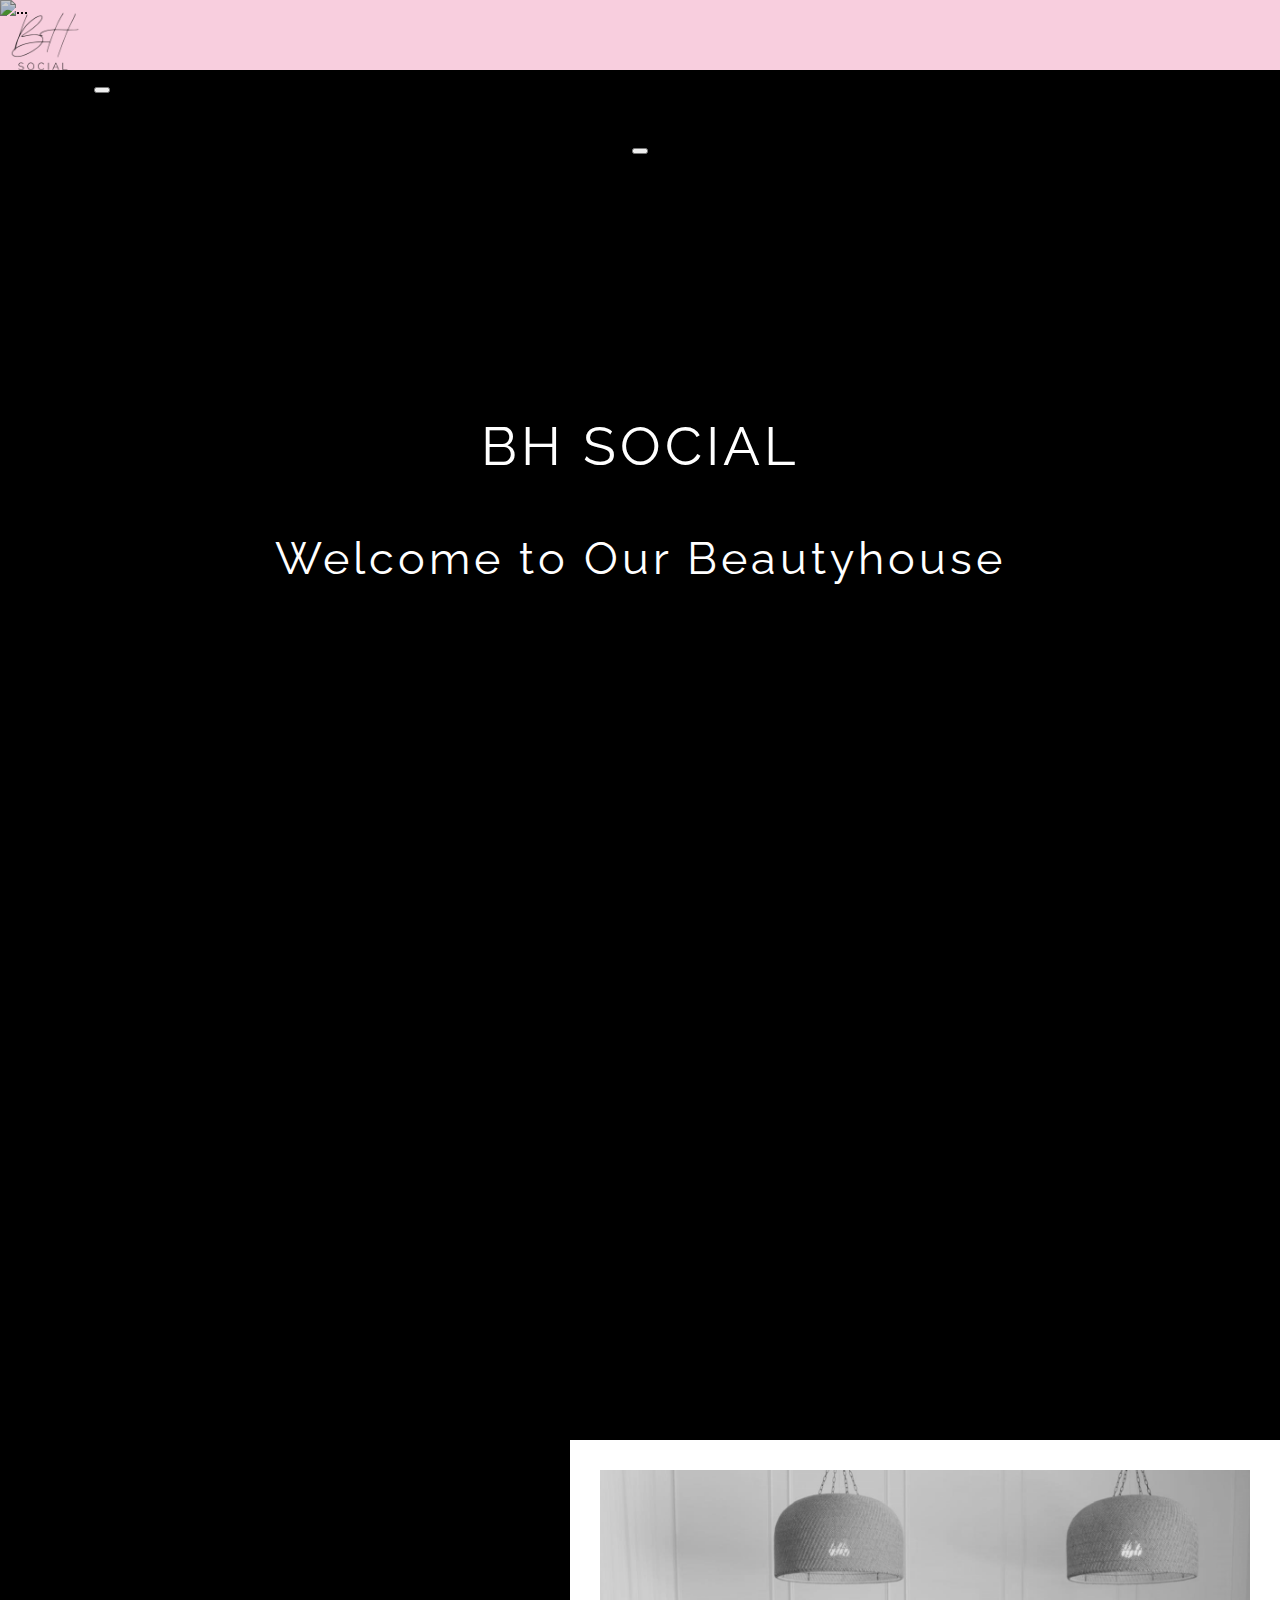
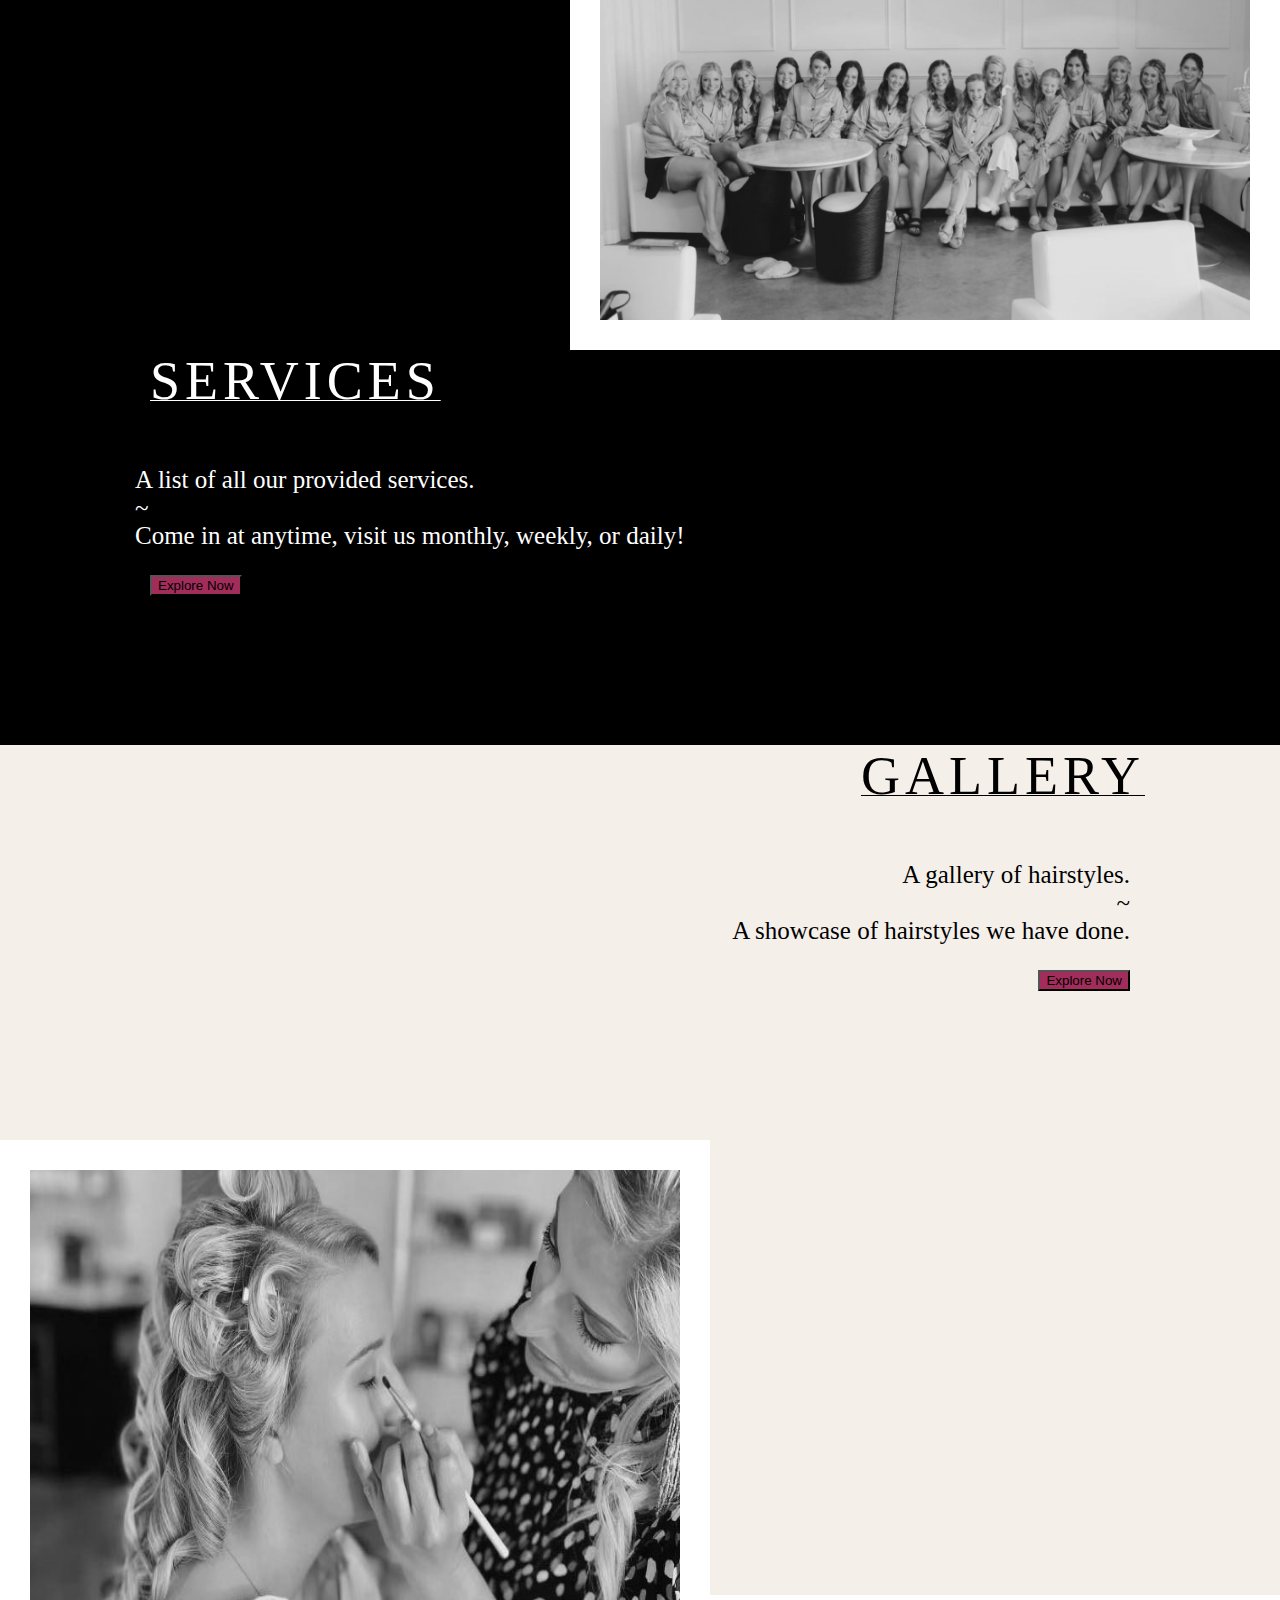
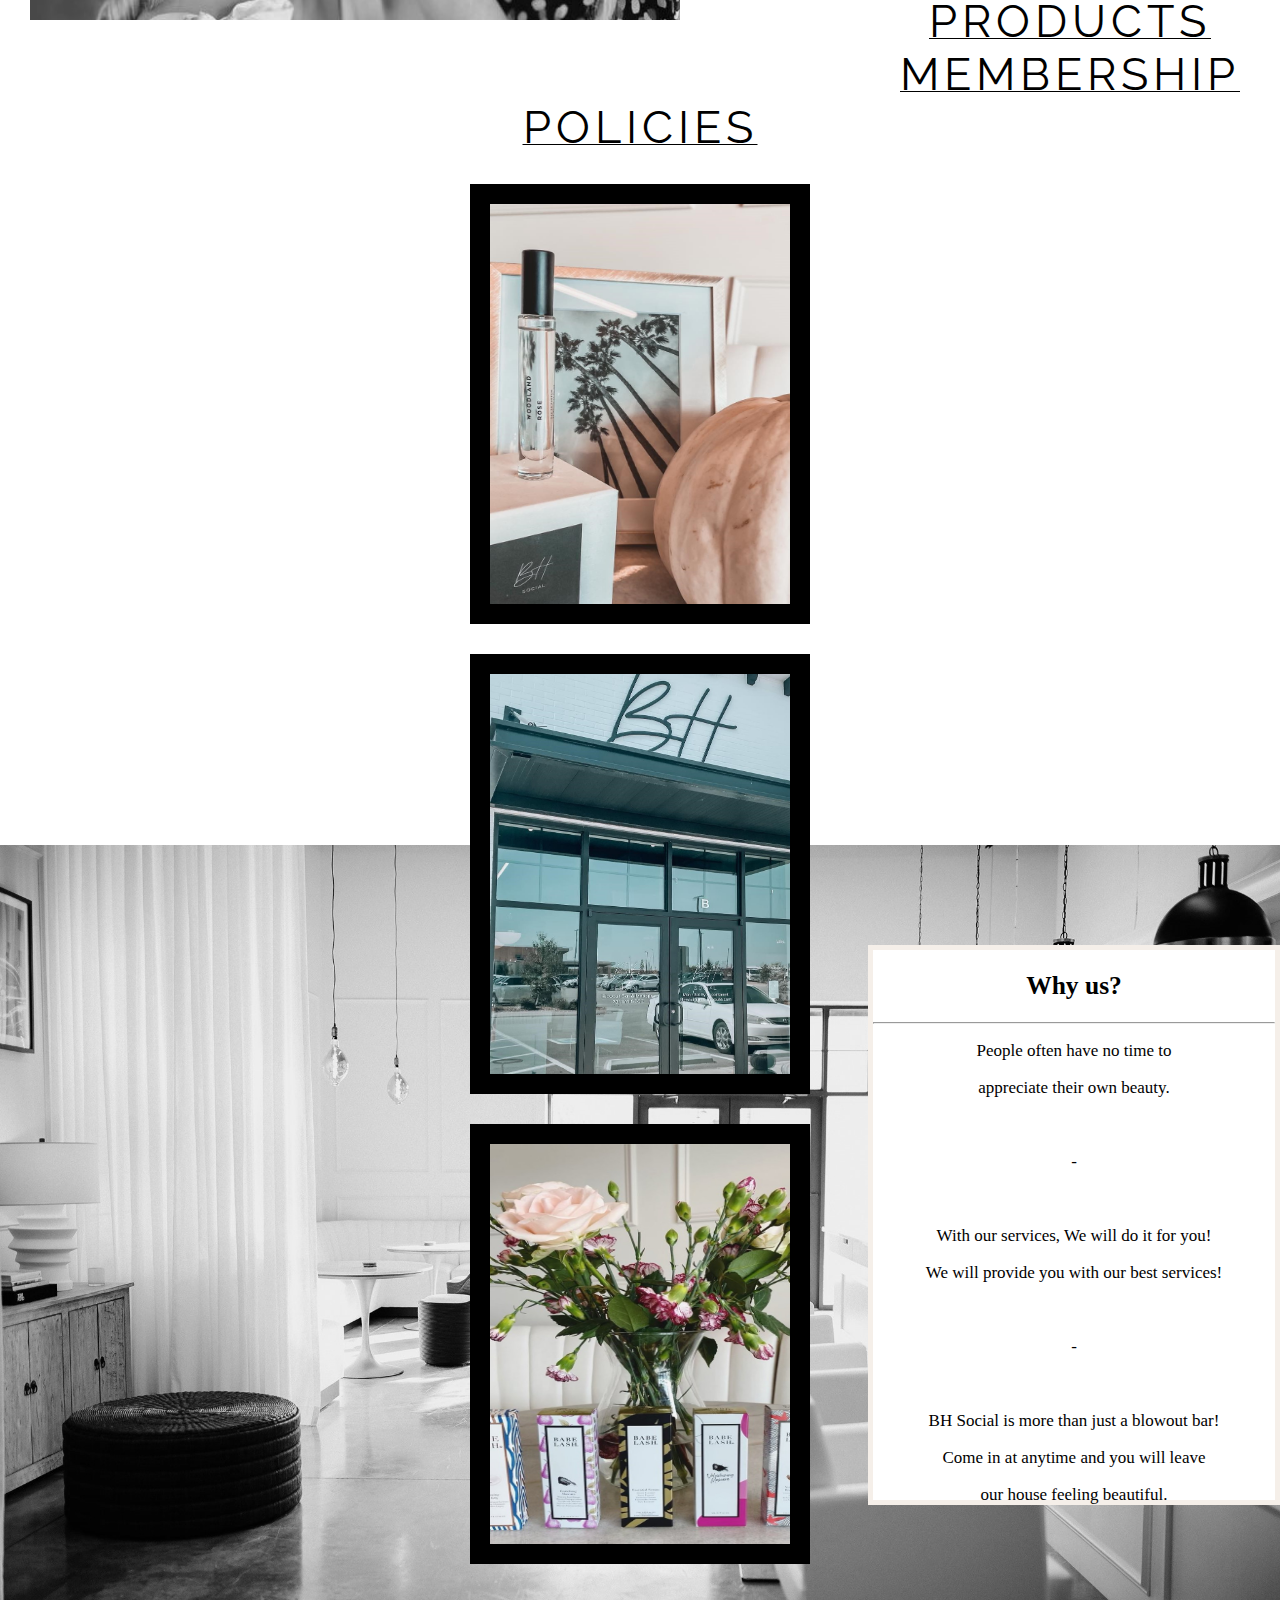
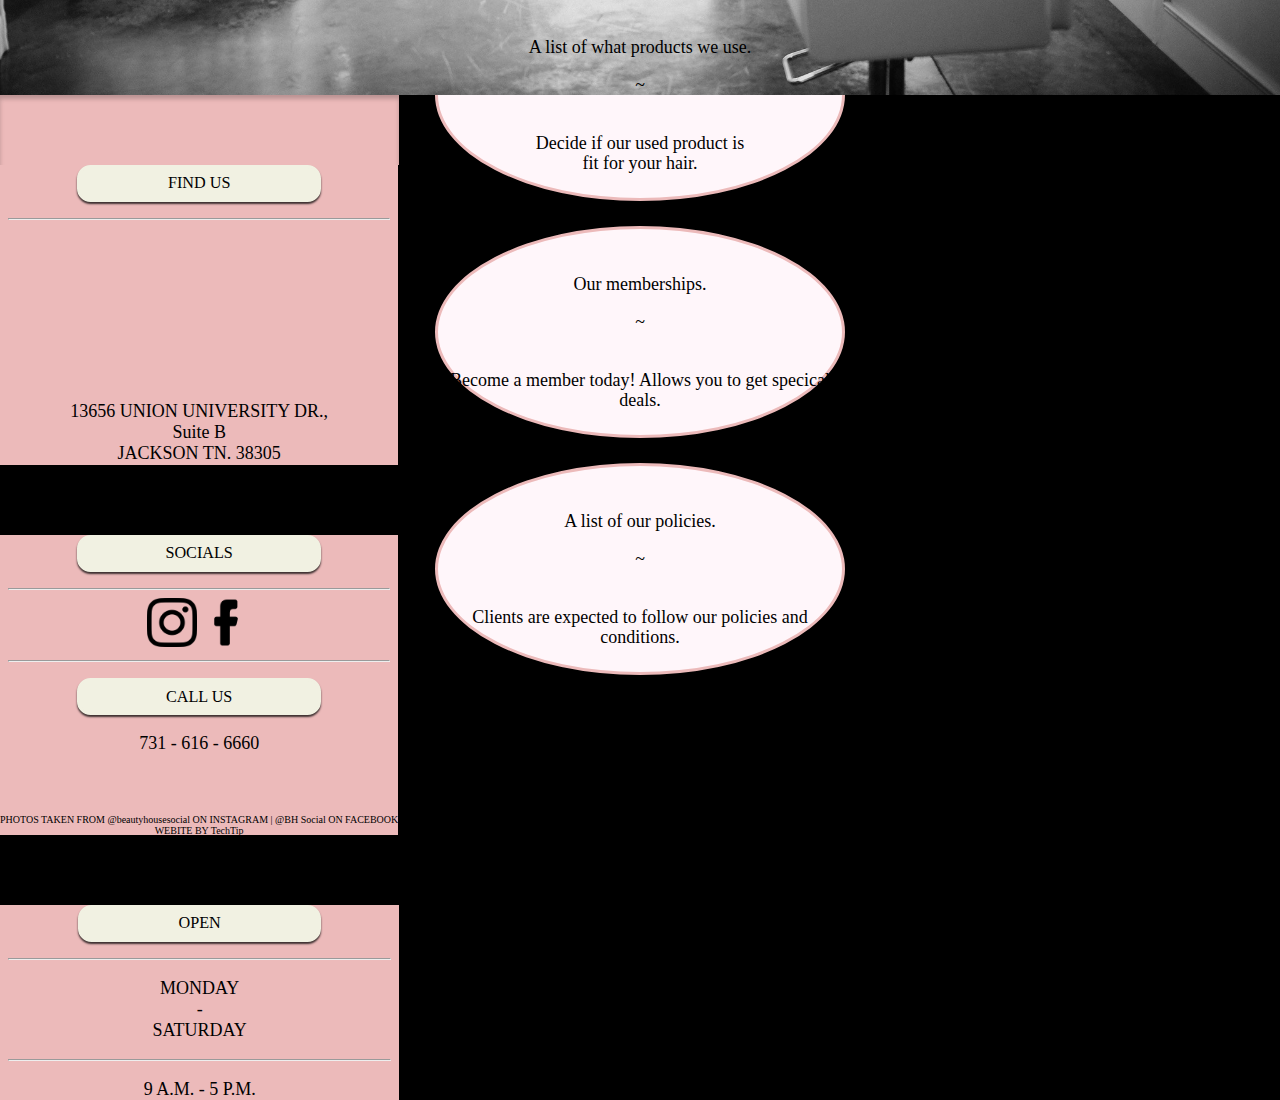
==== commit 20861405: "dec16three" ====
--- a/index.html
+++ b/index.html
@@ -36,12 +36,12 @@
                    Services
                 </a>
                 <ul class="dropdown-menu">
-                  <li><a class="dropdown-item" href="#">Hair Styling</a></li>
-                  <li><a class="dropdown-item" href="#">Hair Care</a></li>
-                  <li><a class="dropdown-item" href="#">Face</a></li>
-                  <li><a class="dropdown-item" href="#">Make-up</a></li>
-                  <li><a class="dropdown-item" href="#">Eyebrows</a></li>
-                  <li><a class="dropdown-item" href="#">Eyelashes</a></li>
+                  <li><a class="dropdown-item" href="servicelist.html#ser-hair-styling">Hair Styling</a></li>
+                  <li><a class="dropdown-item" href="servicelist.html#ser-hair-care">Hair Care</a></li>
+                  <li><a class="dropdown-item" href="servicelist.html#ser-face">Face</a></li>
+                  <li><a class="dropdown-item" href="servicelist.html#ser-makeup">Make-up</a></li>
+                  <li><a class="dropdown-item" href="servicelist.html#ser-eyebrows">Eyebrows</a></li>
+                  <li><a class="dropdown-item" href="servicelist.html#ser-eyelashes">Eyelashes</a></li>
                 </ul>
               </li>
               <li class="nav-item">
--- a/style.css
+++ b/style.css
@@ -153,7 +153,7 @@
     margin-top: 70px;
     font-family: Helpa Slab;
     font-size: 18px;
-    margin-top:35px;
+    margin-top:right;
     max-width: 100%;
     max-height: 100%;
 }
@@ -653,8 +653,9 @@
 
 #serlist{
     background-color: white;
-    height: 4000px;
+    height: fit-content;
     background-size: cover;
+    margin-bottom: 150px;
 }
 .serlist-header{
     margin-top: 150px;
@@ -673,7 +674,7 @@
     width: 400px;
     height: 150px;
     margin-top: 2vw;
-    margin-left: 2vw;
+    margin-left: 6vw;
     margin-right: 0;
     box-shadow: 0px 2px 2px rgba(0, 0, 0, 0.50);
 }
@@ -684,6 +685,11 @@
 .serlist-txt-header{
     margin-left: 20vh;
     margin-top: 10vh;
+    font-size: 25px;
+}
+.serlist-hr{
+    width: 800px;
+    margin-left: 15vh;
 }
 
 
@@ -718,7 +724,7 @@
     text-align: left;
     text-transform: lowercase;
     color: rgba(0, 0, 0, 0.6);
-    font-family: 'Hepta Slab';
+    font-family: 'Raleway', sans-serif;
     font-style: normal;
     font-weight: 400;
     font-size: 25px;
@@ -753,7 +759,7 @@
 
 }
 .products-list-alltxt{
-    font-family: helpa slab;
+    font-family:'Raleway', sans-serif;
     line-height: 45px;
 }
 .bg-prod{
@@ -773,7 +779,7 @@
     line-height: 70px;
     border: #c25d84 solid 5px;
     box-shadow: 15px 15px 5px #db9fb6;
-    height: 400px;
+    height: 450px;
     width: 400px;
     text-align: center;
 
@@ -826,6 +832,12 @@
 .bg-memb{
     background-color: #f5efe9;
 }
+#memb-block p{
+    display: block;
+    text-align: center;
+    margin-right: 890px;
+    background-color: white;
+}
 
 
 
@@ -845,5 +857,44 @@
 }
 .bg-pol{
     background-color: #f5efe9;
-}
-
+    background-size: cover;
+}
+#pol-block img{
+    height: 900px;
+    width: 500px;
+    border: 10px solid #000000;
+    filter: drop-shadow(25px 25px 4px rgba(0, 0, 0, 0.5));
+    margin-left: 200px;
+    margin-top: 100px;
+    max-width: 100%;
+    max-height: 100%;
+    display: block;
+   
+}
+.poltxt2{
+    margin-top: 200px;
+    font-size: 20px;
+    font-family: 'Raleway', sans-serif;;
+    line-height: 70px;
+    border: #c25d84 solid 5px;
+    box-shadow: 15px 15px 5px #db9fb6;
+    height: 450px;
+    width: 400px;
+    text-align: center;
+
+    margin-left: 200px;
+    background-color: white;
+    
+}
+#pol-txt-group{
+    border: #000000 solid 7px;
+    height: auto;
+    width: 100px;
+    height: 500px;
+    margin-left: auto;
+    margin-right: auto;
+    
+    border-radius: 100%;
+    background-color: #f5efe9;
+    display: block;
+}